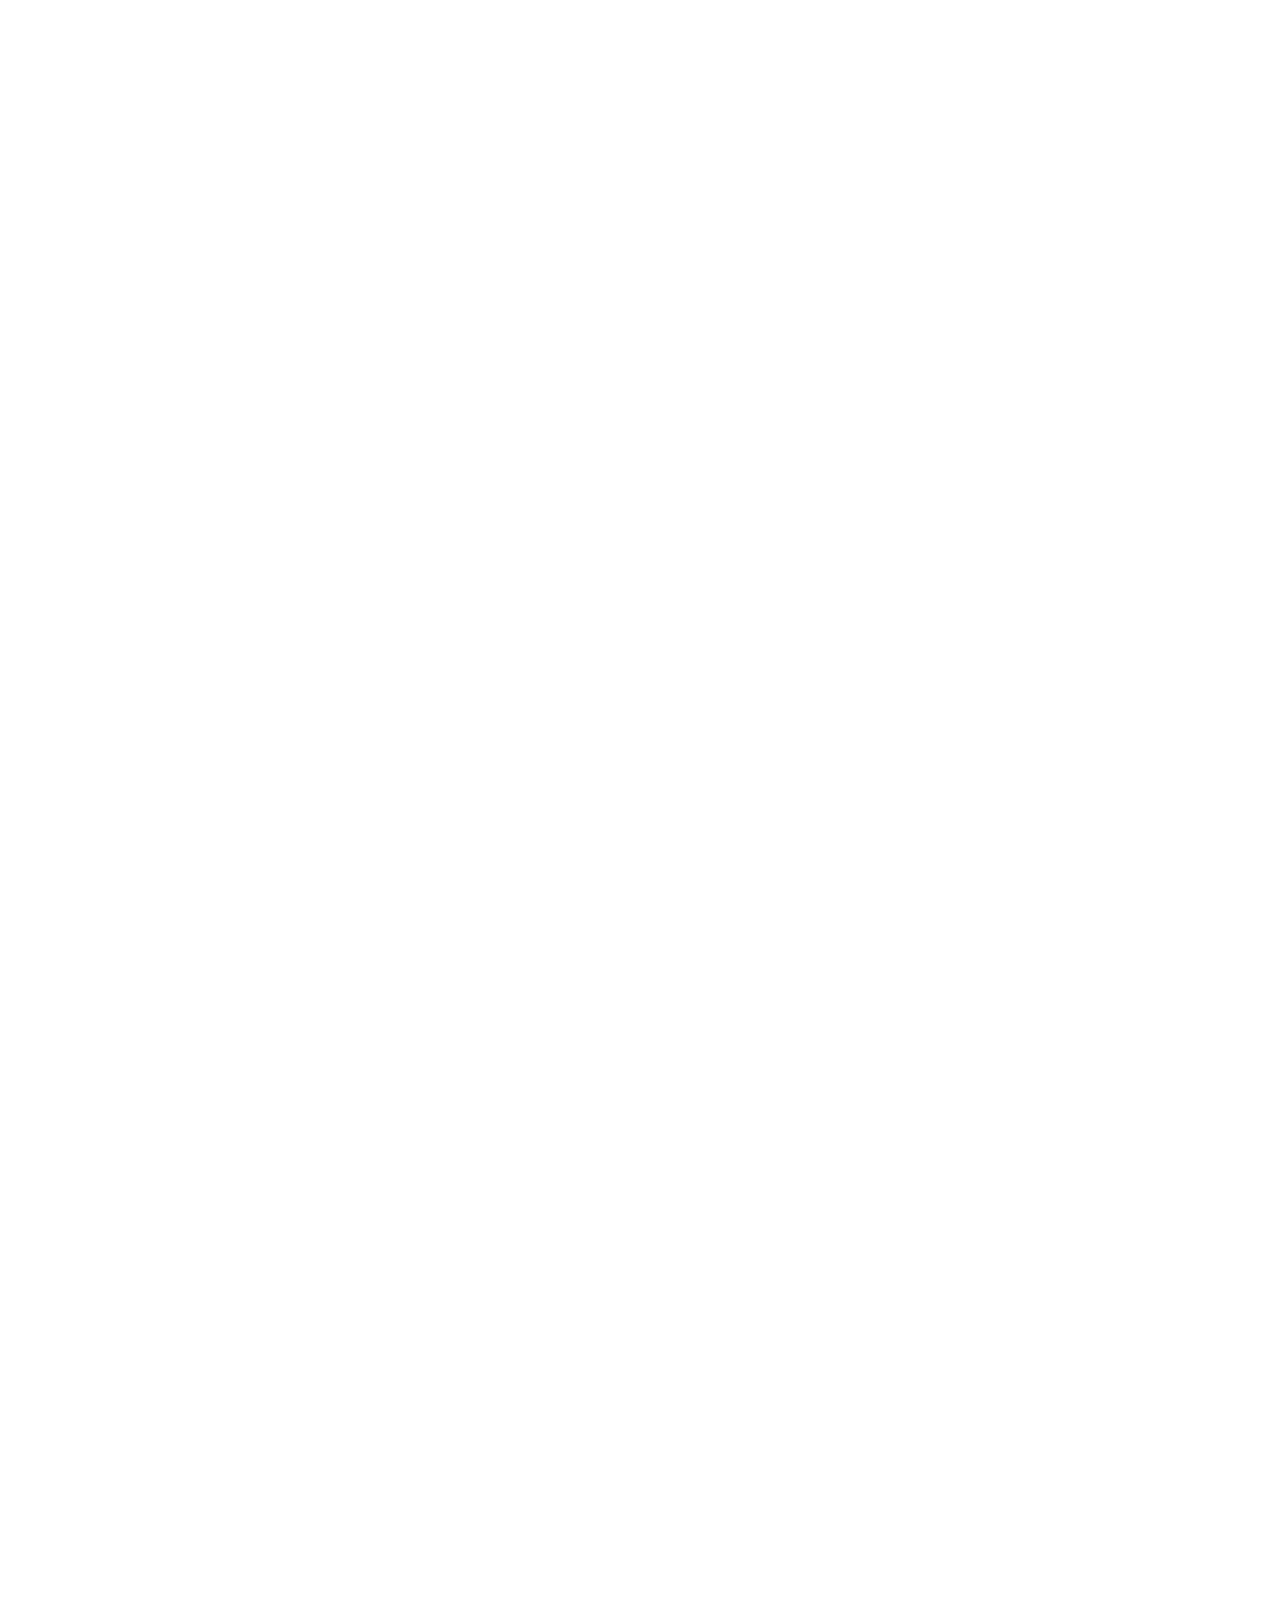
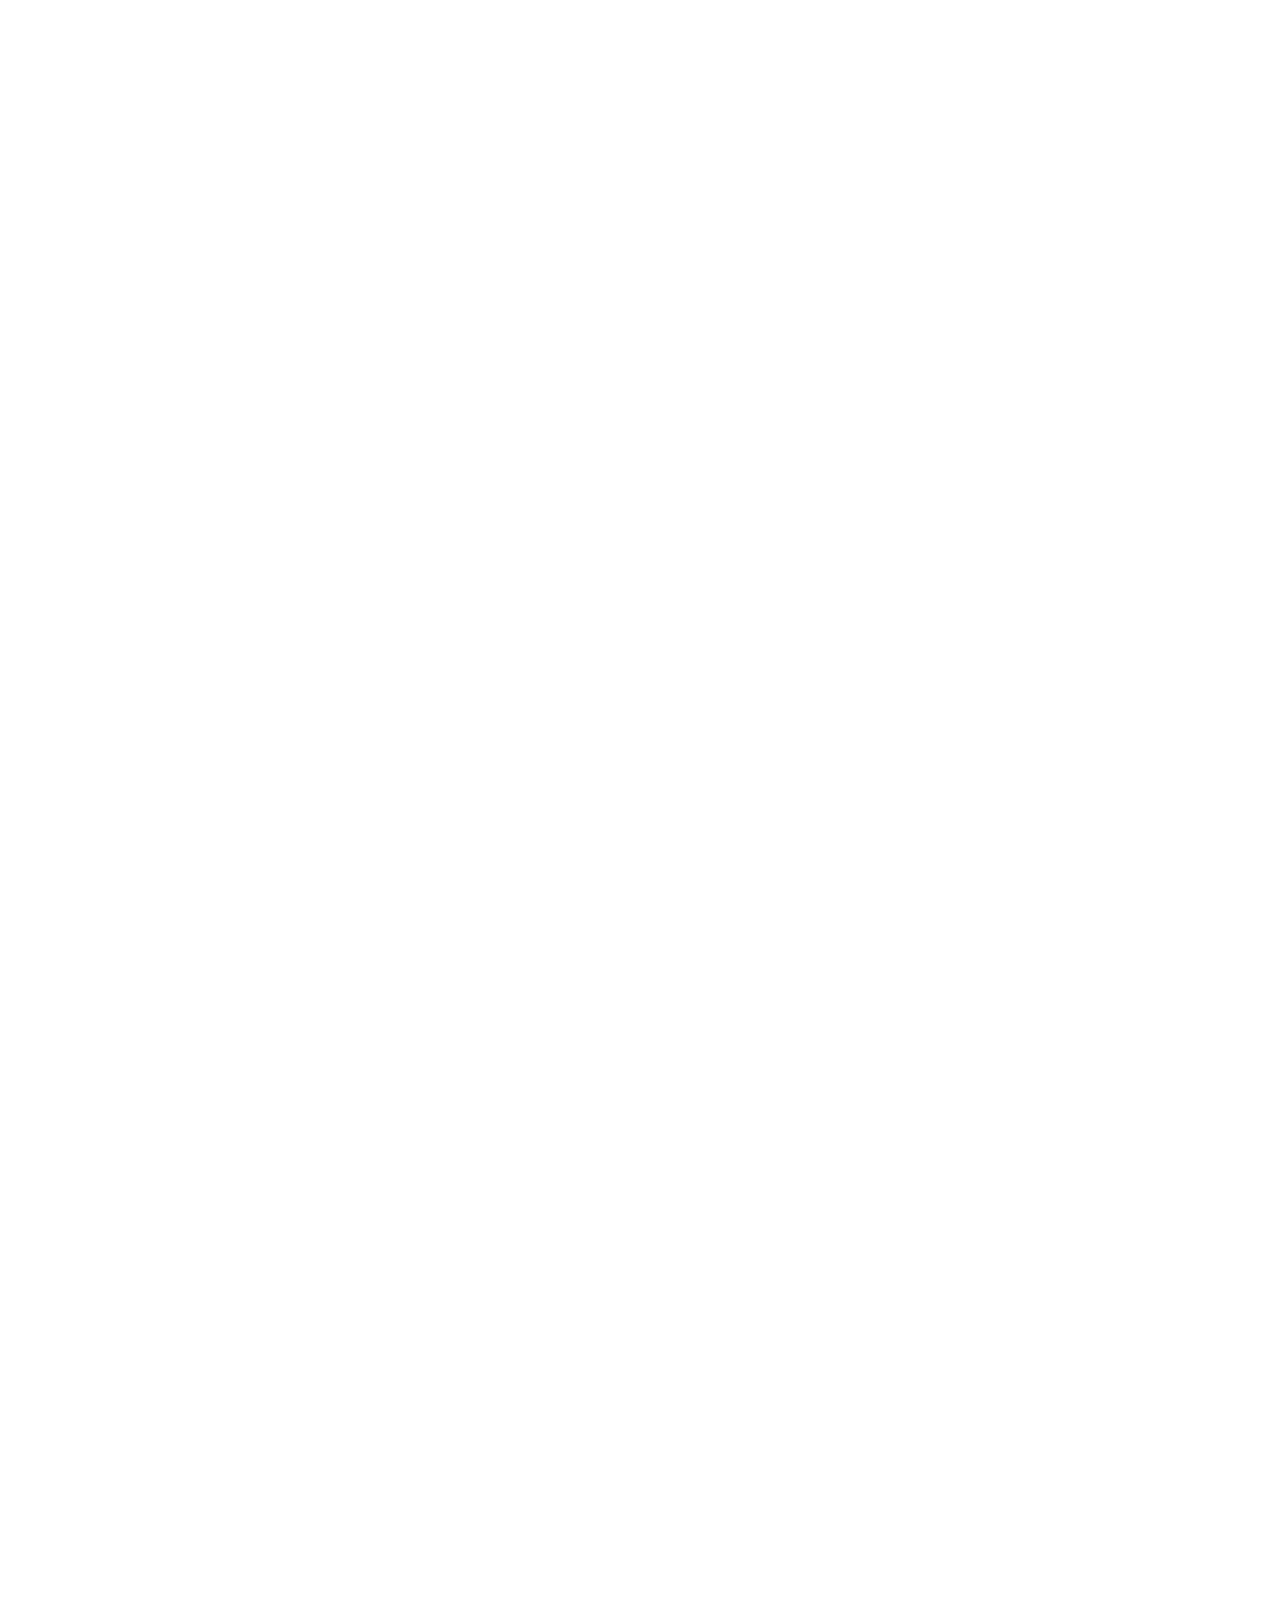
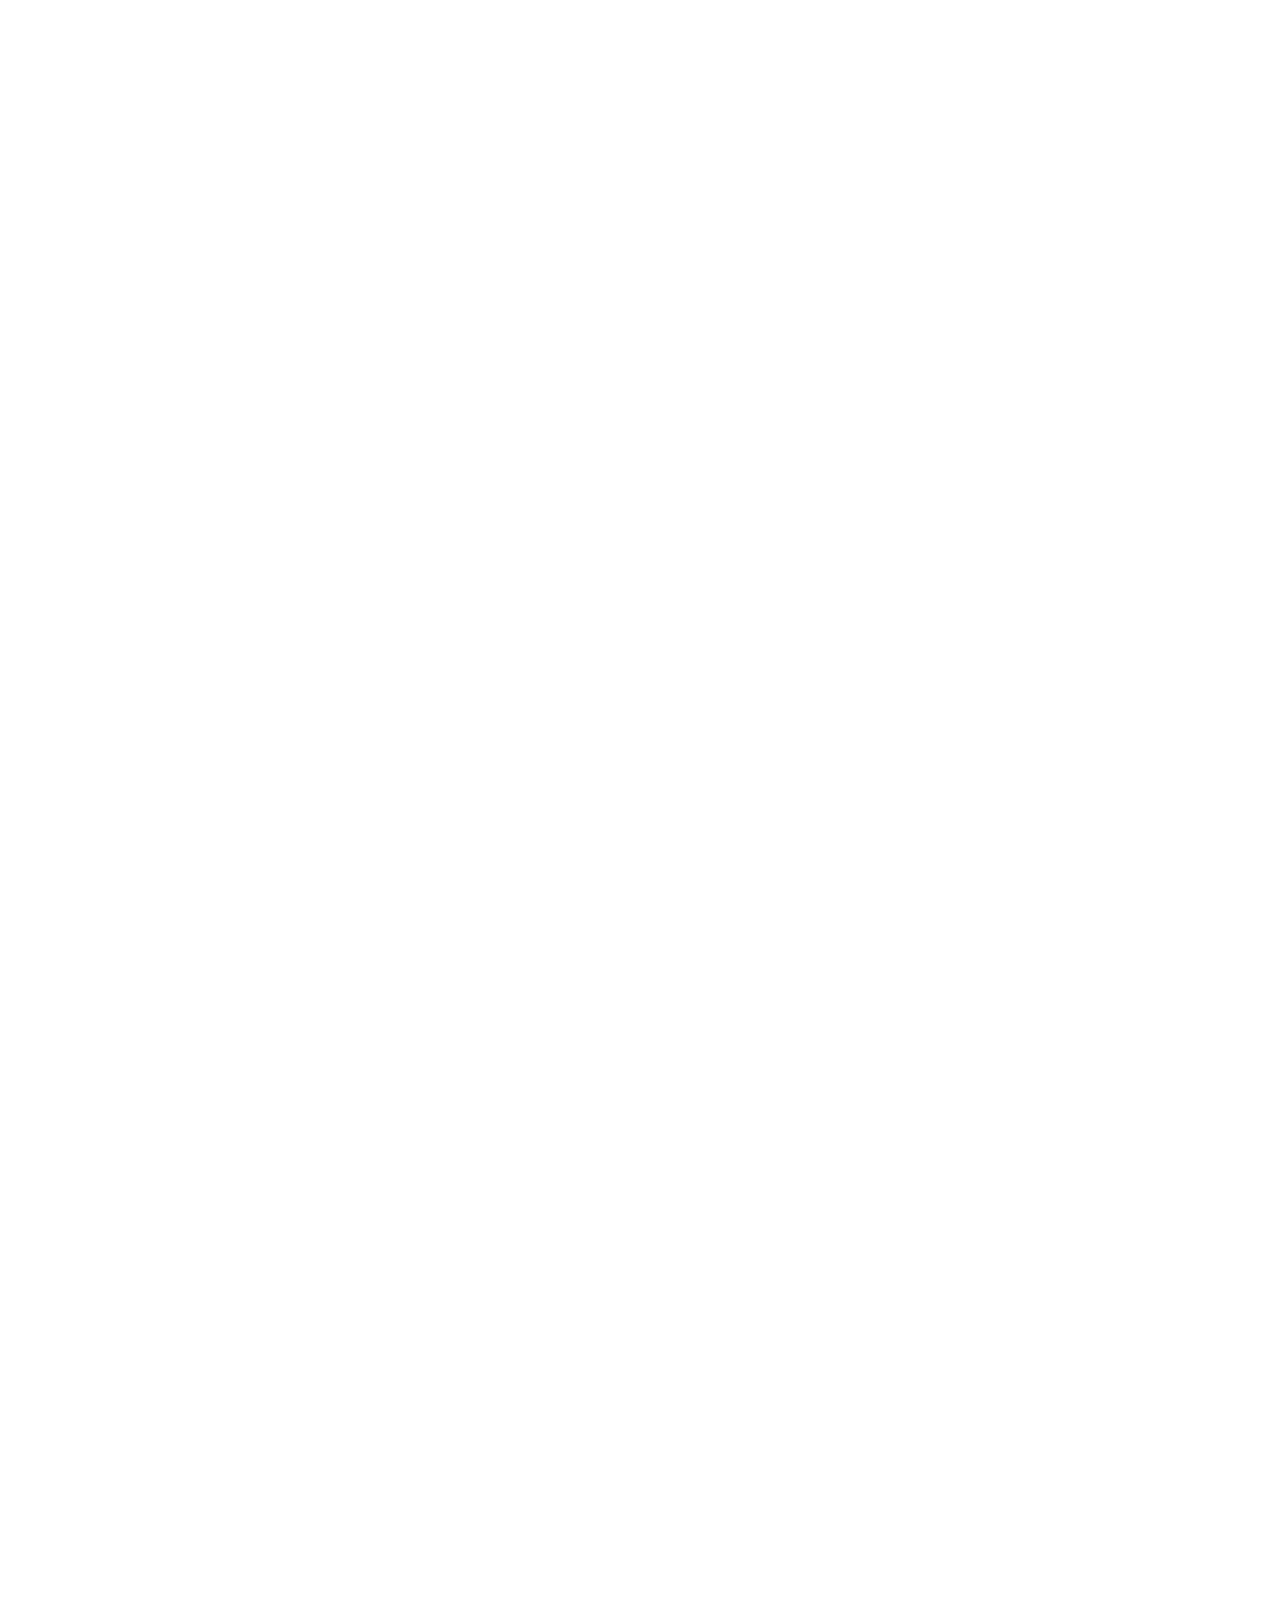
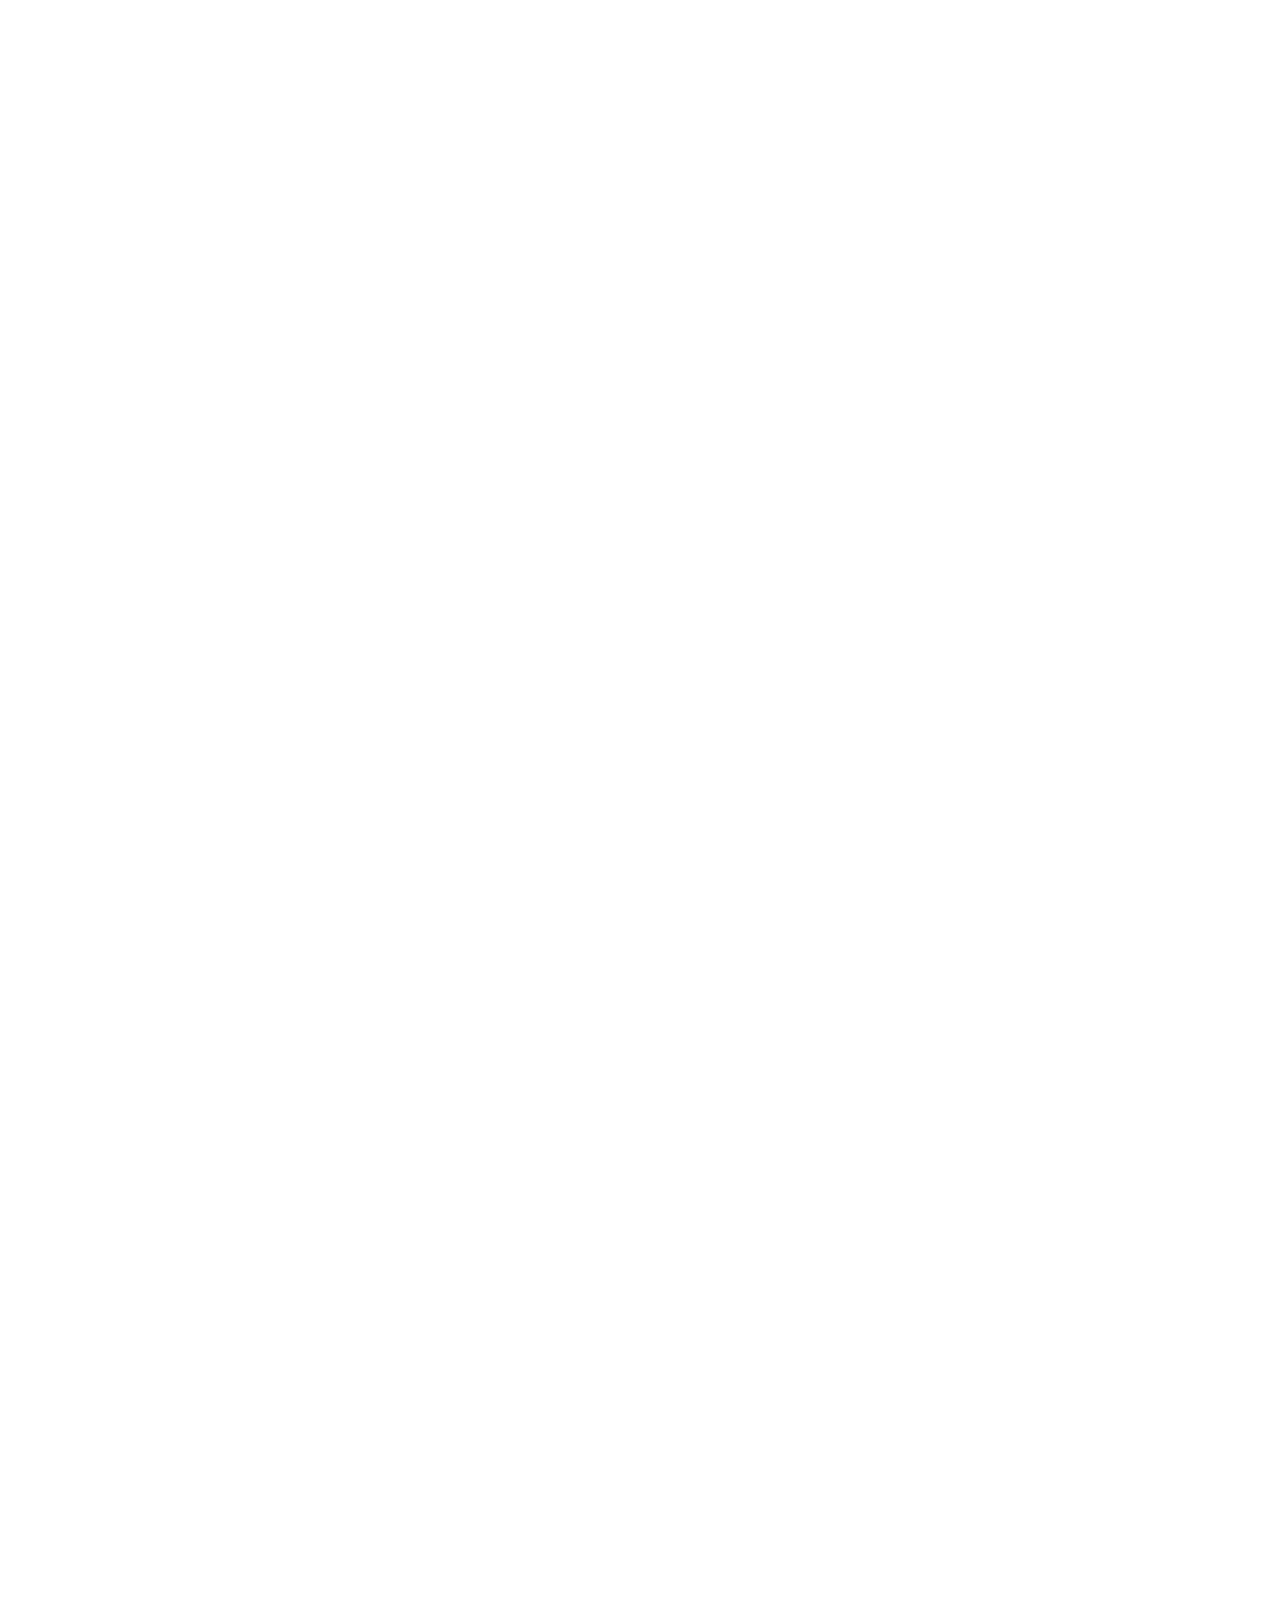
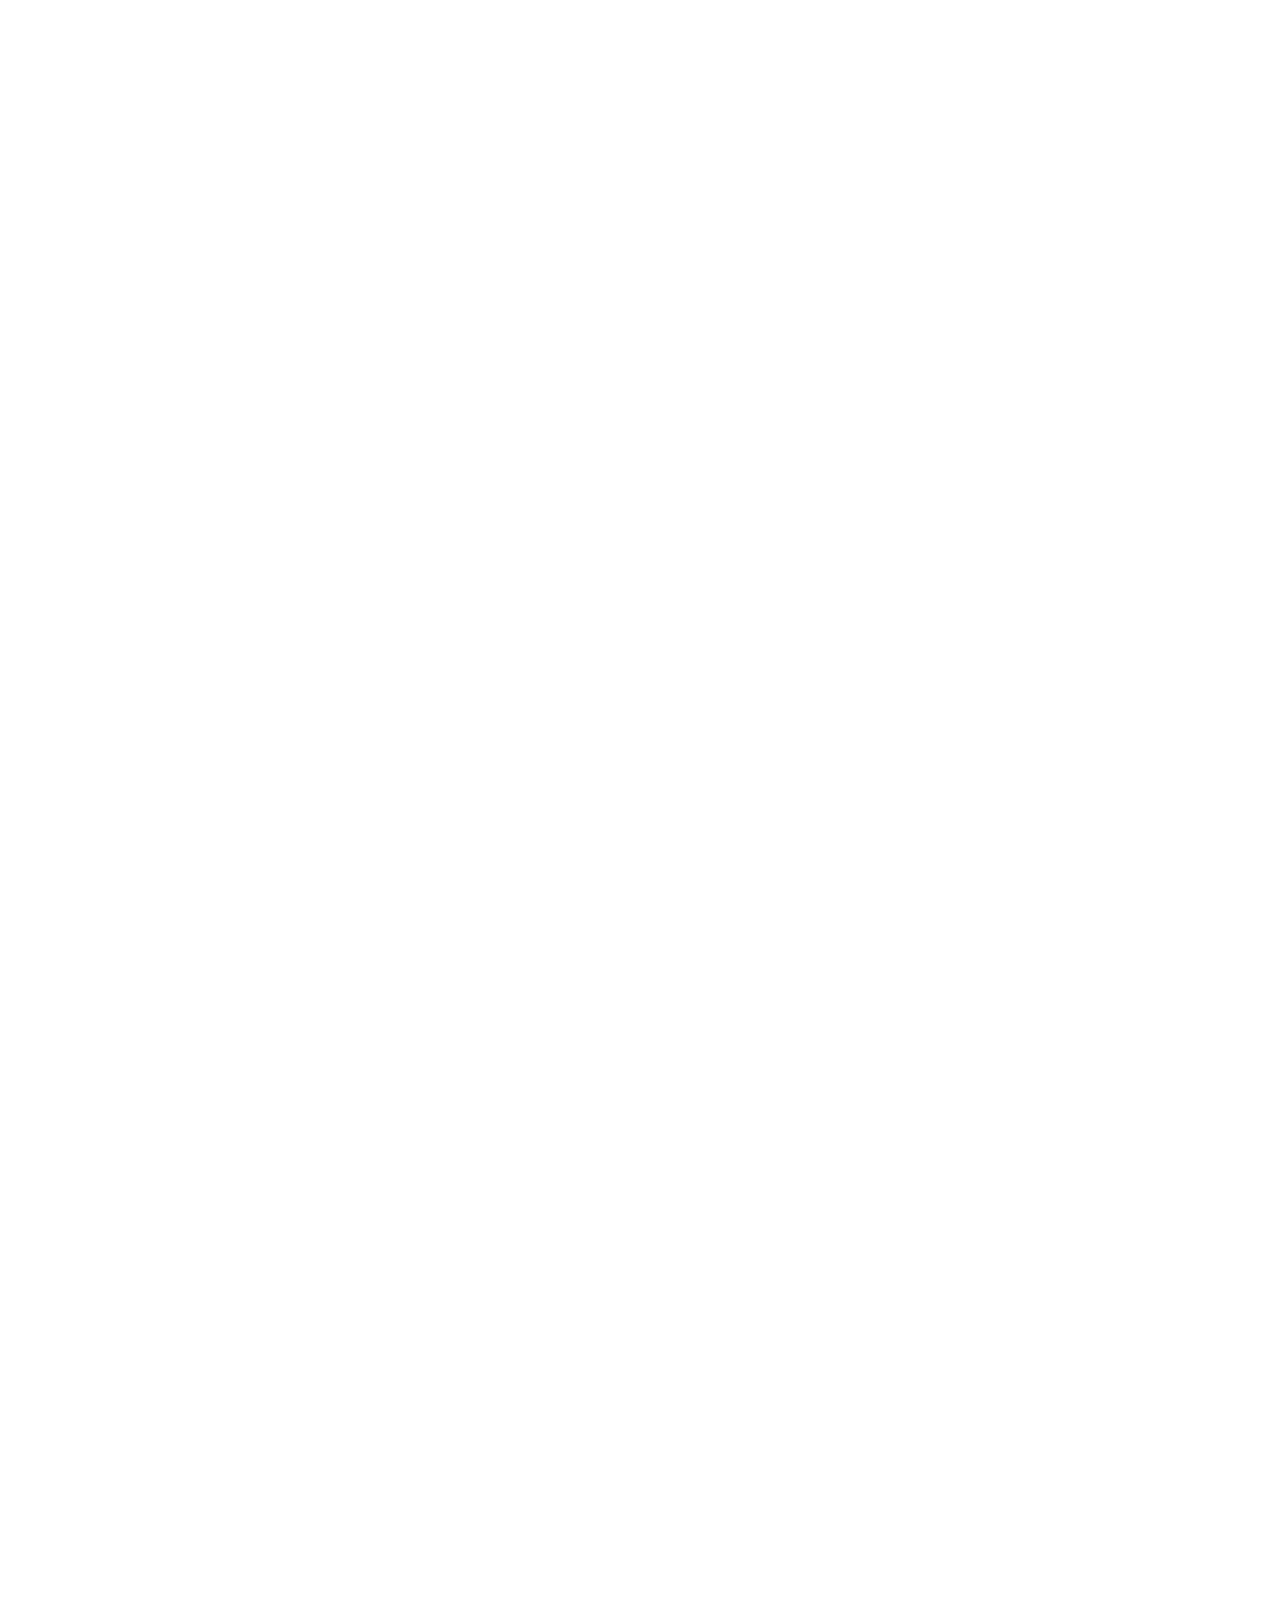
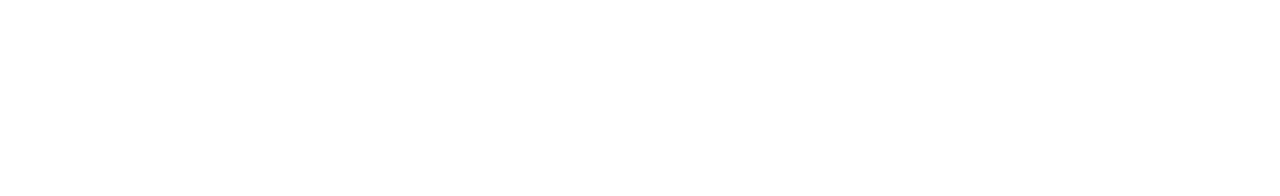
==== index.html @ d27a63b6 "commit with our-expertise section in home page" ====
<!DOCTYPE html>
<html dir="ltr" lang="en-US">
<head>
    <meta http-equiv="content-type" content="text/html; charset=utf-8" />
    <meta name="author" content="Blue Planet Knitwear | Prime Knitwear Industry in Dhaka" />
    <meta name="viewport" content="width=device-width, initial-scale=1" />

    <link href="https://fonts.googleapis.com/css?family=Lato:300,400,400i,700|Open+Sans:300,300i,400,400i,600,600i,700,700i,800,800i|Raleway:300,400,500,600,700|Muli:200,200i,300,300i,400,400i,600,600i,700,700i,800,800i,900,900i|Montserrat:100,100i,200,200i,300,300i,400,400i,500,500i,600,600i,700,700i,800,800i,900,900i|Poppins:100,100i,200,200i,300,300i,400,400i,500,500i,600,600i,700,700i,800,800i,900,900i|Crete+Round:400i" rel="stylesheet" type="text/css" />
    <link rel="stylesheet" type="text/css" href="css/combine.css">
    <link href="css/fonts/font-awesome-4.2.0/css/font-awesome.min.css" rel="stylesheet"/>
    <link href="css/kenburn.css" rel="stylesheet"/>
    <link rel="stylesheet" href="css/custom.css" type="text/css" />

    <title>Blue Planet Knitwear | Prime Knitwear Industry in Dhaka</title>
    <link rel="icon" href="images/custom-images/home/logo.png">
</head>

<body data-loader-html="<img src='images/custom-images/home/loader.gif' alt='Loading Page' class='custom-loader'/>" class="stretched">
<div id="wrapper" class="clearfix">

    <header id="header" class="transparent-header dark">

        <div id="header-wrap">

            <div class="container clearfix custom-header-container" >

                <div id="primary-menu-trigger"><i class="icon-reorder"></i></div>

                <div id="logo">

                    <a href="index.html" class="standard-logo" data-dark-logo="images/custom-images/home/logo.png"><img src="images/custom-images/home/logo.png" alt="Canvas Logo"></a>

                    <a href="index.html" class="retina-logo" data-dark-logo="images/custom-images/home/retina_logo.png"><img src="images/custom-images/home/retina_logo.png" alt="Canvas Logo"></a>

                </div><!-- #logo end -->


                <nav id="primary-menu">

                    <ul>
                        <li class="current"><a href="#" data-href=".home"><div class="primary-menu-ul-li-a-div">Home</div></a></li>
                        <li><a href="#" data-href="#"><div class="primary-menu-ul-li-a-div">About Us</div></a>
                            <ul>
                                <li><a href="#"><div class="primary-menu-ul-li-a-div submenu-div">Company Overview</div></a></li>
                                <li><a href="#"><div class="primary-menu-ul-li-a-div submenu-div">Clients</div></a></li>
                            </ul>
                        </li>
                        <li><a href="#" data-href="#"><div class="primary-menu-ul-li-a-div">Production</div></a>
                            <ul>
                                <li><a href="#"><div class="primary-menu-ul-li-a-div submenu-div">Quality Assurance</div></a></li>
                                <li><a href="#"><div class="primary-menu-ul-li-a-div submenu-div">Garments Process</div></a></li>
                                <li><a href="#"><div class="primary-menu-ul-li-a-div submenu-div">Knitting Process</div></a></li>
                                <li><a href="#"><div class="primary-menu-ul-li-a-div submenu-div">Printing Unit</div></a></li>
                                <li><a href="#"><div class="primary-menu-ul-li-a-div submenu-div">Boiler Section</div></a></li>
                                <li><a href="#"><div class="primary-menu-ul-li-a-div submenu-div">LAB Unit</div></a></li>
                                <li><a href="#"><div class="primary-menu-ul-li-a-div submenu-div">MIS Automation</div></a></li>
                                <li><a href="#"><div class="primary-menu-ul-li-a-div submenu-div">Power &#038; Electricity</div></a></li>
                            </ul>
                        </li>
                        <li><a href="#" data-href="#"><div class="primary-menu-ul-li-a-div">HR & Compliance</div></a>
                            <ul>
                                <li><a href="#"><div class="primary-menu-ul-li-a-div submenu-div">Company Policy</div></a></li>
                                <li><a href="#"><div class="primary-menu-ul-li-a-div submenu-div">Our Training</div></a></li>
                                <li><a href="#"><div class="primary-menu-ul-li-a-div submenu-div">Fire Protection</div></a></li>
                            </ul>
                        </li>
                        <li><a href="#" data-href="#"><div class="primary-menu-ul-li-a-div">Gallery</div></a></li>
                        <li><a href="#" data-href="#"><div class="primary-menu-ul-li-a-div">Contact Us</div></a></li>

                    </ul>

                </nav><!-- #primary-menu end -->

            </div>

        </div>


    </header><!-- #header end -->

    <!--************** Welcome Slide ************************-->
    <section id="slider" class="revslider-wrap slider-parallax clearfix">

        <div id="carouselExampleIndicators" class="carousel slide" data-ride="carousel">

            <div class="carousel-inner">
                <div class="carousel-item  active">
                    <img class="d-block w-100 slideshow-image" src="images/custom-images/home/skf-custom-map.jpg" alt="First slide">
                    <div class="carousel-caption">
                        <div class="carousel-caption-holder">
                            <h1 class="carousel-caption-h1" >BLUE PLANET KNITWEAR</h1> <br>
                            <p class="carousel-caption-p" d>Leading sustainable Knitting company in Bangladesh</p>
                        </div>
                    </div>
                </div>
            </div>
            <a class="carousel-control-prev custom-carousel-control-prev" href="#carouselExampleIndicators" role="button" data-slide="prev">
                <span class="carousel-control-prev-icon" aria-hidden="true"></span>
                <span class="sr-only">Previous</span>
            </a>
            <a class="carousel-control-next custom-carousel-control-next" href="#carouselExampleIndicators" role="button" data-slide="next">
                <span class="carousel-control-next-icon" aria-hidden="true"></span>
                <span class="sr-only">Next</span>
            </a>
        </div>

    </section>


    <!--************** BPKW Vision ************************-->
    <section id="content" style="background: #fff;">
        <div class="content-wrap bpkw-vision-projects-content-wrap" id="bpkw-vision">
            <div class="container">
                <div class="heading-block bpkw-vision-heading-block">
                    <h2 class="bpkw-vision-h2"><span class="bpkw-vision-h2-span">Vision</span></h2>
                </div>
                <p1 class="bpkw-vision-paragraph">
                    BPKW’s vision is to become leading sustainable Knitting Company in Bangladesh by producing quality products and observing highest social,
                    economic and environmental standards. Our aim is to deliver the highest quality products and prompt services to our customers.
                    Our objective is to provide good value through a competitive atmosphere of deﬁned systems and processes not compromising on quality.
                    Our vision is three-fold: Lead the Knitting industry in Bangladesh, observe highest social,
                    economic and environmental standards and maintain a committed and satisﬁed clientele.
                </p1>
                <br>
            </div>
        </div>
    </section><!-- Our Projects #content end -->
    <!--First Parallax-->


    <!--************** BPKW Company Overview ************************-->
    <section id="content" style="padding: 0px;">

        <div class="content-wrap nopadding">

            <div class="section parallax dark nomargin noborder" style=" background-image: url('images/custom-images/home/parallax01_factory_img.jpg'); padding-top: 0" >
                <div class="container center clearfix">
                    <div class="heading-block bpkw-vision-heading-block bpkw-company-overview-heading-block">
                        <h2 class="bpkw-vision-h2">Company <span class="bpkw-vision-h2-span">Overview</span></h2>
                    </div>
                    <div class="row company-overview-row">
                        <div class="col-md-3 extra-wrap extra-wrap1 animated01" data-animate="fadeInUp">

                            <div class="company-overview-img-div">
                                <img src="images/custom-images/home/company-overview-img-01.png" alt="company-overview-img-01">
                            </div>
                            <h3 class="extra-wrap-h3">Highest Quality</h3>
                            <p class="extra-wrap-p">
                                Our spinning mill is equipped with state of the art machinery that uses high quality cotton and
                                is fully managed using BRIDGE ERP Solution for efficient management of the entire process.
                            </p>

                        </div>
                        <div class="col-md-3 extra-wrap extra-wrap1 animated02" data-animate="fadeInUp">
                            <div class="company-overview-img-div">
                                <img src="images/custom-images/home/company-overview-img-02.png" alt="company-overview-img-02">
                            </div>
                            <h3 class="extra-wrap-h3">Social Responsibility</h3>
                            <p class="extra-wrap-p">
                                We are deeply committed to ensuring we maintain the highest ethical standards in our pursuit
                                for excellence and always remembering the impact on the environment and fellow human beings.
                            </p>
                        </div>
                        <div class="col-md-3 extra-wrap extra-wrap1 animated03" data-animate="fadeInUp">

                            <div class="company-overview-img-div">
                                <img src="images/custom-images/home/company-overview-img-03.png" alt="company-overview-img-03">
                            </div>
                            <h3 class="extra-wrap-h3">Our Certifications</h3>
                            <p class="extra-wrap-p">
                                World class manufacturing certified in: GOTS Version 5.0, ISO14001:2015, OEKO-TEX, OCS Version 2.0 and ACCORD.
                            </p>

                        </div>
                        <div class="col-md-3 extra-wrap extra-wrap1 animated04 col_last" data-animate="fadeInUp">

                            <div class="company-overview-img-div">
                                <img src="images/custom-images/home/company-overview-img-04.png" alt="company-overview-img-04">
                            </div>
                            <h3 class="extra-wrap-h3">Organizational Structure</h3>
                            <p class="extra-wrap-p">
                                Blue Planet Knitwear Ltd. has a modern corporate management structure for effective functioning.
                                Our primary focus is Total Quality Management and this reflects in our organization structure which is comprised of
                                industry leading experts with vast experience.
                            </p>

                        </div>
                    </div>
                </div>
            </div>

        </div>
    </section>

    <!-- BPKW Our Clients -->
    <section id="content">

        <div class="content-wrap bpfashion-company-overview-custom-content-wrap custom-our-clients-content-wrap" id="our-clients">

            <div class="container clearfix">
                <div class="heading-block bpkw-vision-heading-block bpkw-company-overview-heading-block">
                    <h2 class="bpkw-vision-h2">Our <span class="bpkw-vision-h2-span">Clients</span></h2>
                </div>
                <div id="oc-clients" class="section custom-our-clients-owl-carousel nobgcolor notopmargin owl-carousel owl-carousel-full image-carousel footer-stick carousel-widget"
                     data-margin="-80" data-loop="true" data-nav="false" data-autoplay="5000" data-pagi="false" data-items-xxs="2" data-items-xs="3"
                     data-items-sm="4" data-items-md="5" data-items-lg="6"  data-items-xl="4">

                    <div class="oc-item"><a href="#"><img src="images/custom-images/logo/holland-house.jpg" style="width:100%;" alt="Clients"></a></div>
                    <div class="oc-item"><a href="#"><img src="images/custom-images/logo/Kappa-logo-wordmark.png" style="width:100%; "alt="Clients"></a></div>
                    <div class="oc-item"><a href="#"><img src="images/custom-images/logo/lppsa.jpg" style="width:80%; "alt="Clients"></a></div>
                    <div class="oc-item"><a href="#"><img src="images/custom-images/logo/mountain-warehouse.jpg" style="width:100%;" alt="Clients"></a></div>
                    <div class="oc-item"><a href="#"><img src="images/custom-images/logo/holland-house.jpg" style="width:100%;" alt="Clients"></a></div>
                    <div class="oc-item"><a href="#"><img src="images/custom-images/logo/Kappa-logo-wordmark.png" style="width:100%; "alt="Clients"></a></div>

                </div>
                <div class="center" style="margin-top: 60px;">
                    <a href="#" class="btn btn-primary custom-our-clients-button">See More</a>
                </div>
            </div>
        </div>
    </section>

    <!--************** BPKW Our Expertise ************************-->
    <section id="content" style="padding: 0px;">

        <div class="content-wrap nopadding">

            <div class="section parallax dark nomargin noborder custom-our-expertise-section" style=" background-image: url('images/custom-images/home/skf-custom-map.jpg'); padding-top: 0" >
                <div class="container center clearfix">
                    <div class="heading-block bpkw-vision-heading-block bpkw-company-overview-heading-block">
                        <h2 class="bpkw-vision-h2 bpkw-our-expertise-h2">Our <span class="bpkw-vision-h2-span bpkw-our-expertise-h2-span">Expertise</span></h2>
                    </div>
                    <div class="row custom-our-expertise-row animated05" data-animate="fadeInUp">
                        <div class="col-md-6">
                            <div class="col_one_fourth">
                                <div class="">
                                    <img src="images/custom-images/logo/our-exoertise-icon1.png" class="our-expertise-img" alt="company-overview-img-01">
                                </div>
                            </div>
                            <div class="col_three_fourth custom-our-expertise-text-col col_last">
                                <h3 class="custom-our-expertise-text-h3">Spinning</h3>
                                <p class="custom-our-expertise-text-p">
                                    We have two modern spinning mills (Badar Spinning Mills and MM Spinning Mills)
                                    that ensure we are backward integrated allowing us to use only the highest quality input materials for our factory.
                                </p>
                            </div>
                        </div>
                        <div class="col-md-6">
                            <div class="col_one_fourth">
                                <div class="">
                                    <img src="images/custom-images/logo/our-exoertise-icon2.png" class="our-expertise-img" alt="company-overview-img-01">
                                </div>
                            </div>
                            <div class="col_three_fourth custom-our-expertise-text-col col_last">
                                <h3 class="custom-our-expertise-text-h3">Knitting</h3>
                                <p class="custom-our-expertise-text-p">
                                    Equipped with machinery from Fukuhara of Japan and Jiunnlong of Taiwan,
                                    an integrated system of stringer quality measures checks meticulously for any contamination & faults.
                                </p>
                            </div>
                        </div>
                        <div class="col-md-6">
                            <div class="col_one_fourth">
                                <div class="">
                                    <img src="images/custom-images/logo/our-exoertise-icon3.png" class="our-expertise-img" alt="company-overview-img-01">
                                </div>
                            </div>
                            <div class="col_three_fourth custom-our-expertise-text-col col_last">
                                <h3 class="custom-our-expertise-text-h3">Printing</h3>
                                <p class="custom-our-expertise-text-p">
                                    Equipped with Auto Print Machine & others we are capable of printing flock, discharge,
                                    emboss, sugar print, stone & studs heat transfer and other types of printing.
                                </p>
                            </div>
                        </div>
                        <div class="col-md-6 col_last">
                            <div class="col_one_fourth">
                                <div class="">
                                    <img src="images/custom-images/logo/our-exoertise-icon4.png" class="our-expertise-img" alt="company-overview-img-01">
                                </div>
                            </div>
                            <div class="col_three_fourth custom-our-expertise-text-col col_last">
                                <h3 class="custom-our-expertise-text-h3">Embroidery</h3>
                                <p class="custom-our-expertise-text-p">
                                    Our factory and staff are fully equipped and trained to implement complex
                                    embroidery designs ensuring demands of clients can easily be met while adhering to highest international standards.
                                </p>
                            </div>
                        </div>

                    </div>
                </div>
            </div>

        </div>
    </section>


    <!-- Our Process -->
    <section id="content" style="background-size: cover;">

        <div class="content-wrap bpfashion-company-overview-custom-content-wrap" id="process">

            <div class="container clearfix">

                <div class="heading-block bpfashion-company-overview-custom-heading-block center">
                    <h2 class="bpkw-vision-h2"><span class="bpkw-vision-h2-span">Our</span> Process</h2>
                </div>

                <div class="center">
                    <a href="#" style="position: relative;">
                        <img src="images/custom-images/home/our_process.jpg" alt="Video" class="bpfashion-company-overview-poster-img-for-video">
                    </a>
                </div>
                <div class="center">
                    <a href="#" class="button button-3d button-xlarge button-rounded button-purple">Learn More</a>
                </div>

            </div>
        </div>
    </section>

    <!-- Our clients -->
    <div class="section nomargin notoppadding clearfix" id="clients">

        <div class="heading-block bpfashion-company-overview-custom-heading-block center topmargin-lg">
            <h2 class="bpkw-vision-h2"><span class="bpkw-vision-h2-span">Our</span> Clients</h2>
        </div>
        <div id="oc-clients" class="section nobgcolor notopmargin owl-carousel owl-carousel-full image-carousel footer-stick carousel-widget"
             data-margin="-80" data-loop="true" data-nav="false" data-autoplay="5000" data-pagi="false" data-items-xxs="2" data-items-xs="3"
             data-items-sm="4" data-items-md="5" data-items-lg="6"  data-items-xl="6">

            <div class="oc-item">
                <img src="images/custom-images/home/1.png" style="width:60%;" alt="Clients">
            </div>
            <div class="oc-item"><img src="images/custom-images/home/2.png" style="width:60%; "alt="Clients"></div>
            <div class="oc-item"><img src="images/custom-images/home/3.png" style="width:60%; "alt="Clients"></div>
            <div class="oc-item"><img src="images/custom-images/home/4.png" style="width:60%; "alt="Clients"></div>
            <div class="oc-item"><img src="images/custom-images/home/5.png" style="width:60%; "alt="Clients"></div>
        </div>
    </div>

    <!--Second Parallax-->

    <section id="content" style="padding: 0px;">

        <div class="content-wrap nopadding">

            <div class="section parallax dark nomargin noborder" style="padding: 300px 0; background-image: url('images/custom-images/home/parallax02_sewing_img.jpg'); background-position: 0 -300px;" >
                <div class="container center clearfix">

                </div>
            </div>

        </div>
    </section>

    <!-- Our certificates -->
    <div class="section nomargin notoppadding clearfix" style="background: #fff;">

        <div class="heading-block bpfashion-company-overview-custom-heading-block center topmargin-lg" id="certifications">
            <h2 class="bpkw-vision-h2">Certifications</h2>
        </div>
        <div id="oc-clients" class="section nobgcolor notopmargin owl-carousel owl-carousel-full image-carousel footer-stick carousel-widget"
             data-margin="-80" data-loop="true" data-nav="false" data-autoplay="5000" data-pagi="false" data-items-xxs="2" data-items-xs="3"
             data-items-sm="4" data-items-md="5" data-items-lg="6"  data-items-xl="4">

            <div class="oc-item"><img src="images/custom-images/home/6.png" style="width:80%;" alt="Clients"></div>
            <div class="oc-item"><img src="images/custom-images/home/7.png" style="width:80%; "alt="Clients"></div>
            <div class="oc-item"><img src="images/custom-images/home/8.png" style="width:80%; "alt="Clients"></div>
            <div class="oc-item"><img src="images/custom-images/home/6.png" style="width:80%;" alt="Clients"></div>
            <div class="oc-item"><img src="images/custom-images/home/7.png" style="width:80%; "alt="Clients"></div>
            <div class="oc-item"><img src="images/custom-images/home/8.png" style="width:80%; "alt="Clients"></div>

        </div>
    </div>


    <!--Third Parallax-->

    <section id="content" style="padding: 0px;">

        <div class="content-wrap nopadding">

            <div class="section parallax dark nomargin noborder" style="padding: 300px 0; background-image: url('images/custom-images/home/parallax03_team_img.jpg'); background-position: 0 -300px;" >
                <div class="container center clearfix">

                </div>
            </div>

        </div>
    </section>

    <!--  bpfashion-Contact-us Section-->
    <section id="content" style="padding: 0px; padding-bottom: 0px">

        <div class="content-wrap" style="padding-bottom: 0px; padding-top: 50px" id="contact">

            <!-- Contact form -->
            <div class="section nobg nomargin nopadding clearfix" id="section-contact">
                <div class="container clearfix" style="text-align: center;">



                    <div class="heading-block center">
                        <h2 class="bpkw-vision-h2">Contacts</h2>

                    </div>

                    <div class="center bottommargin" id="address-text">
                        <address style="font-size: 20px; font-family: 'Montserrat';">
                            <span style="color: #333; font-family: 'Montserrat'; font-weight: 600; line-height: 48px; font-size: 20px;">Blue Planet Corporate Office:</span><br>
                            House-14, Road-03, Sector-06, Uttara Model Town, Dhaka-1230, Bangladesh.
                            <br><br>
                            <abbr style="font-size: 20px; font-family: 'Montserrat';" title="Phone Number"></abbr><span style="font-size: 20px;">Telephone:</span> +086 902 5152<br>
                            <abbr style="font-size: 20px; font-family: 'Montserrat';" title="Phone Number"></abbr><span style="font-size: 20px;">Mobile:</span> +080 3876 9704<br>
                            <abbr style="font-size: 20px; font-family: 'Montserrat';" title="E-mail"></abbr><span style="color: #00aded; font-weight: 300; font-size: 20px;">E-mail: naokotahara@bpkw.net/ naokotahara@gmail.com</span><br>
                        </address>
                        <address style="font-size: 20px; font-family: 'Montserrat';">
                            <span style="color: #333; font-family: 'Montserrat'; font-weight: 600; line-height: 48px; font-size: 20px;">Blue Planet Japan Office:</span><br>
                            1-17-12 Shipuku, Minami Ku, Okayama City, <br>700-0943 Okayama, Japan <br>
                            <br>
                            <abbr style="font-size: 20px; font-family: 'Montserrat';" title="Phone Number"></abbr><span style="font-size: 20px;">Telephone:</span> +086 902 5152<br>
                            <abbr style="font-size: 20px; font-family: 'Montserrat';" title="Phone Number"></abbr><span style="font-size: 20px;">Mobile:</span> +080 3876 9704<br>
                            <abbr style="font-size: 20px; font-family: 'Montserrat';" title="E-mail"></abbr><span style="color: #00aded; font-weight: 300; font-size: 20px;">E-mail: naokotahara@bpkw.net/ naokotahara@gmail.com</span> <br>
                        </address>
                        <address style="font-size: 20px; font-family: 'Montserrat';">
                            <span style="color: #333; font-family: 'Montserrat'; font-weight: 600; line-height: 48px; font-size: 20px;">Factory Location:</span><br>
                            Mulaid, Mawna, Sreepur <br>Gazipur, Bangladesh.
                        </address>
                        <address style="font-size: 20px; font-family: 'Montserrat';">
                            <span style="color: #333; font-family: 'Montserrat'; font-weight: 600; font-size: 20px;">Blue Planet Group:</span><br>
                            <abbr title="Website"></abbr><span style="color: #00aded; font-weight: 300; line-height: 48px; font-size: 20px;">Website: www.blueplanetgroup.com</span> <br><br>
                        </address>
                    </div>
                    <div class="row">
                        <div class="col_half">
                            <div>
                                <input type="text" placeholder="Name:"  class="custom-form-control form-control">
                            </div>
                            <div>
                                <input type="text" placeholder="E-mail:"  class="custom-form-control form-control">
                            </div>
                            <div>
                                <input type="text" placeholder="Phone:"  class="custom-form-control form-control">
                            </div>
                        </div>
                        <div class="col_half col_last">
                            <div>
                                <textarea name="message" id="" cols="30" rows="9" placeholder="Message:" class="form-control"></textarea>
                            </div>
                        </div>
                        <div class="col_full clearfix" style="text-align: center">
                            <a href="#" class="custom-button-contact button button-3d button-xlarge button-rounded button-purple">Clear</a>
                            <a href="#" class="custom-button-contact button button-3d button-xlarge button-rounded button-purple">Send</a>
                        </div>
                    </div>
                </div>
                <!-- Google Map ============================================= -->
                <div class="col-md-12" style="padding: 0">



                    <!--<iframe src="https://snazzymaps.com/embed/51979" width="100%" height="600px" style="border:none;"/></iframe>-->

                </div><!-- Google Map End -->

            </div>

        </div>

    </section>


    <!-- bpfashion #footer Starts -->
    <footer id="footer" class="dark">

        <div id="copyrights">

            <div class="container clearfix">

                <div class="col_one_third bpfashion-footer-logo-col" id="bpfashion-footer-logo-col">
                    <!--<img src="images/custom-images/section/footer/gpl_footerl_logo_new.png" id="bpfashion-footer-logo" alt="" >-->
                </div>

                <div class="col_one_third bpfashion-footer-power-by-col" >
                    <a href="http://psionic.io/" class="powerby" ><small id="bpfashion-power-by" style="font-family: 'Poppins'; color: #555 ">Powered By :</small>&nbsp;<small id="power-by-company-name-in-footer" style="font-family: 'Poppins'; ">Psionic Interactive Limited.</small></a>
                </div>

                <div class="col_one_third bpfashion-footer-social-icons-col col_last tright">
                    <!--<div class="fright clearfix" id="bpfashion-footer-social-icons" >-->
                    <!--<a href="https://www.facebook.com/palaceresidence/" class="social-icon si-small si-rounded si-colored si-facebook" >-->
                    <!--<i class="icon-facebook" ></i>-->
                    <!--<i class="icon-facebook"></i>-->
                    <!--</a>-->

                    <!--<a href="#" class="social-icon si-small si-rounded si-colored si-youtube">-->
                    <!--<i class="icon-youtube"></i>-->
                    <!--<i class="icon-youtube"></i>-->
                    <!--</a>-->
                    <!--</div>-->
                </div>

            </div>

        </div><!-- #copyrights end -->

    </footer><!-- #footer end -->


</div><!-- #wrapper end -->

<!-- Go To Top ============================================= -->
<div id="gotoTop" class="icon-angle-up"></div>

<!-- <script src="js/minified-combine.js"></script> -->

<!-- External JavaScripts
    ============================================= -->
<script src="js/jquery.js"></script>
<script src="js/plugins.js"></script>
<!-- Footer Scripts
    ============================================= -->
<script src="js/functions.js"></script>
<script src="js/custom-main.js"></script>
</body>
</html>
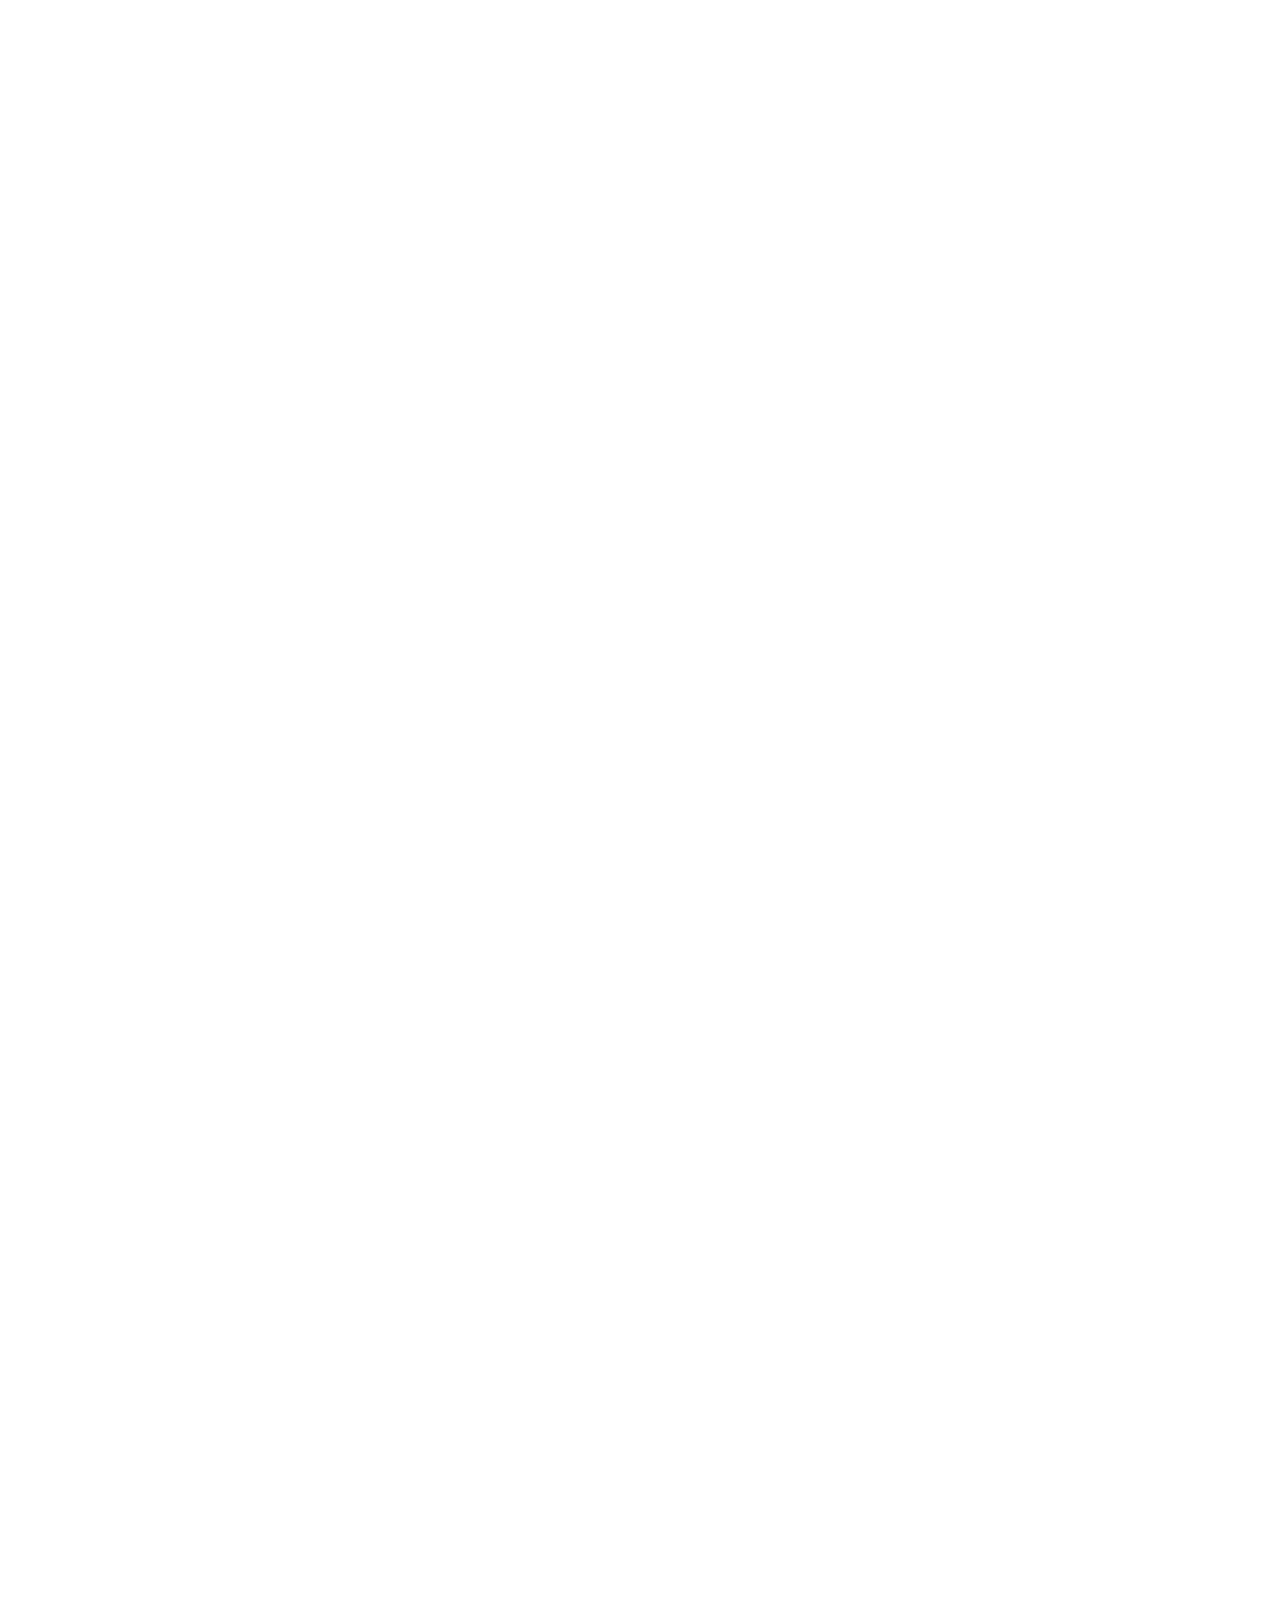
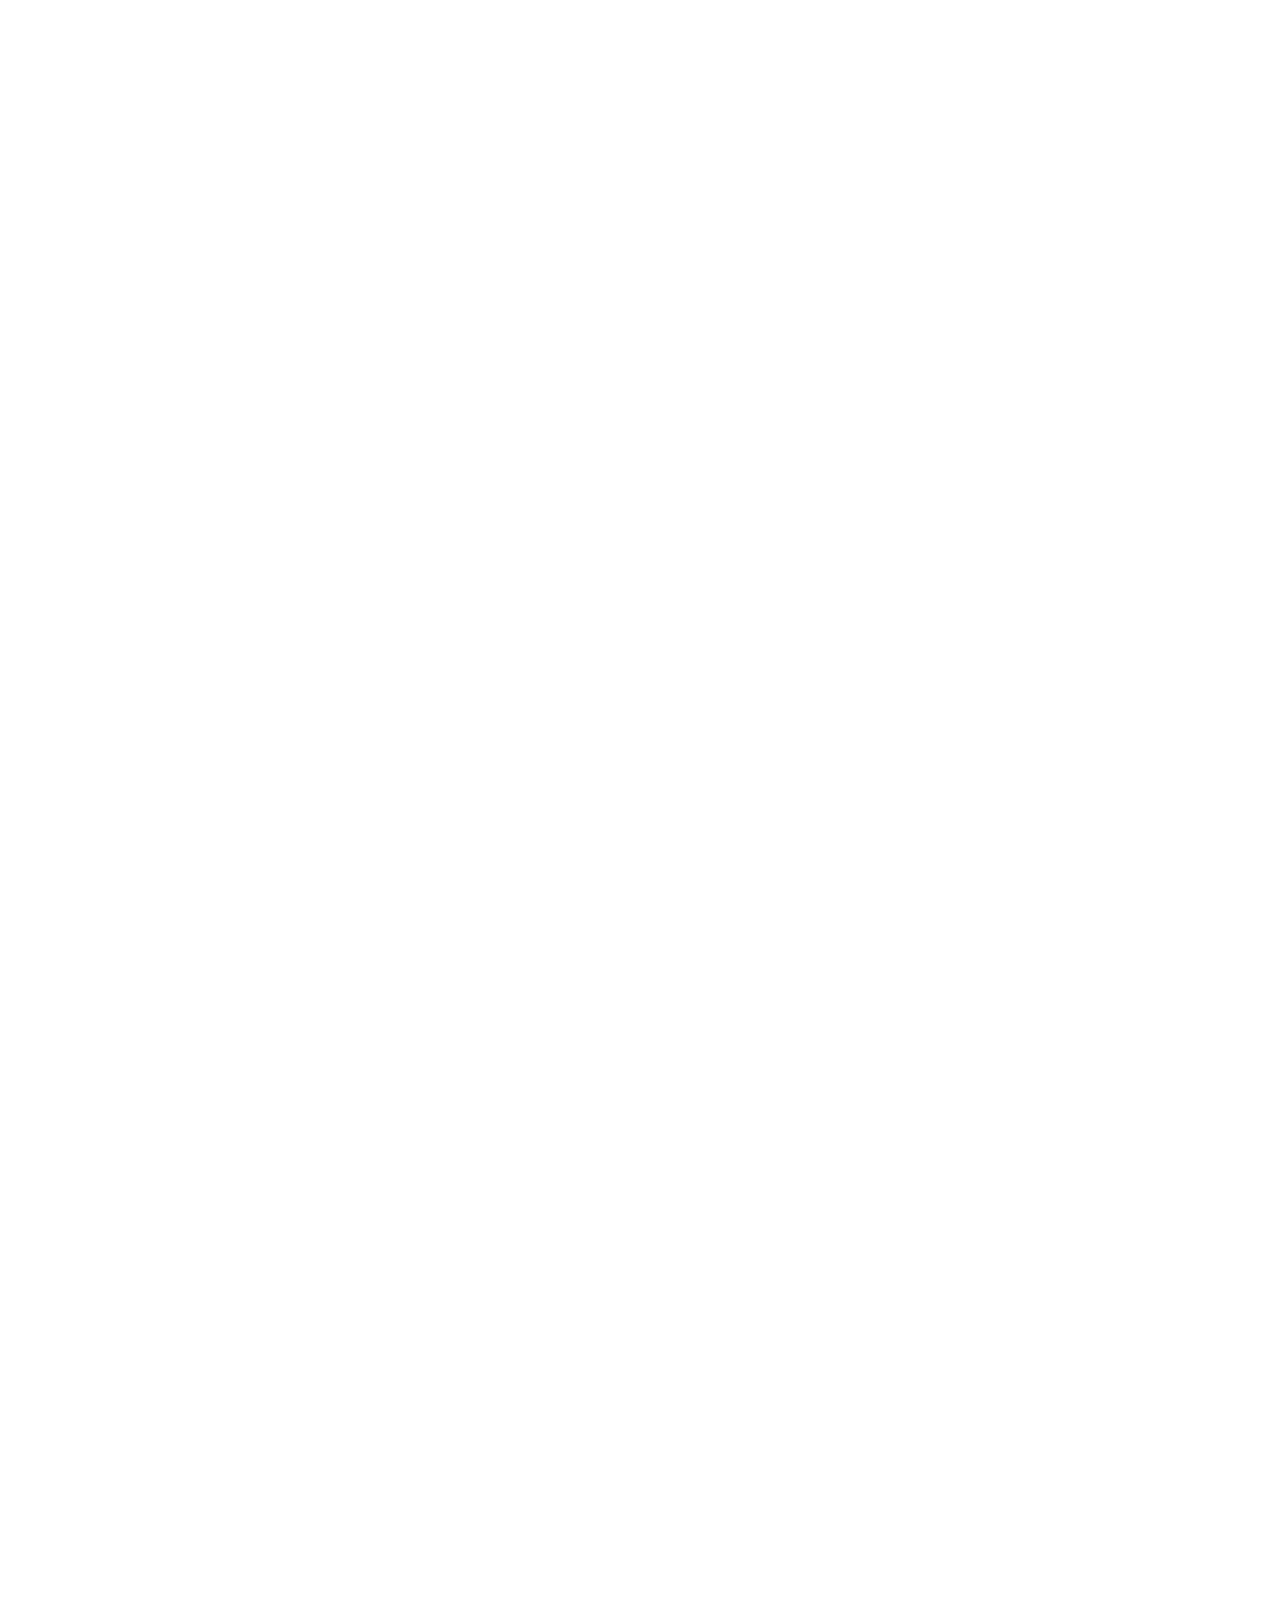
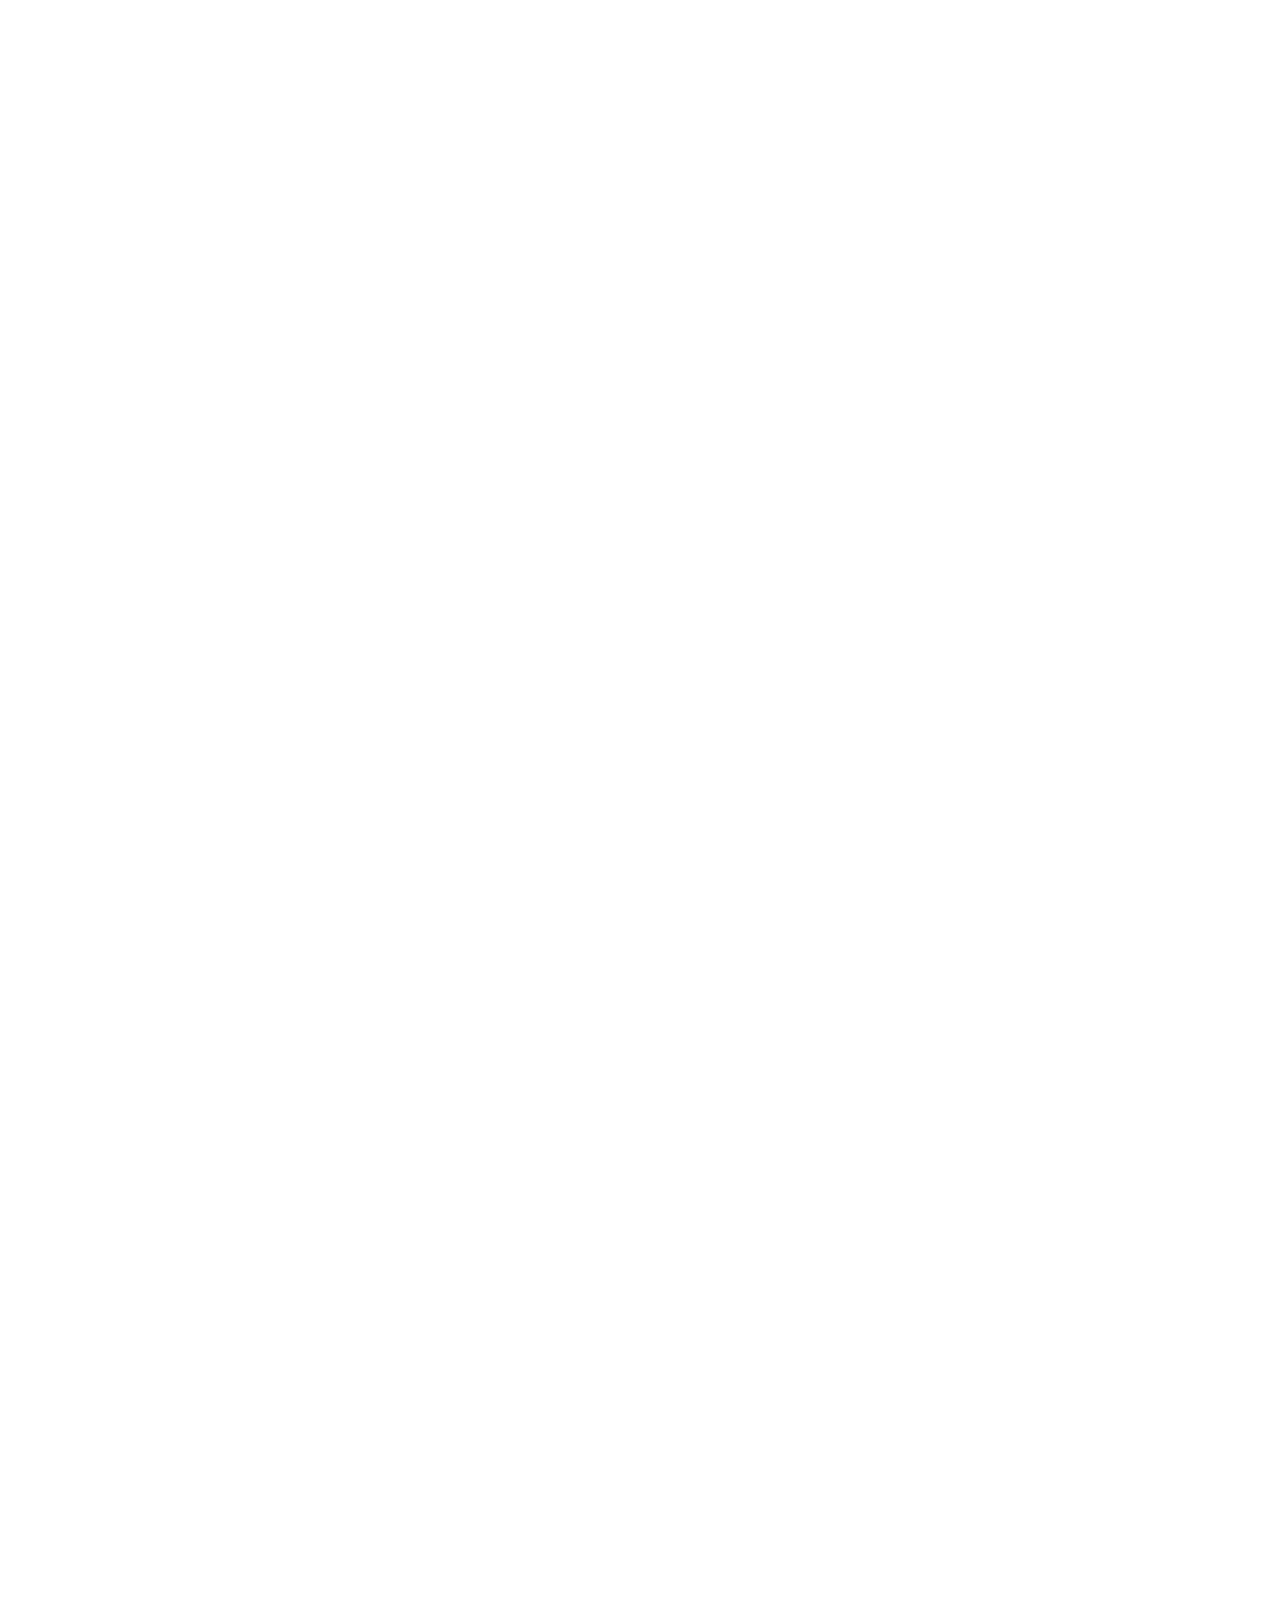
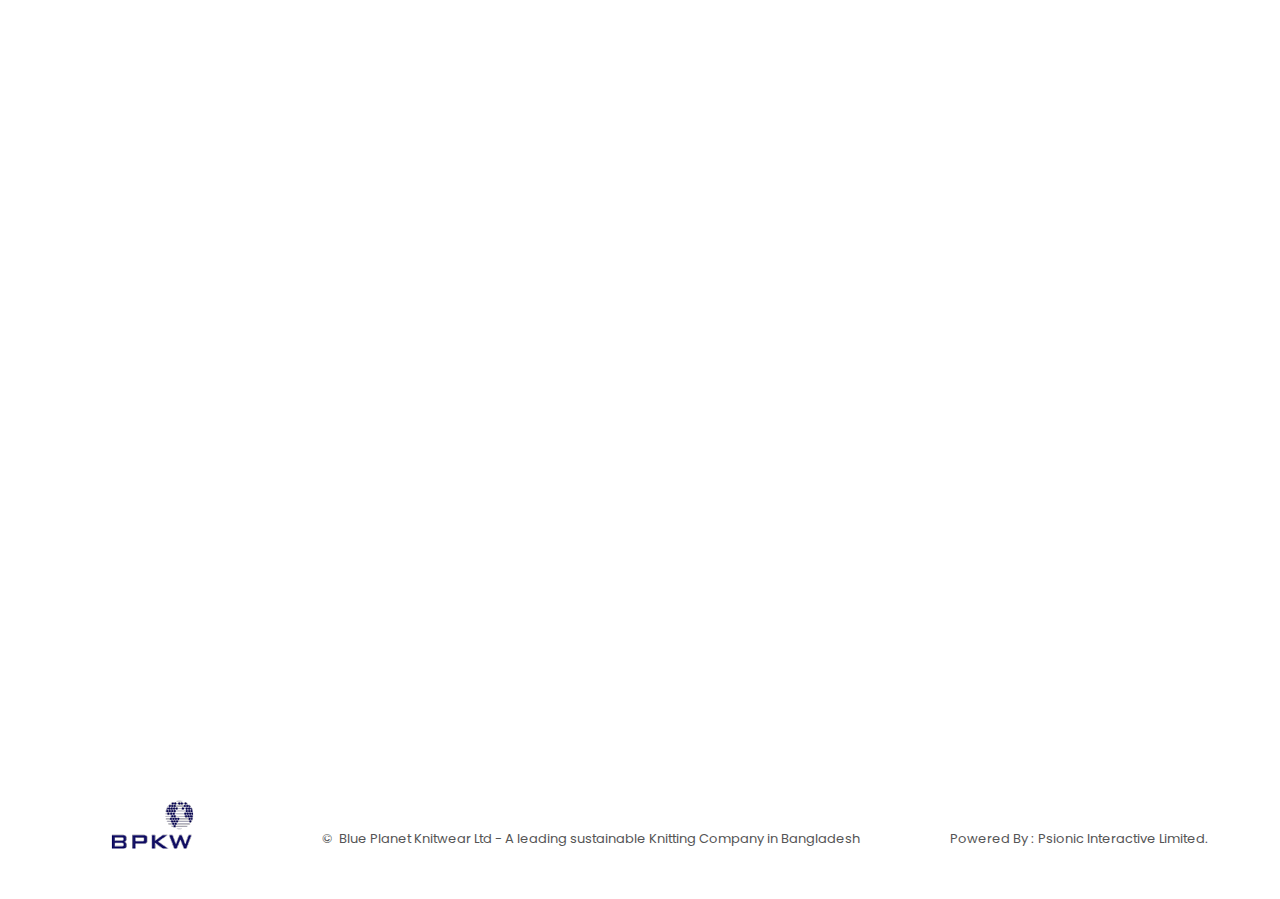
==== commit ef7846f8: "commit with home page only for HD Screen" ====
--- a/index.html
+++ b/index.html
@@ -47,14 +47,11 @@
                         </li>
                         <li><a href="#" data-href="#"><div class="primary-menu-ul-li-a-div">Production</div></a>
                             <ul>
+                                <li><a href="#"><div class="primary-menu-ul-li-a-div submenu-div">Factory</div></a></li>
+                                <li><a href="#"><div class="primary-menu-ul-li-a-div submenu-div">ERP Solution</div></a></li>
+                                <li><a href="#"><div class="primary-menu-ul-li-a-div submenu-div">Production Process</div></a></li>
                                 <li><a href="#"><div class="primary-menu-ul-li-a-div submenu-div">Quality Assurance</div></a></li>
-                                <li><a href="#"><div class="primary-menu-ul-li-a-div submenu-div">Garments Process</div></a></li>
-                                <li><a href="#"><div class="primary-menu-ul-li-a-div submenu-div">Knitting Process</div></a></li>
-                                <li><a href="#"><div class="primary-menu-ul-li-a-div submenu-div">Printing Unit</div></a></li>
-                                <li><a href="#"><div class="primary-menu-ul-li-a-div submenu-div">Boiler Section</div></a></li>
-                                <li><a href="#"><div class="primary-menu-ul-li-a-div submenu-div">LAB Unit</div></a></li>
-                                <li><a href="#"><div class="primary-menu-ul-li-a-div submenu-div">MIS Automation</div></a></li>
-                                <li><a href="#"><div class="primary-menu-ul-li-a-div submenu-div">Power &#038; Electricity</div></a></li>
+                                <li><a href="#"><div class="primary-menu-ul-li-a-div submenu-div">Power, Lighting & Electronics</div></a></li>
                             </ul>
                         </li>
                         <li><a href="#" data-href="#"><div class="primary-menu-ul-li-a-div">HR & Compliance</div></a>
@@ -93,6 +90,18 @@
                         </div>
                     </div>
                 </div>
+                <div class="carousel-item">
+                    <video poster="images/custom-images/home/bpkw-bangladesh-garments-spinning-cover.jpg" preload="auto" loop autoplay muted style="width: 100%;">
+                        <source src='videos/drone_slider_building.mp4' type='video/mp4' />
+                        <source src='videos/drone-video-building-2.webm' type='video/webm' />
+                    </video>
+                    <div class="carousel-caption">
+                        <div class="carousel-caption-holder">
+                            <h1 class="carousel-caption-h1" >BLUE PLANET KNITWEAR</h1> <br>
+                            <p class="carousel-caption-p" d>Leading sustainable Knitting company in Bangladesh</p>
+                        </div>
+                    </div>
+                </div>
             </div>
             <a class="carousel-control-prev custom-carousel-control-prev" href="#carouselExampleIndicators" role="button" data-slide="prev">
                 <span class="carousel-control-prev-icon" aria-hidden="true"></span>
@@ -114,13 +123,13 @@
                 <div class="heading-block bpkw-vision-heading-block">
                     <h2 class="bpkw-vision-h2"><span class="bpkw-vision-h2-span">Vision</span></h2>
                 </div>
-                <p1 class="bpkw-vision-paragraph">
+                <p class="bpkw-vision-paragraph">
                     BPKW’s vision is to become leading sustainable Knitting Company in Bangladesh by producing quality products and observing highest social,
                     economic and environmental standards. Our aim is to deliver the highest quality products and prompt services to our customers.
                     Our objective is to provide good value through a competitive atmosphere of deﬁned systems and processes not compromising on quality.
                     Our vision is three-fold: Lead the Knitting industry in Bangladesh, observe highest social,
                     economic and environmental standards and maintain a committed and satisﬁed clientele.
-                </p1>
+                </p>
                 <br>
             </div>
         </div>
@@ -205,12 +214,11 @@
                      data-margin="-80" data-loop="true" data-nav="false" data-autoplay="5000" data-pagi="false" data-items-xxs="2" data-items-xs="3"
                      data-items-sm="4" data-items-md="5" data-items-lg="6"  data-items-xl="4">
 
-                    <div class="oc-item"><a href="#"><img src="images/custom-images/logo/holland-house.jpg" style="width:100%;" alt="Clients"></a></div>
-                    <div class="oc-item"><a href="#"><img src="images/custom-images/logo/Kappa-logo-wordmark.png" style="width:100%; "alt="Clients"></a></div>
-                    <div class="oc-item"><a href="#"><img src="images/custom-images/logo/lppsa.jpg" style="width:80%; "alt="Clients"></a></div>
-                    <div class="oc-item"><a href="#"><img src="images/custom-images/logo/mountain-warehouse.jpg" style="width:100%;" alt="Clients"></a></div>
-                    <div class="oc-item"><a href="#"><img src="images/custom-images/logo/holland-house.jpg" style="width:100%;" alt="Clients"></a></div>
-                    <div class="oc-item"><a href="#"><img src="images/custom-images/logo/Kappa-logo-wordmark.png" style="width:100%; "alt="Clients"></a></div>
+                    <div class="oc-item"><a href="#"><img src="images/custom-images/home/1.png" style="width:100%;" alt="Clients"></a></div>
+                    <div class="oc-item"><a href="#"><img src="images/custom-images/home/2.png" style="width:100%; "alt="Clients"></a></div>
+                    <div class="oc-item"><a href="#"><img src="images/custom-images/home/3.png" style="width:100%; "alt="Clients"></a></div>
+                    <div class="oc-item"><a href="#"><img src="images/custom-images/home/4.png" style="width:100%;" alt="Clients"></a></div>
+                    <div class="oc-item"><a href="#"><img src="images/custom-images/home/5.png" style="width:100%;" alt="Clients"></a></div>
 
                 </div>
                 <div class="center" style="margin-top: 60px;">
@@ -295,144 +303,108 @@
         </div>
     </section>
 
-
-    <!-- Our Process -->
-    <section id="content" style="background-size: cover;">
-
-        <div class="content-wrap bpfashion-company-overview-custom-content-wrap" id="process">
-
-            <div class="container clearfix">
-
-                <div class="heading-block bpfashion-company-overview-custom-heading-block center">
-                    <h2 class="bpkw-vision-h2"><span class="bpkw-vision-h2-span">Our</span> Process</h2>
-                </div>
-
-                <div class="center">
-                    <a href="#" style="position: relative;">
-                        <img src="images/custom-images/home/our_process.jpg" alt="Video" class="bpfashion-company-overview-poster-img-for-video">
-                    </a>
-                </div>
-                <div class="center">
-                    <a href="#" class="button button-3d button-xlarge button-rounded button-purple">Learn More</a>
-                </div>
-
-            </div>
-        </div>
-    </section>
-
-    <!-- Our clients -->
-    <div class="section nomargin notoppadding clearfix" id="clients">
-
-        <div class="heading-block bpfashion-company-overview-custom-heading-block center topmargin-lg">
-            <h2 class="bpkw-vision-h2"><span class="bpkw-vision-h2-span">Our</span> Clients</h2>
-        </div>
-        <div id="oc-clients" class="section nobgcolor notopmargin owl-carousel owl-carousel-full image-carousel footer-stick carousel-widget"
-             data-margin="-80" data-loop="true" data-nav="false" data-autoplay="5000" data-pagi="false" data-items-xxs="2" data-items-xs="3"
-             data-items-sm="4" data-items-md="5" data-items-lg="6"  data-items-xl="6">
-
-            <div class="oc-item">
-                <img src="images/custom-images/home/1.png" style="width:60%;" alt="Clients">
-            </div>
-            <div class="oc-item"><img src="images/custom-images/home/2.png" style="width:60%; "alt="Clients"></div>
-            <div class="oc-item"><img src="images/custom-images/home/3.png" style="width:60%; "alt="Clients"></div>
-            <div class="oc-item"><img src="images/custom-images/home/4.png" style="width:60%; "alt="Clients"></div>
-            <div class="oc-item"><img src="images/custom-images/home/5.png" style="width:60%; "alt="Clients"></div>
-        </div>
-    </div>
-
-    <!--Second Parallax-->
-
+    <!-- BPKW Our certification -->
     <section id="content" style="padding: 0px;">
-
         <div class="content-wrap nopadding">
-
-            <div class="section parallax dark nomargin noborder" style="padding: 300px 0; background-image: url('images/custom-images/home/parallax02_sewing_img.jpg'); background-position: 0 -300px;" >
+            <div class="section nomargin notoppadding clearfix" id="clients" style="background: #fff;">
+                <div class="container clearfix">
+                    <div class="heading-block bpkw-vision-heading-block bpkw-company-overview-heading-block">
+                        <h2 class="bpkw-vision-h2">Our <span class="bpkw-vision-h2-span">Certifications</span></h2>
+                    </div>
+                    <div id="oc-clients" class="section nobgcolor notopmargin owl-carousel owl-carousel-full image-carousel footer-stick carousel-widget"
+                         data-margin="-80" data-loop="true" data-nav="false" data-autoplay="5000" data-pagi="false" data-items-xxs="2" data-items-xs="2"
+                         data-items-sm="2" data-items-md="3" data-items-lg="3"  data-items-xl="3">
+
+                        <div class="oc-item"><a href="http://ec.europa.eu/environment/ecolabel/information-and-contacts.html">
+                            <img src="images/custom-images/logo/ecolabel.jpg" style="width:40%;" alt="Clients">
+                            <br>
+                            <h4 class="custom-our-certification-h4">The EU Ecolabel</h4>
+                        </a></div>
+                        <div class="oc-item"><a href="https://www.fairtrade.net/">
+                            <img src="images/custom-images/logo/fairtrade.jpg" style="width:40%; "alt="Clients">
+                            <br>
+                            <h4 class="custom-our-certification-h4">Fairtrade Cretificate</h4>
+                        </a></div>
+                        <div class="oc-item"><a href="https://www.global-standard.org/">
+                            <img src="images/custom-images/logo/standard-texttile.jpg" style="width:40%; "alt="Clients">
+                            <br>
+                            <h4 class="custom-our-certification-h4">Global Organic Textile Standard</h4>
+                        </a></div>
+                        <div class="oc-item"><a href="http://ec.europa.eu/environment/ecolabel/information-and-contacts.html">
+                            <img src="images/custom-images/logo/ecolabel.jpg" style="width:40%;" alt="Clients">
+                            <br>
+                            <h4 class="custom-our-certification-h4">The EU Ecolabel</h4>
+                        </a></div>
+                        <div class="oc-item"><a href="https://www.fairtrade.net/">
+                            <img src="images/custom-images/logo/fairtrade.jpg" style="width:40%; "alt="Clients">
+                            <br>
+                            <h4 class="custom-our-certification-h4">Fairtrade Cretificate</h4>
+                        </a></div>
+                        <div class="oc-item"><a href="https://www.global-standard.org/">
+                            <img src="images/custom-images/logo/standard-texttile.jpg" style="width:40%; "alt="Clients">
+                            <br>
+                            <h4 class="custom-our-certification-h4">Global Organic Textile Standard</h4>
+                        </a></div>
+                    </div>
+                </div>
+            </div>
+        </div>
+    </section>
+
+    <!--************** BPKW Total-Quality-Management 3rd parallax ************************-->
+    <section id="content" style="padding: 0px;">
+
+        <div class="content-wrap nopadding">
+
+            <div class="section parallax dark nomargin noborder custom-our-expertise-section" style="background-image: url('images/custom-images/home/third-parallax.jpg'); padding: 170px 0;" >
                 <div class="container center clearfix">
-
-                </div>
-            </div>
-
-        </div>
-    </section>
-
-    <!-- Our certificates -->
-    <div class="section nomargin notoppadding clearfix" style="background: #fff;">
-
-        <div class="heading-block bpfashion-company-overview-custom-heading-block center topmargin-lg" id="certifications">
-            <h2 class="bpkw-vision-h2">Certifications</h2>
-        </div>
-        <div id="oc-clients" class="section nobgcolor notopmargin owl-carousel owl-carousel-full image-carousel footer-stick carousel-widget"
-             data-margin="-80" data-loop="true" data-nav="false" data-autoplay="5000" data-pagi="false" data-items-xxs="2" data-items-xs="3"
-             data-items-sm="4" data-items-md="5" data-items-lg="6"  data-items-xl="4">
-
-            <div class="oc-item"><img src="images/custom-images/home/6.png" style="width:80%;" alt="Clients"></div>
-            <div class="oc-item"><img src="images/custom-images/home/7.png" style="width:80%; "alt="Clients"></div>
-            <div class="oc-item"><img src="images/custom-images/home/8.png" style="width:80%; "alt="Clients"></div>
-            <div class="oc-item"><img src="images/custom-images/home/6.png" style="width:80%;" alt="Clients"></div>
-            <div class="oc-item"><img src="images/custom-images/home/7.png" style="width:80%; "alt="Clients"></div>
-            <div class="oc-item"><img src="images/custom-images/home/8.png" style="width:80%; "alt="Clients"></div>
-
-        </div>
-    </div>
-
-
-    <!--Third Parallax-->
-
+                    <div class="heading-block bpkw-vision-heading-block bpkw-company-overview-heading-block" style="margin-bottom: 30px;">
+                        <h2 class="bpkw-vision-h2 bpkw-our-expertise-h2">Total <span class="bpkw-vision-h2-span bpkw-our-expertise-h2-span">Quality Management</span></h2>
+                    </div>
+                    <p class="bpkw-vision-paragraph">
+                        All management personnel are given regular training and brieﬁng on how to make the whole managerial structure more efﬁcient.
+                        The day to day working of the company has been departmentalized into various sections for optimum efficiency.
+                    </p>
+                </div>
+            </div>
+
+        </div>
+    </section>
+
+    <!--  BPKW Contact-Us Section-->
     <section id="content" style="padding: 0px;">
-
         <div class="content-wrap nopadding">
-
-            <div class="section parallax dark nomargin noborder" style="padding: 300px 0; background-image: url('images/custom-images/home/parallax03_team_img.jpg'); background-position: 0 -300px;" >
-                <div class="container center clearfix">
-
-                </div>
-            </div>
-
-        </div>
-    </section>
-
-    <!--  bpfashion-Contact-us Section-->
-    <section id="content" style="padding: 0px; padding-bottom: 0px">
-
-        <div class="content-wrap" style="padding-bottom: 0px; padding-top: 50px" id="contact">
-
-            <!-- Contact form -->
-            <div class="section nobg nomargin nopadding clearfix" id="section-contact">
-                <div class="container clearfix" style="text-align: center;">
-
-
-
-                    <div class="heading-block center">
-                        <h2 class="bpkw-vision-h2">Contacts</h2>
-
+            <div class="section nomargin notoppadding clearfix" id="clients" style="background: #fff;">
+                <div class="container clearfix">
+                    <div class="heading-block bpkw-vision-heading-block bpkw-company-overview-heading-block bpkw-contact-us-heading-block">
+                        <h2 class="bpkw-vision-h2"><span class="bpkw-vision-h2-span">Contact</span></h2>
                     </div>
 
                     <div class="center bottommargin" id="address-text">
                         <address style="font-size: 20px; font-family: 'Montserrat';">
-                            <span style="color: #333; font-family: 'Montserrat'; font-weight: 600; line-height: 48px; font-size: 20px;">Blue Planet Corporate Office:</span><br>
-                            House-14, Road-03, Sector-06, Uttara Model Town, Dhaka-1230, Bangladesh.
-                            <br><br>
-                            <abbr style="font-size: 20px; font-family: 'Montserrat';" title="Phone Number"></abbr><span style="font-size: 20px;">Telephone:</span> +086 902 5152<br>
-                            <abbr style="font-size: 20px; font-family: 'Montserrat';" title="Phone Number"></abbr><span style="font-size: 20px;">Mobile:</span> +080 3876 9704<br>
-                            <abbr style="font-size: 20px; font-family: 'Montserrat';" title="E-mail"></abbr><span style="color: #00aded; font-weight: 300; font-size: 20px;">E-mail: naokotahara@bpkw.net/ naokotahara@gmail.com</span><br>
+                            <span style="color: #333; font-family: 'Montserrat'; font-weight: 600; line-height: 48px; font-size: 20px;">Blue Planet Corporate Office</span>
+                            <p class="bpkw-vision-paragraph">
+                                House # 14, Road # 03, Sector-06, Uttara, Dhaka-1230 , Bangladesh. <br>
+                                Telephone: +88 02-8920532, 8921473<br>
+                                Fax: +88 02-8922277<br>
+                                <span style="color: #00aded;">E-mail: farhad@bpkw.net</span>
+                            </p>
                         </address>
                         <address style="font-size: 20px; font-family: 'Montserrat';">
-                            <span style="color: #333; font-family: 'Montserrat'; font-weight: 600; line-height: 48px; font-size: 20px;">Blue Planet Japan Office:</span><br>
-                            1-17-12 Shipuku, Minami Ku, Okayama City, <br>700-0943 Okayama, Japan <br>
-                            <br>
-                            <abbr style="font-size: 20px; font-family: 'Montserrat';" title="Phone Number"></abbr><span style="font-size: 20px;">Telephone:</span> +086 902 5152<br>
-                            <abbr style="font-size: 20px; font-family: 'Montserrat';" title="Phone Number"></abbr><span style="font-size: 20px;">Mobile:</span> +080 3876 9704<br>
-                            <abbr style="font-size: 20px; font-family: 'Montserrat';" title="E-mail"></abbr><span style="color: #00aded; font-weight: 300; font-size: 20px;">E-mail: naokotahara@bpkw.net/ naokotahara@gmail.com</span> <br>
+                            <span style="color: #333; font-family: 'Montserrat'; font-weight: 600; line-height: 48px; font-size: 20px;">Factory Location</span>
+                            <p class="bpkw-vision-paragraph">
+                                Mulaid, Mawna, Sreepur, Gazipur, Bangladesh.
+                            </p>
                         </address>
                         <address style="font-size: 20px; font-family: 'Montserrat';">
-                            <span style="color: #333; font-family: 'Montserrat'; font-weight: 600; line-height: 48px; font-size: 20px;">Factory Location:</span><br>
-                            Mulaid, Mawna, Sreepur <br>Gazipur, Bangladesh.
+                            <span style="color: #333; font-family: 'Montserrat'; font-weight: 600; font-size: 20px;">Blue Planet Group</span><br>
+                            <p class="bpkw-vision-paragraph">
+                                Parent company website. Click to see all our other ventures of our group. <br>
+                                <a href="http://www.blueplanetgroup.com/"><span style="color: #00aded;">Website: www.blueplanetgroup.com</span></a>
+                            </p>
                         </address>
-                        <address style="font-size: 20px; font-family: 'Montserrat';">
-                            <span style="color: #333; font-family: 'Montserrat'; font-weight: 600; font-size: 20px;">Blue Planet Group:</span><br>
-                            <abbr title="Website"></abbr><span style="color: #00aded; font-weight: 300; line-height: 48px; font-size: 20px;">Website: www.blueplanetgroup.com</span> <br><br>
-                        </address>
-                    </div>
+                    </div>
+                    <br>
                     <div class="row">
                         <div class="col_half">
                             <div>
@@ -451,61 +423,46 @@
                             </div>
                         </div>
                         <div class="col_full clearfix" style="text-align: center">
-                            <a href="#" class="custom-button-contact button button-3d button-xlarge button-rounded button-purple">Clear</a>
-                            <a href="#" class="custom-button-contact button button-3d button-xlarge button-rounded button-purple">Send</a>
+                            <a href="#" class="btn btn-primary custom-our-clients-button">Clear</a>
+                            <a href="#" class="btn btn-primary custom-our-clients-button">Send</a>
                         </div>
                     </div>
                 </div>
                 <!-- Google Map ============================================= -->
                 <div class="col-md-12" style="padding: 0">
 
-
-
                     <!--<iframe src="https://snazzymaps.com/embed/51979" width="100%" height="600px" style="border:none;"/></iframe>-->
 
                 </div><!-- Google Map End -->
 
             </div>
-
-        </div>
-
-    </section>
-
-
-    <!-- bpfashion #footer Starts -->
-    <footer id="footer" class="dark">
-
-        <div id="copyrights">
-
-            <div class="container clearfix">
-
-                <div class="col_one_third bpfashion-footer-logo-col" id="bpfashion-footer-logo-col">
-                    <!--<img src="images/custom-images/section/footer/gpl_footerl_logo_new.png" id="bpfashion-footer-logo" alt="" >-->
-                </div>
-
-                <div class="col_one_third bpfashion-footer-power-by-col" >
-                    <a href="http://psionic.io/" class="powerby" ><small id="bpfashion-power-by" style="font-family: 'Poppins'; color: #555 ">Powered By :</small>&nbsp;<small id="power-by-company-name-in-footer" style="font-family: 'Poppins'; ">Psionic Interactive Limited.</small></a>
-                </div>
-
-                <div class="col_one_third bpfashion-footer-social-icons-col col_last tright">
-                    <!--<div class="fright clearfix" id="bpfashion-footer-social-icons" >-->
-                    <!--<a href="https://www.facebook.com/palaceresidence/" class="social-icon si-small si-rounded si-colored si-facebook" >-->
-                    <!--<i class="icon-facebook" ></i>-->
-                    <!--<i class="icon-facebook"></i>-->
-                    <!--</a>-->
-
-                    <!--<a href="#" class="social-icon si-small si-rounded si-colored si-youtube">-->
-                    <!--<i class="icon-youtube"></i>-->
-                    <!--<i class="icon-youtube"></i>-->
-                    <!--</a>-->
-                    <!--</div>-->
-                </div>
-
-            </div>
-
-        </div><!-- #copyrights end -->
-
-    </footer><!-- #footer end -->
+        </div>
+</div>
+</section>
+
+
+<!-- bpfashion #footer Starts -->
+<footer id="footer">
+    <div class="container clearfix">
+        <div class="row custom-footer-row">
+            <div class="col-md-2 custom-general-footer-col">
+                <img src="images/custom-images/logo/footer-logo.png" alt="footer-logo" id="footer-logo" >
+            </div>
+
+            <div class="col-md-7 custom-general-footer-col">
+                <div>
+                    <span id="custom-copyright">&copy; &nbsp;Blue Planet Knitwear Ltd - A leading sustainable Knitting Company in Bangladesh</span>
+                </div>
+            </div>
+
+            <div class="col-md-3 custom-general-footer-col col_last">
+                <div>
+                    <a href="http://psionic.io/" class="powerby" ><small id="bpfashion-power-by">Powered By :</small>&nbsp;<small id="power-by-company-name-in-footer">Psionic Interactive Limited.</small></a>
+                </div>
+            </div>
+        </div>
+    </div>
+</footer><!-- #footer end -->
 
 
 </div><!-- #wrapper end -->
--- a/css/custom.css
+++ b/css/custom.css
@@ -568,6 +568,7 @@
 	animation-duration: 4s;
 	animation-fill-mode: both;
 }
+
 .animated05 {
 	opacity: 1;
 	animation-duration: 2s;
@@ -1158,12 +1159,16 @@
 .owl-carousel .owl-dots {
 	display: none;
 }
+.owl-carousel .owl-nav.disabled {
+	display: inherit;
+}
 .owl-carousel.with-carousel-dots .owl-nav [class*=owl-] {
 	margin-top: -45px;
-	height: 40px;
-	line-height: 40px;
-	width: 40px;
+	height: 30px;
+	line-height: 30px;
+	width: 30px;
 	border-radius: 90%;
+	font-size: 20px;
 }
 .owl-carousel .owl-nav [class*=owl-]:hover {
 	background-color: rgba(0,0,0,0.4) !important;
@@ -1271,6 +1276,36 @@
 	font-family: 'Montserrat';
 	font-size: 13px;
 }
+.oc-item .custom-our-certification-h4:hover {
+	color: #00aded;
+}
+.heading-block.bpkw-contact-us-heading-block {
+	margin-bottom: 20px !important;
+}
+.heading-block.bpkw-contact-us-heading-block:after {
+	margin-top: 0px !important;
+}
+
+.row.custom-footer-row {
+	margin-bottom: 50px;
+}
+#footer-logo {
+	margin-top: -30px;
+}
+.col-md-2.custom-general-footer-col, .col-md-7.custom-general-footer-col , .col-md-3.custom-general-footer-col  {
+	text-align: center;
+}
+#bpfashion-power-by, #power-by-company-name-in-footer, #custom-copyright {
+	font-family: 'Poppins';
+	color: #555;
+	font-size: 13px;
+}
+
+#footer {
+	position: relative;
+	background-color: #fff !important;
+	border-top: none !important;
+}
 /***************************** End Of Global Css ***************************************/
 @media (min-width: 1921px){
 	#header-wrap {
@@ -1345,10 +1380,10 @@
 
 	.bpkw-vision-paragraph {
 		font-family: 'Montserrat';
-		font-size: 16px;
+		font-size: 16px !important;
 		text-align: center;
 		letter-spacing: 1px;
-		line-height: 32px;
+		line-height: 32px !important;
 	}
 
 	.button.button-3d.button-xlarge.button-rounded.button-purple {
@@ -1416,8 +1451,9 @@
 	}
 	.custom-our-clients-content-wrap {
 		padding-top: 0px !important;
-		margin-bottom: 35px;
-	}
+		/*margin-bottom: 35px;*/
+	}
+
 	/********************** starting of bpfashion-footer *****************/
 
 	#power-by-company-name-in-footer{
@@ -1501,10 +1537,10 @@
 
 	.bpkw-vision-paragraph {
 		font-family: 'Montserrat';
-		font-size: 16px;
+		font-size: 16px !important;
 		text-align: center;
 		letter-spacing: 1px;
-		line-height: 32px;
+		line-height: 32px !important;
 	}
 
 	.button.button-3d.button-xlarge.button-rounded.button-purple {
@@ -1572,7 +1608,7 @@
 	}
 	.custom-our-clients-content-wrap {
 		padding-top: 0px !important;
-		margin-bottom: 35px;
+		/*margin-bottom: 35px;*/
 	}
 
 	/********************** starting of bpfashion-footer *****************/
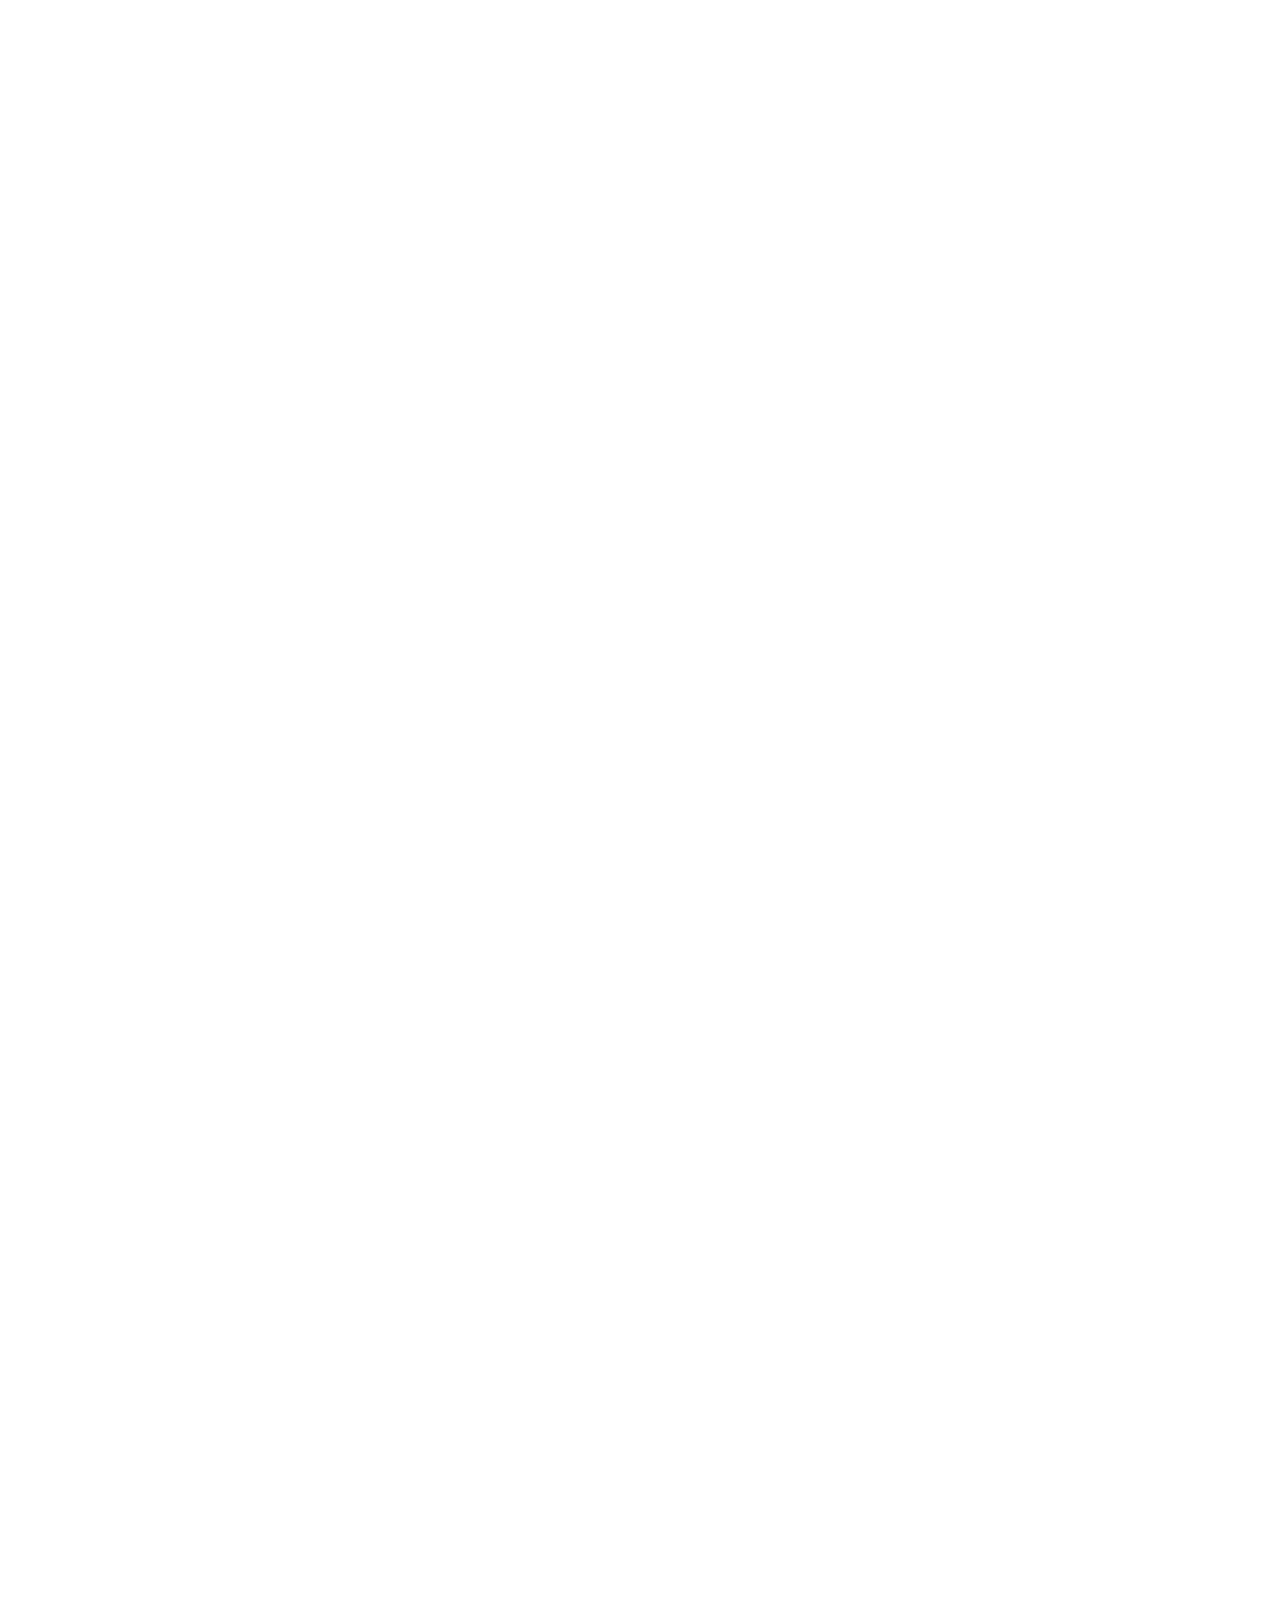
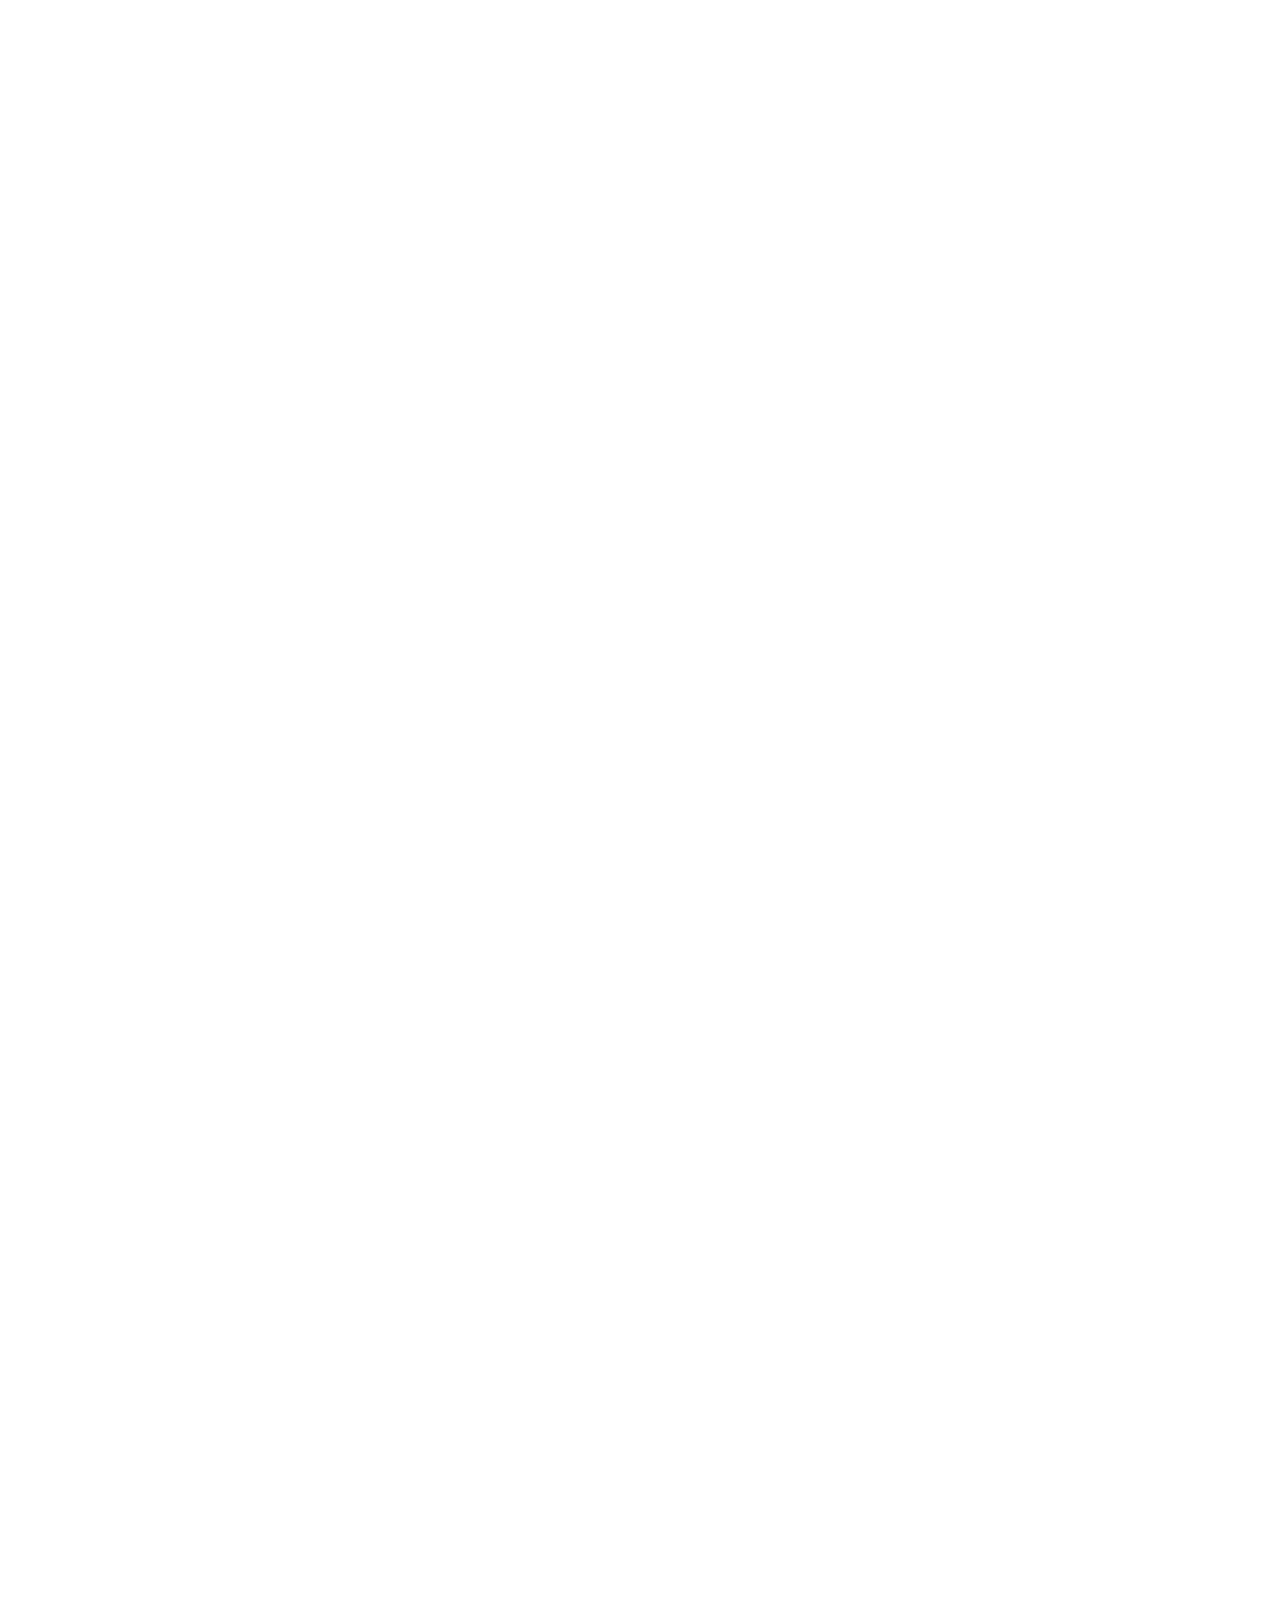
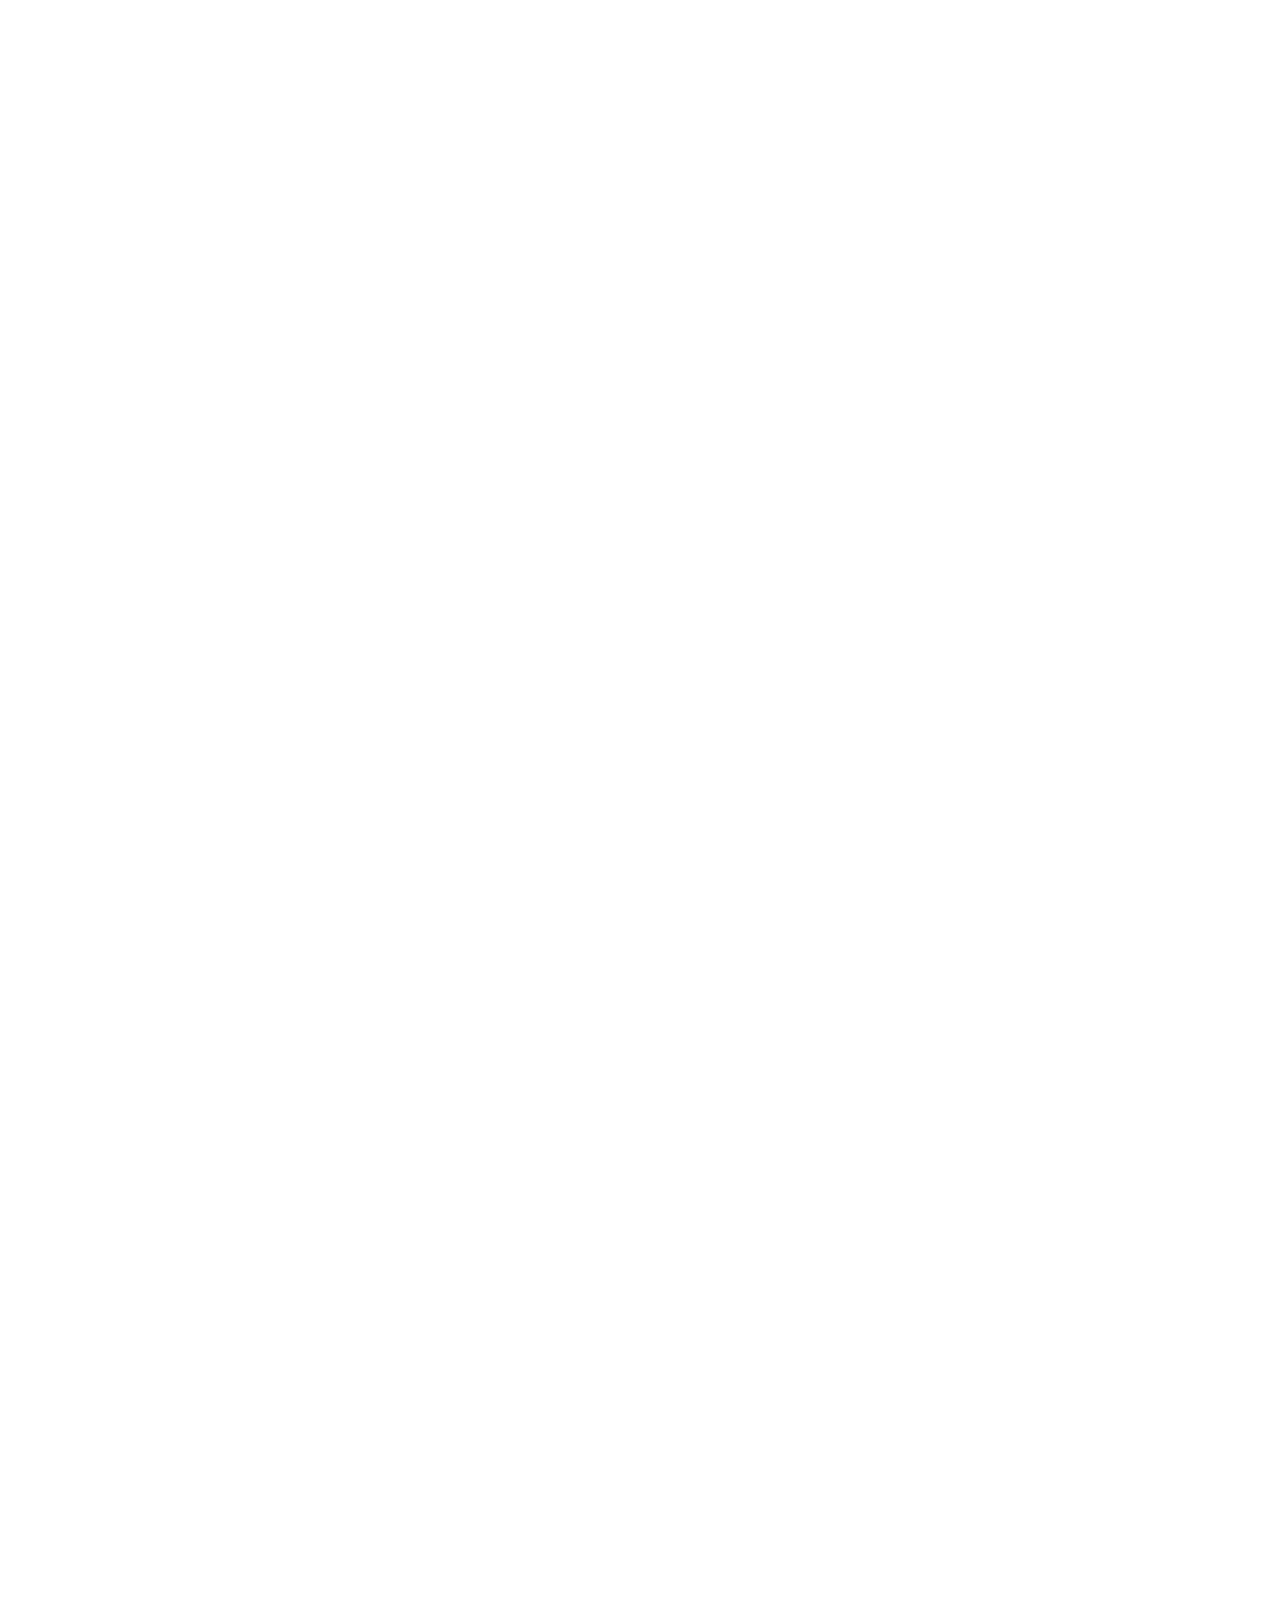
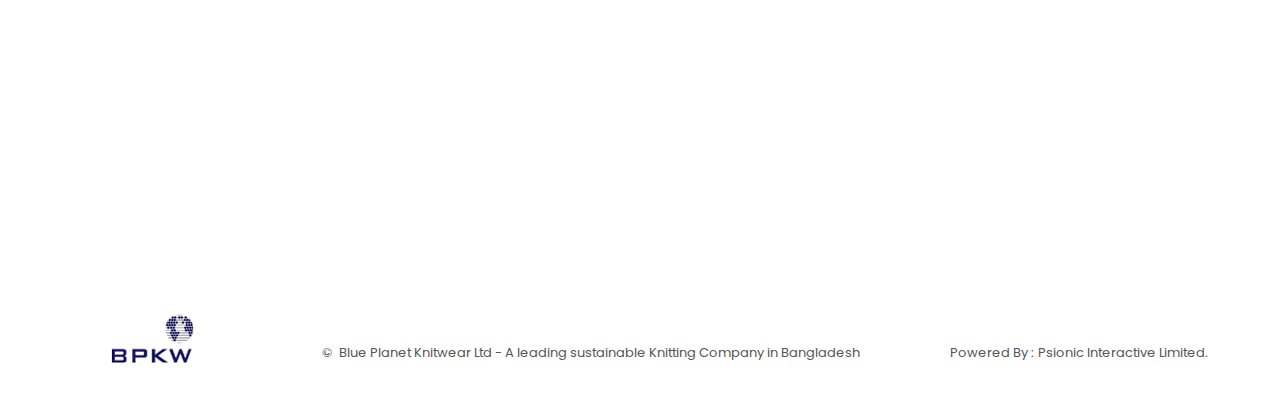
==== commit 5da4be4a: "commit with laptop-screen-responsive-home-page" ====
--- a/index.html
+++ b/index.html
@@ -142,7 +142,7 @@
 
         <div class="content-wrap nopadding">
 
-            <div class="section parallax dark nomargin noborder" style=" background-image: url('images/custom-images/home/parallax01_factory_img.jpg'); padding-top: 0" >
+            <div class="section parallax dark nomargin noborder" style=" background-image: url('images/custom-images/home/parallax01_factory_img.jpg'); background-size: cover; padding-top: 0" >
                 <div class="container center clearfix">
                     <div class="heading-block bpkw-vision-heading-block bpkw-company-overview-heading-block">
                         <h2 class="bpkw-vision-h2">Company <span class="bpkw-vision-h2-span">Overview</span></h2>
@@ -233,7 +233,7 @@
 
         <div class="content-wrap nopadding">
 
-            <div class="section parallax dark nomargin noborder custom-our-expertise-section" style=" background-image: url('images/custom-images/home/skf-custom-map.jpg'); padding-top: 0" >
+            <div class="section parallax dark nomargin noborder custom-our-expertise-section" style=" background-image: url('images/custom-images/home/skf-custom-map.jpg'); background-size: cover; padding-top: 0" >
                 <div class="container center clearfix">
                     <div class="heading-block bpkw-vision-heading-block bpkw-company-overview-heading-block">
                         <h2 class="bpkw-vision-h2 bpkw-our-expertise-h2">Our <span class="bpkw-vision-h2-span bpkw-our-expertise-h2-span">Expertise</span></h2>
@@ -308,7 +308,7 @@
         <div class="content-wrap nopadding">
             <div class="section nomargin notoppadding clearfix" id="clients" style="background: #fff;">
                 <div class="container clearfix">
-                    <div class="heading-block bpkw-vision-heading-block bpkw-company-overview-heading-block">
+                    <div class="heading-block bpkw-vision-heading-block bpkw-company-overview-heading-block" style="margin-bottom: 30px;">
                         <h2 class="bpkw-vision-h2">Our <span class="bpkw-vision-h2-span">Certifications</span></h2>
                     </div>
                     <div id="oc-clients" class="section nobgcolor notopmargin owl-carousel owl-carousel-full image-carousel footer-stick carousel-widget"
@@ -318,32 +318,33 @@
                         <div class="oc-item"><a href="http://ec.europa.eu/environment/ecolabel/information-and-contacts.html">
                             <img src="images/custom-images/logo/ecolabel.jpg" style="width:40%;" alt="Clients">
                             <br>
-                            <h4 class="custom-our-certification-h4">The EU Ecolabel</h4>
+                            <h4 class="custom-our-certification-h4">The EU Ecolabel <br><p class="custom-our-certification-p-tag-within-h4">Etko Ekolojik Tarim Kontrol Organizasyonu Ltd. Sti.</p></h4>
+                        </a>
+                        </div>
+                        <div class="oc-item"><a href="https://www.fairtrade.net/">
+                            <img src="images/custom-images/logo/fairtrade.jpg" style="width:40%; "alt="Clients">
+                            <br>
+                            <h4 class="custom-our-certification-h4">Fairtrade Cretificate<br><p class="custom-our-certification-p-tag-within-h4">Etko Ekolojik Tarim Kontrol Organizasyonu Ltd. Sti.</p></h4>
+                        </a></div>
+                        <div class="oc-item"><a href="https://www.global-standard.org/">
+                            <img src="images/custom-images/logo/standard-texttile.jpg" style="width:40%; "alt="Clients">
+                            <br>
+                            <h4 class="custom-our-certification-h4">Global Organic Textile Standard<br><p class="custom-our-certification-p-tag-within-h4">Etko Ekolojik Tarim Kontrol Organizasyonu Ltd. Sti.</p></h4>
+                        </a></div>
+                        <div class="oc-item"><a href="http://ec.europa.eu/environment/ecolabel/information-and-contacts.html">
+                            <img src="images/custom-images/logo/ecolabel.jpg" style="width:40%;" alt="Clients">
+                            <br>
+                            <h4 class="custom-our-certification-h4">The EU Ecolabel<br><p class="custom-our-certification-p-tag-within-h4">Etko Ekolojik Tarim Kontrol Organizasyonu Ltd. Sti.</p></h4>
                         </a></div>
                         <div class="oc-item"><a href="https://www.fairtrade.net/">
                             <img src="images/custom-images/logo/fairtrade.jpg" style="width:40%; "alt="Clients">
                             <br>
-                            <h4 class="custom-our-certification-h4">Fairtrade Cretificate</h4>
+                            <h4 class="custom-our-certification-h4">Fairtrade Cretificate<br><p class="custom-our-certification-p-tag-within-h4">Etko Ekolojik Tarim Kontrol Organizasyonu Ltd. Sti.</p></h4>
                         </a></div>
                         <div class="oc-item"><a href="https://www.global-standard.org/">
                             <img src="images/custom-images/logo/standard-texttile.jpg" style="width:40%; "alt="Clients">
                             <br>
-                            <h4 class="custom-our-certification-h4">Global Organic Textile Standard</h4>
-                        </a></div>
-                        <div class="oc-item"><a href="http://ec.europa.eu/environment/ecolabel/information-and-contacts.html">
-                            <img src="images/custom-images/logo/ecolabel.jpg" style="width:40%;" alt="Clients">
-                            <br>
-                            <h4 class="custom-our-certification-h4">The EU Ecolabel</h4>
-                        </a></div>
-                        <div class="oc-item"><a href="https://www.fairtrade.net/">
-                            <img src="images/custom-images/logo/fairtrade.jpg" style="width:40%; "alt="Clients">
-                            <br>
-                            <h4 class="custom-our-certification-h4">Fairtrade Cretificate</h4>
-                        </a></div>
-                        <div class="oc-item"><a href="https://www.global-standard.org/">
-                            <img src="images/custom-images/logo/standard-texttile.jpg" style="width:40%; "alt="Clients">
-                            <br>
-                            <h4 class="custom-our-certification-h4">Global Organic Textile Standard</h4>
+                            <h4 class="custom-our-certification-h4">Global Organic Textile Standard<br><p class="custom-our-certification-p-tag-within-h4">Etko Ekolojik Tarim Kontrol Organizasyonu Ltd. Sti.</p></h4>
                         </a></div>
                     </div>
                 </div>
@@ -356,7 +357,7 @@
 
         <div class="content-wrap nopadding">
 
-            <div class="section parallax dark nomargin noborder custom-our-expertise-section" style="background-image: url('images/custom-images/home/third-parallax.jpg'); padding: 170px 0;" >
+            <div class="section parallax dark nomargin noborder custom-our-expertise-section" style="background-image: url('images/custom-images/home/third-parallax.jpg'); background-size: cover; padding: 170px 0;" >
                 <div class="container center clearfix">
                     <div class="heading-block bpkw-vision-heading-block bpkw-company-overview-heading-block" style="margin-bottom: 30px;">
                         <h2 class="bpkw-vision-h2 bpkw-our-expertise-h2">Total <span class="bpkw-vision-h2-span bpkw-our-expertise-h2-span">Quality Management</span></h2>
@@ -404,29 +405,28 @@
                             </p>
                         </address>
                     </div>
-                    <br>
-                    <div class="row">
-                        <div class="col_half">
-                            <div>
-                                <input type="text" placeholder="Name:"  class="custom-form-control form-control">
-                            </div>
-                            <div>
-                                <input type="text" placeholder="E-mail:"  class="custom-form-control form-control">
-                            </div>
-                            <div>
-                                <input type="text" placeholder="Phone:"  class="custom-form-control form-control">
-                            </div>
-                        </div>
-                        <div class="col_half col_last">
-                            <div>
-                                <textarea name="message" id="" cols="30" rows="9" placeholder="Message:" class="form-control"></textarea>
-                            </div>
-                        </div>
-                        <div class="col_full clearfix" style="text-align: center">
-                            <a href="#" class="btn btn-primary custom-our-clients-button">Clear</a>
-                            <a href="#" class="btn btn-primary custom-our-clients-button">Send</a>
-                        </div>
-                    </div>
+                    <!--<div class="row">-->
+                        <!--<div class="col_half">-->
+                            <!--<div>-->
+                                <!--<input type="text" placeholder="Name:"  class="custom-form-control form-control">-->
+                            <!--</div>-->
+                            <!--<div>-->
+                                <!--<input type="text" placeholder="E-mail:"  class="custom-form-control form-control">-->
+                            <!--</div>-->
+                            <!--<div>-->
+                                <!--<input type="text" placeholder="Phone:"  class="custom-form-control form-control">-->
+                            <!--</div>-->
+                        <!--</div>-->
+                        <!--<div class="col_half col_last">-->
+                            <!--<div>-->
+                                <!--<textarea name="message" id="" cols="30" rows="9" placeholder="Message:" class="form-control"></textarea>-->
+                            <!--</div>-->
+                        <!--</div>-->
+                        <!--<div class="col_full clearfix" style="text-align: center">-->
+                            <!--<a href="#" class="btn btn-primary custom-our-clients-button">Clear</a>-->
+                            <!--<a href="#" class="btn btn-primary custom-our-clients-button">Send</a>-->
+                        <!--</div>-->
+                    <!--</div>-->
                 </div>
                 <!-- Google Map ============================================= -->
                 <div class="col-md-12" style="padding: 0">
--- a/css/custom.css
+++ b/css/custom.css
@@ -1306,6 +1306,46 @@
 	background-color: #fff !important;
 	border-top: none !important;
 }
+.custom-our-certification-p-tag-within-h4 {
+	font-family: 'Montserrat';
+	font-size: 14px;
+	color: #000;
+	margin-top: 5px;
+	font-weight: 300;
+	width: 200px;
+}
+.bpkw-company-overview-heading-block {
+	margin-bottom: 50px;
+}
+
+.row.company-overview-row {
+	margin-bottom: 30px;
+}
+.extra-wrap {
+	overflow: hidden;
+}
+.extra-wrap.extra-wrap1 {
+	min-height: 433px;
+	padding-left: 30px;
+	border-left: 1px solid #fff;
+}
+.dark .extra-wrap-h3 {
+	font-family: 'Montserrat';
+	font-weight: 700;
+	font-size: 18px;
+	margin-top: 40px;
+	margin-bottom: 8px;
+	color: #333333 !important;
+	text-align: left;
+}
+.extra-wrap-p {
+	font-family: 'Montserrat';
+	font-size: 16px;
+	line-height: 24px;
+	color: #333333;
+	text-align: justify;
+	font-weight: 500;
+}
 /***************************** End Of Global Css ***************************************/
 @media (min-width: 1921px){
 	#header-wrap {
@@ -1332,7 +1372,7 @@
 
 	.bpkw-vision-projects-content-wrap {
 		padding: 0;
-		margin-bottom: 80px;
+		margin-bottom: 35px;
 		text-align: center;
 	}
 	.bpkw-vision-text-div {
@@ -1489,7 +1529,7 @@
 
 	.bpkw-vision-projects-content-wrap {
 		padding: 0;
-		margin-bottom: 80px;
+		margin-bottom: 35px;
 		text-align: center;
 	}
 	.bpkw-vision-text-div {
@@ -1571,38 +1611,7 @@
 		margin-bottom: 25px;
 		height: 60px;
 	}
-	.bpkw-company-overview-heading-block {
-		margin-bottom: 50px;
-	}
-
-	.row.company-overview-row {
-		margin-bottom: 30px;
-	}
-	.extra-wrap {
-		overflow: hidden;
-	}
-	.extra-wrap.extra-wrap1 {
-		min-height: 433px;
-		padding-left: 30px;
-		border-left: 1px solid #fff;
-	}
-	.dark .extra-wrap-h3 {
-		font-family: 'Montserrat';
-		font-weight: 700;
-		font-size: 18px;
-		margin-top: 40px;
-		margin-bottom: 8px;
-		color: #333333 !important;
-		text-align: left;
-	}
-	.extra-wrap-p {
-		font-family: 'Montserrat';
-		font-size: 16px;
-		line-height: 24px;
-		color: #333333;
-		text-align: justify;
-		font-weight: 500;
-	}
+
 	.section.custom-our-clients-owl-carousel {
 		padding-top: 0px;
 	}
@@ -1712,59 +1721,34 @@
 		letter-spacing: 1px;
 		line-height: 40px;
 	}
-	/********************** Starting of Palace our project Section ****************************/
-	#our-project-button {
-
-	}
-
-	#our-project-button span {
-
-	}
-	/********************** ending of Palace our project Section ****************************/
-
-
 	#custom-slider-caption-for-welcome-slider {
-
 		margin-top: 0%;
 		position: absolute;
 		top: 50% !important;
 		left: 50%;
 		margin-right: -50%;
 		transform: translate(-50%, -50%) !important;
-
-	}
-
-
-
-	/********************** Starting of Palace Residence Section ****************************/
-
-
-	figure.effect-lily:hover h2 {
-		margin-bottom: 20px;
-	}
-
-
-
-
-	/****************** ending of Palace Residence Section *******************************/
-
-
-
-
-
-	/********************** Starting of Palace About Us Section ****************************/
-
-
-
-
-	/****************** ending of Palace About Us Section *******************************/
-
-
-	/********************** starting of Palace-footer *****************/
-
+	}
+	.carousel-caption-h1 {
+		font-size: 48px;
+		line-height: 58px;
+	}
+	.carousel-caption-p {
+		font-size: 28px;
+		line-height: 28px;
+		font-weight: 300;
+	}
+	.bpkw-vision-projects-content-wrap {
+		padding-top: 0px;
+	}
+	.content-wrap.custom-our-clients-content-wrap {
+		padding-top: 0px;
+	}
+	.section.custom-our-clients-owl-carousel {
+		padding-top: 0px;
+	}
 	#power-by-company-name-in-footer{font-size: 13px;}
 
-	/********************** ending of Palace-footer *****************/
 
 
 
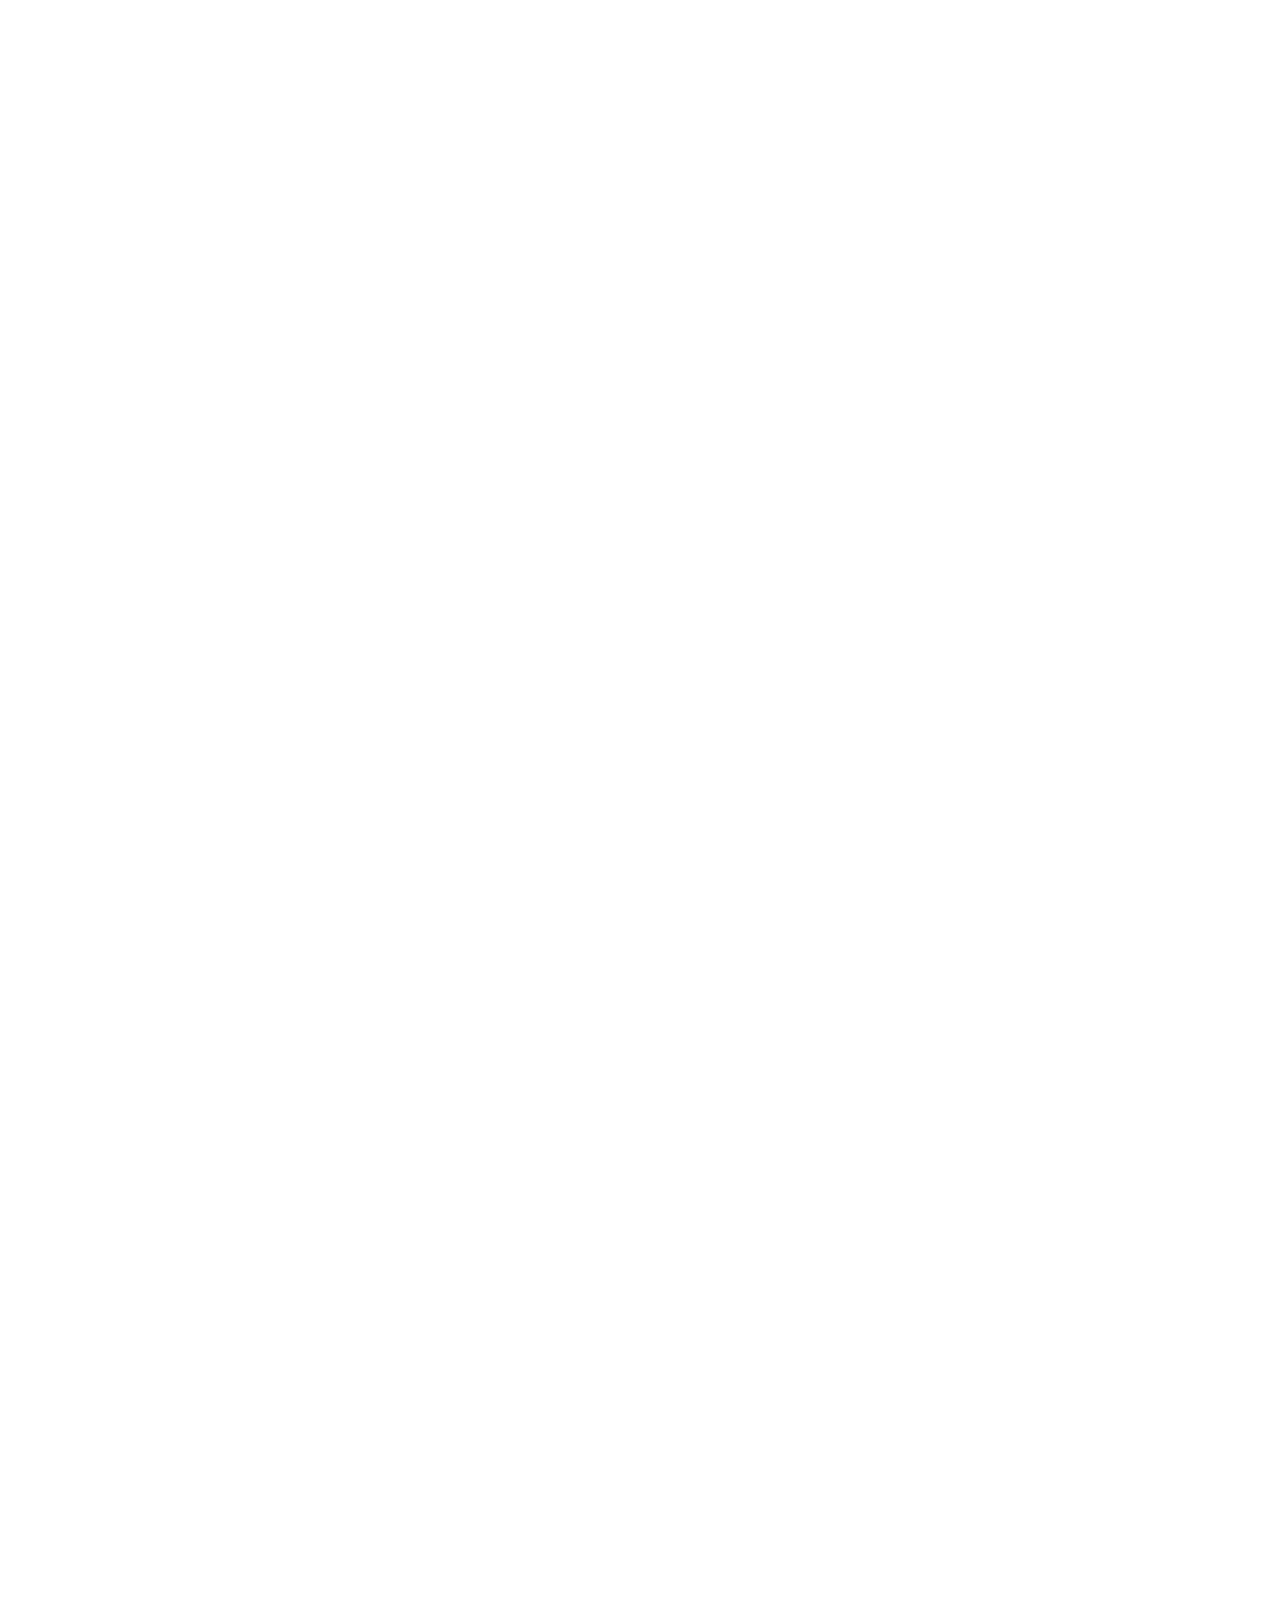
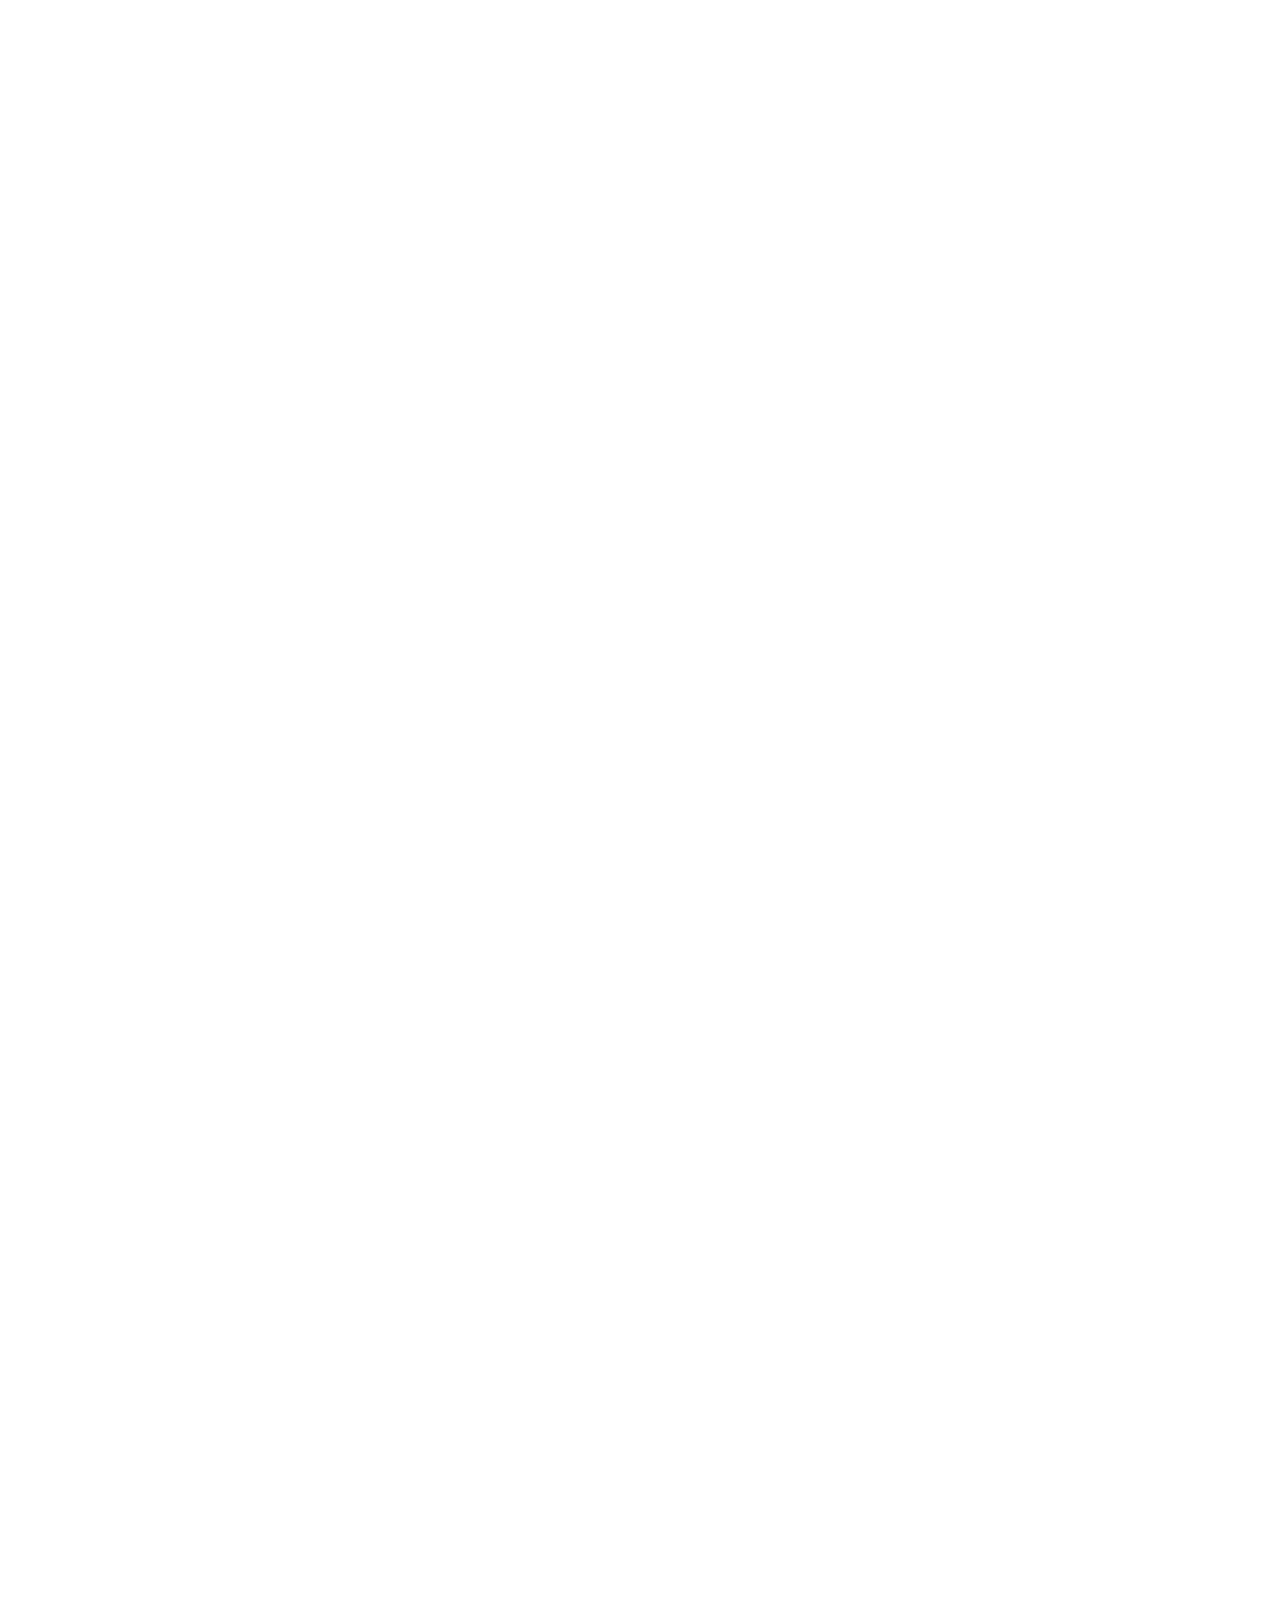
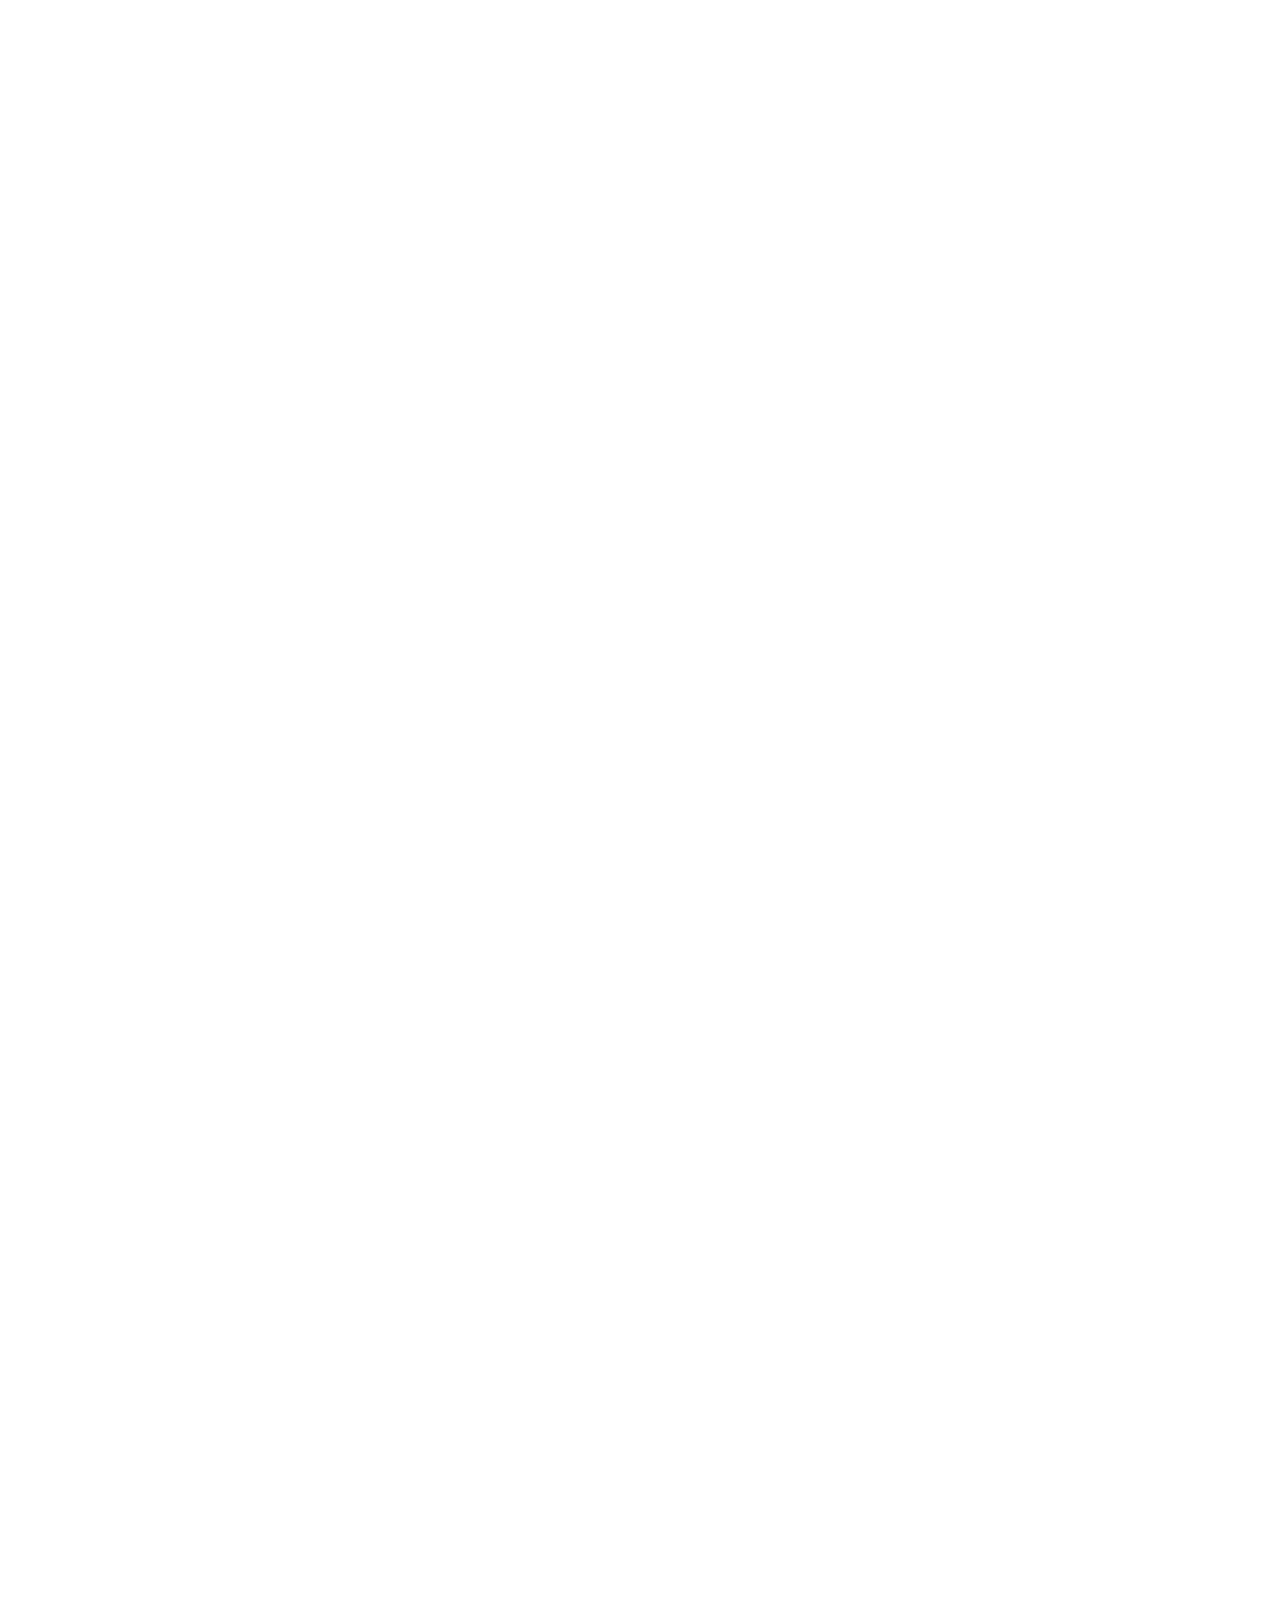
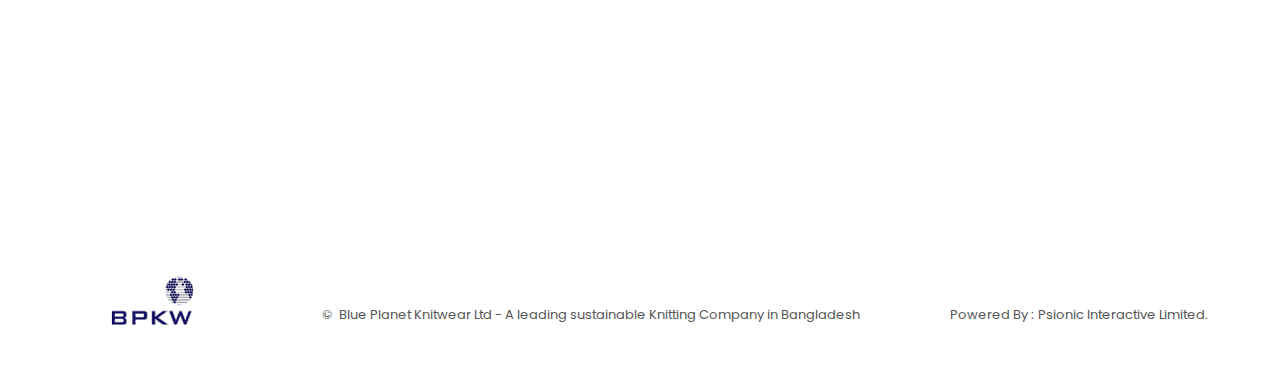
==== commit f9e3f745: "commit with i-pad-pro-responsive-home-page" ====
--- a/index.html
+++ b/index.html
@@ -41,8 +41,8 @@
                         <li class="current"><a href="#" data-href=".home"><div class="primary-menu-ul-li-a-div">Home</div></a></li>
                         <li><a href="#" data-href="#"><div class="primary-menu-ul-li-a-div">About Us</div></a>
                             <ul>
-                                <li><a href="#"><div class="primary-menu-ul-li-a-div submenu-div">Company Overview</div></a></li>
-                                <li><a href="#"><div class="primary-menu-ul-li-a-div submenu-div">Clients</div></a></li>
+                                <li><a href="https://psionic.io"><div class="primary-menu-ul-li-a-div submenu-div">Company Overview</div></a></li>
+                                <li><a href="#" class="last-submenu"><div class="primary-menu-ul-li-a-div submenu-div">Clients</div></a></li>
                             </ul>
                         </li>
                         <li><a href="#" data-href="#"><div class="primary-menu-ul-li-a-div">Production</div></a>
@@ -51,14 +51,14 @@
                                 <li><a href="#"><div class="primary-menu-ul-li-a-div submenu-div">ERP Solution</div></a></li>
                                 <li><a href="#"><div class="primary-menu-ul-li-a-div submenu-div">Production Process</div></a></li>
                                 <li><a href="#"><div class="primary-menu-ul-li-a-div submenu-div">Quality Assurance</div></a></li>
-                                <li><a href="#"><div class="primary-menu-ul-li-a-div submenu-div">Power, Lighting & Electronics</div></a></li>
+                                <li><a href="#" class="last-submenu"><div class="primary-menu-ul-li-a-div submenu-div">Power, Lighting & Electronics</div></a></li>
                             </ul>
                         </li>
                         <li><a href="#" data-href="#"><div class="primary-menu-ul-li-a-div">HR & Compliance</div></a>
                             <ul>
                                 <li><a href="#"><div class="primary-menu-ul-li-a-div submenu-div">Company Policy</div></a></li>
                                 <li><a href="#"><div class="primary-menu-ul-li-a-div submenu-div">Our Training</div></a></li>
-                                <li><a href="#"><div class="primary-menu-ul-li-a-div submenu-div">Fire Protection</div></a></li>
+                                <li><a href="#" class="last-submenu"><div class="primary-menu-ul-li-a-div submenu-div">Fire Protection</div></a></li>
                             </ul>
                         </li>
                         <li><a href="#" data-href="#"><div class="primary-menu-ul-li-a-div">Gallery</div></a></li>
--- a/css/custom.css
+++ b/css/custom.css
@@ -1346,11 +1346,34 @@
 	text-align: justify;
 	font-weight: 500;
 }
+.heading-block ~ p:not(.lead) {
+	font-size: 16px;
+}
+.bpkw-vision-paragraph {
+	font-family: 'Montserrat' !important;
+}
+#header-wrap {
+	background: #fff;
+	height: 100px;
+}
+[class^="icon-"] {
+	color: #000;
+}
+.dark #primary-menu:not(.not-dark) ul li {
+	border-top-color: rgba(0, 0, 0, 0.1) !important;
+}
+.dark #primary-menu:not(.not-dark) ul ul {
+	border: 1px solid rgba(0, 0, 0, 0.1) !important;
+	padding-right: 15px;
+}
+.dark #primary-menu:not(.not-dark) ul ul li > a:not(.last-submenu), #primary-menu.dark ul ul li > a {
+	border-bottom: 1px solid rgba(0, 0, 0, 0.1) !important;
+}
 /***************************** End Of Global Css ***************************************/
 @media (min-width: 1921px){
 	#header-wrap {
 		background: #fff;
-		height: 100px;;
+		height: 100px;
 	}
 	#logo img {
 		height: 100px;;
@@ -1507,7 +1530,7 @@
 @media (min-width: 1800px) and (max-width: 1920px){
 	#header-wrap {
 		background: #fff;
-		height: 100px;;
+		height: 100px;
 	}
 	#logo img {
 		height: 100px;;
@@ -1717,7 +1740,7 @@
 	}
 	.bpkw-vision-paragraph {
 		font-family: 'Montserrat';
-		font-size: 20px;
+		font-size: 16px;
 		letter-spacing: 1px;
 		line-height: 40px;
 	}
@@ -1749,32 +1772,22 @@
 	}
 	#power-by-company-name-in-footer{font-size: 13px;}
 
-
-
-
-}
-
-
-
-
+}
 
 @media (min-width: 992px) and (max-width: 1199px) {
-
-
-	/********************** Starting of Palace our project Section ****************************/
-	#our-project-button {
-
-	}
-
-	#our-project-button span {
-
-	}
-	/********************** ending of Palace our project Section ****************************/
-
-
-
+	#header.transparent-header {
+		background: #fff;
+	}
+	#logo img {
+		height: 75px;
+		-webkit-transition: height .4s ease, opacity .3s ease;
+		-o-transition: height .4s ease, opacity .3s ease;
+		transition: height .4s ease, opacity .3s ease;
+	}
+	.primary-menu-ul-li-a-div {
+		font-size: 13px;
+	}
 	#custom-slider-caption-for-welcome-slider {
-
 		max-width: 1200px;
 		position: absolute;
 		margin-top: 0%;
@@ -1785,17 +1798,10 @@
 		transform: translate(-50%, -50%) !important;
 	}
 
-
-
-
-
-	/*************** Palace-Our-Project Section Starts ***************/
-
-
 	.content-wrap.bpkw-vision-projects-content-wrap{
 
 		position: relative;
-		padding-left: 80px;
+		/*padding-left: 80px;*/
 		text-align: center;
 	}
 
@@ -1810,75 +1816,49 @@
 		left: 50%;
 		margin-right: -50%;
 		transform: translate(-50%, 0%);
-
-	}
-
-
+	}
 
 	.our-project-custom-row{
-
 		min-width: 1040px;
-
-	}
-
+	}
 	.hr-to-vertical {
-
 		margin-left: 25%;
 	}
 
-
 	.our-projects-p {
-
 		width: 500px;
 		text-align: justify;
 	}
-
-
-
-
-
-	/*************** Palace-Our-Project Section Ends ***************/
-
-
-
-	/********************** Starting of Palace Residence Section ****************************/
-
-
-
-
-
-	/****************** ending of Palace Residence Section *******************************/
-
-
-	/****************** startinging of palace-luxury-resort Section *******************************/
 
 	.bpfashion-company-overview-poster-img-for-video {
 		min-height: 450px;
 		min-width: 300px;
 		width: 650px;
 	}
-
-	/****************** ending of palace-luxury-resort Section *******************************/
-
-
-
-	/********************** Starting of Palace About Us Section ****************************/
-
-
-	/****************** ending of Palace About Us Section *******************************/
-
-	/********************** starting of Palace-footer *****************/
-
+	.carousel-caption-h1 {
+		font-size: 48px;
+		line-height: 58px;
+	}
+	.carousel-caption-p {
+		font-size: 28px;
+		line-height: 28px;
+		font-weight: 300;
+	}
+	.bpkw-vision-projects-content-wrap {
+		padding-top: 0px;
+	}
+	.content-wrap.custom-our-clients-content-wrap {
+		padding-top: 0px;
+	}
+	.section.custom-our-clients-owl-carousel {
+		padding-top: 0px;
+	}
+	.bpkw-vision-paragraph {
+		font-size: 16px !important;
+	}
 	#power-by-company-name-in-footer{font-size: 13px;}
 
-	/********************** ending of Palace-footer *****************/
-
-
-}
-
-
-
-
+}
 
 @media (min-width: 768px) and (max-width: 991px) {
 
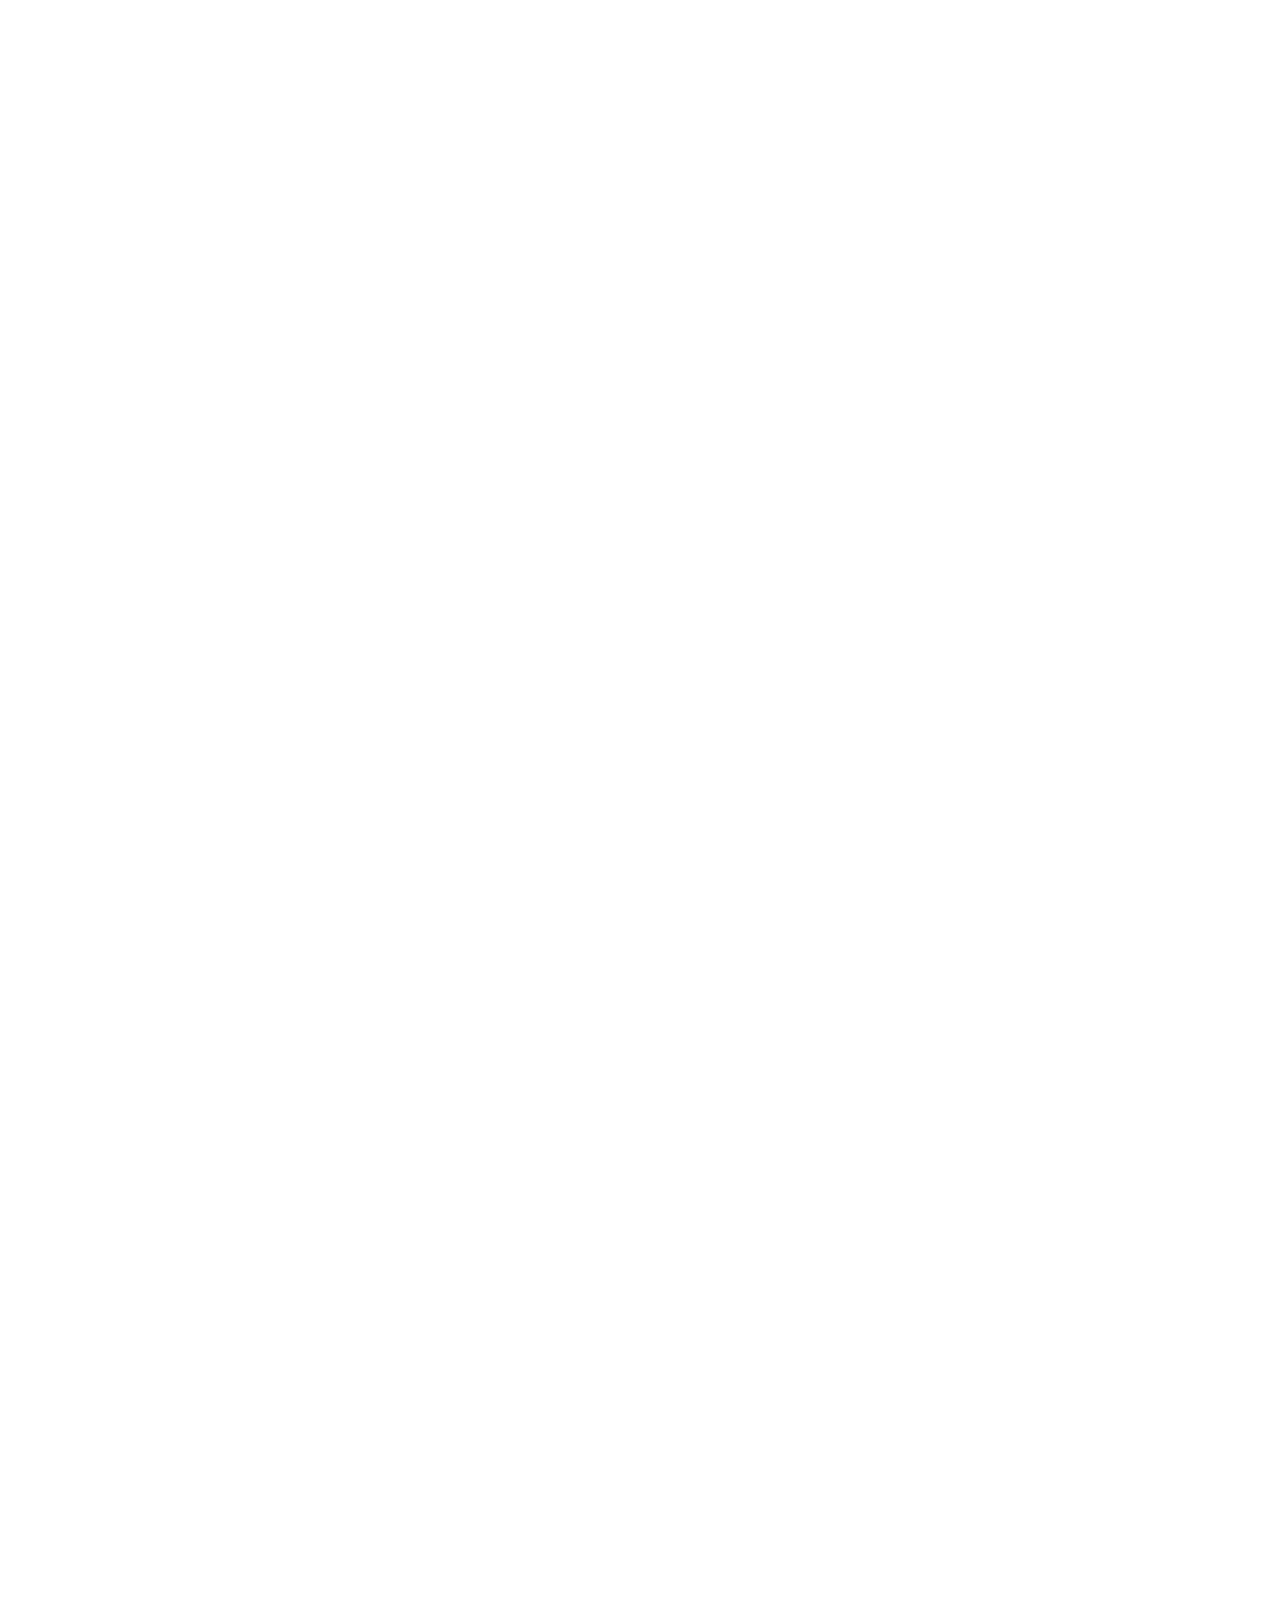
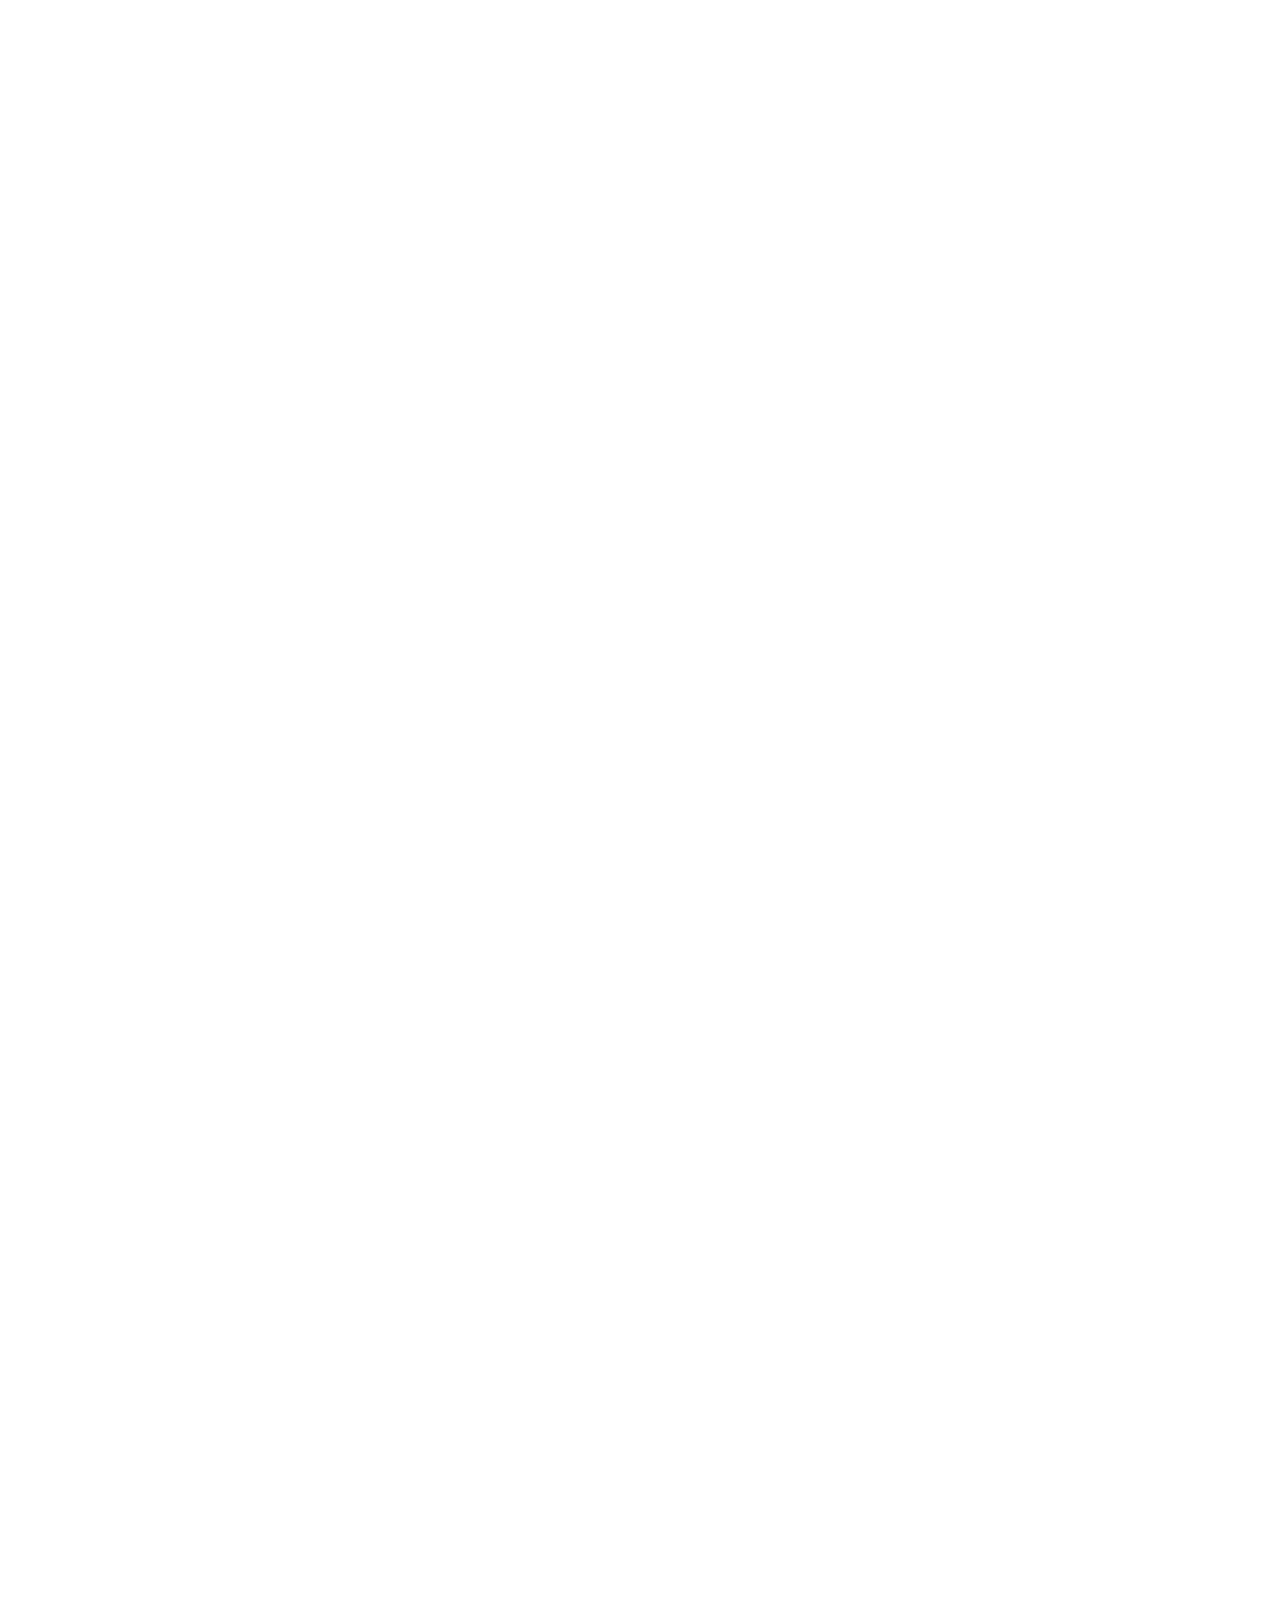
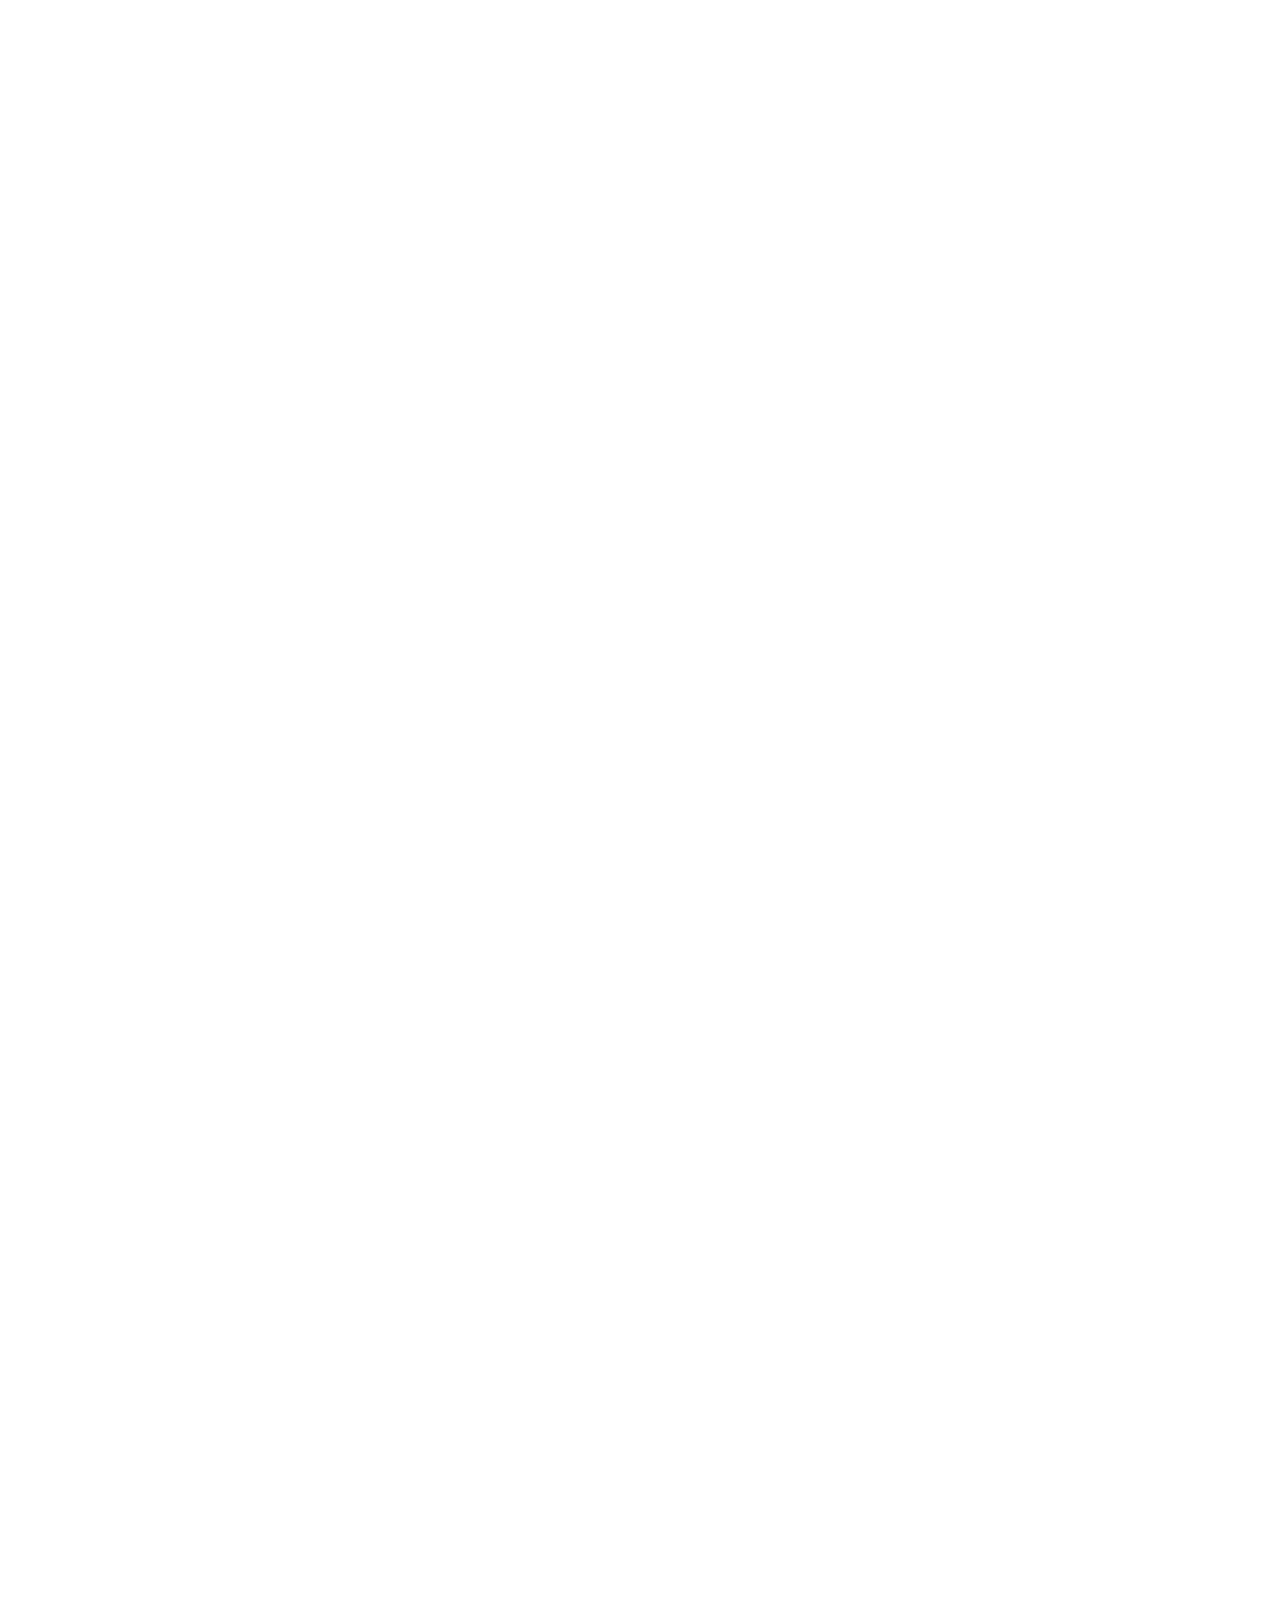
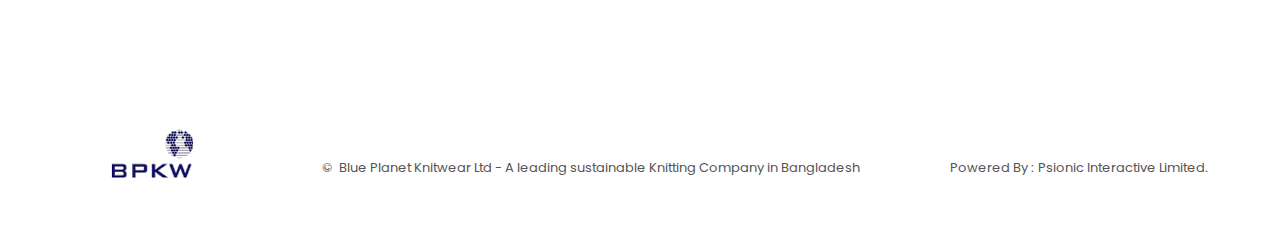
==== commit 2f26e53e: "commit wiht i-pad-responsive-home-page" ====
--- a/index.html
+++ b/index.html
@@ -76,13 +76,13 @@
     </header><!-- #header end -->
 
     <!--************** Welcome Slide ************************-->
-    <section id="slider" class="revslider-wrap slider-parallax clearfix">
+    <section id="slider" class="revslider-wrap slider-parallax clearfix" id="bpkw-home">
 
         <div id="carouselExampleIndicators" class="carousel slide" data-ride="carousel">
 
             <div class="carousel-inner">
                 <div class="carousel-item  active">
-                    <img class="d-block w-100 slideshow-image" src="images/custom-images/home/skf-custom-map.jpg" alt="First slide">
+                    <img class="d-block w-100 slideshow-image" src="images/custom-images/home/welcome-slide-img-01.jpg" alt="First slide">
                     <div class="carousel-caption">
                         <div class="carousel-caption-holder">
                             <h1 class="carousel-caption-h1" >BLUE PLANET KNITWEAR</h1> <br>
@@ -140,7 +140,7 @@
     <!--************** BPKW Company Overview ************************-->
     <section id="content" style="padding: 0px;">
 
-        <div class="content-wrap nopadding">
+        <div class="content-wrap nopadding" id="bpkw-company-overview">
 
             <div class="section parallax dark nomargin noborder" style=" background-image: url('images/custom-images/home/parallax01_factory_img.jpg'); background-size: cover; padding-top: 0" >
                 <div class="container center clearfix">
@@ -204,15 +204,15 @@
     <!-- BPKW Our Clients -->
     <section id="content">
 
-        <div class="content-wrap bpfashion-company-overview-custom-content-wrap custom-our-clients-content-wrap" id="our-clients">
+        <div class="content-wrap bpfashion-company-overview-custom-content-wrap custom-our-clients-content-wrap" id="bpkw-our-clients">
 
             <div class="container clearfix">
                 <div class="heading-block bpkw-vision-heading-block bpkw-company-overview-heading-block">
                     <h2 class="bpkw-vision-h2">Our <span class="bpkw-vision-h2-span">Clients</span></h2>
                 </div>
                 <div id="oc-clients" class="section custom-our-clients-owl-carousel nobgcolor notopmargin owl-carousel owl-carousel-full image-carousel footer-stick carousel-widget"
-                     data-margin="-80" data-loop="true" data-nav="false" data-autoplay="5000" data-pagi="false" data-items-xxs="2" data-items-xs="3"
-                     data-items-sm="4" data-items-md="5" data-items-lg="6"  data-items-xl="4">
+                     data-margin="-80" data-loop="true" data-nav="false" data-autoplay="5000" data-pagi="false" data-items-xxs="1" data-items-xs="1"
+                     data-items-sm="1" data-items-md="3" data-items-lg="6"  data-items-xl="4">
 
                     <div class="oc-item"><a href="#"><img src="images/custom-images/home/1.png" style="width:100%;" alt="Clients"></a></div>
                     <div class="oc-item"><a href="#"><img src="images/custom-images/home/2.png" style="width:100%; "alt="Clients"></a></div>
@@ -231,9 +231,9 @@
     <!--************** BPKW Our Expertise ************************-->
     <section id="content" style="padding: 0px;">
 
-        <div class="content-wrap nopadding">
-
-            <div class="section parallax dark nomargin noborder custom-our-expertise-section" style=" background-image: url('images/custom-images/home/skf-custom-map.jpg'); background-size: cover; padding-top: 0" >
+        <div class="content-wrap nopadding" id="bpkw-our-expertise">
+
+            <div class="section parallax dark nomargin noborder custom-our-expertise-section" style=" background-image: url('images/custom-images/home/bpkw-img-01.jpg'); background-size: cover; padding-top: 0" >
                 <div class="container center clearfix">
                     <div class="heading-block bpkw-vision-heading-block bpkw-company-overview-heading-block">
                         <h2 class="bpkw-vision-h2 bpkw-our-expertise-h2">Our <span class="bpkw-vision-h2-span bpkw-our-expertise-h2-span">Expertise</span></h2>
@@ -305,46 +305,41 @@
 
     <!-- BPKW Our certification -->
     <section id="content" style="padding: 0px;">
-        <div class="content-wrap nopadding">
+        <div class="content-wrap nopadding" id="bpkw-our-certification">
             <div class="section nomargin notoppadding clearfix" id="clients" style="background: #fff;">
                 <div class="container clearfix">
                     <div class="heading-block bpkw-vision-heading-block bpkw-company-overview-heading-block" style="margin-bottom: 30px;">
                         <h2 class="bpkw-vision-h2">Our <span class="bpkw-vision-h2-span">Certifications</span></h2>
                     </div>
                     <div id="oc-clients" class="section nobgcolor notopmargin owl-carousel owl-carousel-full image-carousel footer-stick carousel-widget"
-                         data-margin="-80" data-loop="true" data-nav="false" data-autoplay="5000" data-pagi="false" data-items-xxs="2" data-items-xs="2"
-                         data-items-sm="2" data-items-md="3" data-items-lg="3"  data-items-xl="3">
-
-                        <div class="oc-item"><a href="http://ec.europa.eu/environment/ecolabel/information-and-contacts.html">
-                            <img src="images/custom-images/logo/ecolabel.jpg" style="width:40%;" alt="Clients">
+                         data-margin="-80" data-loop="true" data-nav="false" data-autoplay="5000" data-pagi="false" data-items-xxs="1" data-items-xs="1"
+                         data-items-sm="1" data-items-md="3" data-items-lg="3"  data-items-xl="3">
+
+                        <div class="oc-item"><a href="http://bangladeshaccord.org/">
+                            <img src="images/custom-images/logo/our-certification-accord.png" style="width:50%;" alt="Clients">
                             <br>
-                            <h4 class="custom-our-certification-h4">The EU Ecolabel <br><p class="custom-our-certification-p-tag-within-h4">Etko Ekolojik Tarim Kontrol Organizasyonu Ltd. Sti.</p></h4>
+                            <h4 class="custom-our-certification-h4">ACCORD<br><p class="custom-our-certification-p-tag-within-h4">ACCORD Fire, Electrical &amp; Building Safety In Bangladesh</p></h4>
                         </a>
                         </div>
-                        <div class="oc-item"><a href="https://www.fairtrade.net/">
-                            <img src="images/custom-images/logo/fairtrade.jpg" style="width:40%; "alt="Clients">
+                        <div class="oc-item"><a href="https://www.global-standard.org/certification/approved-certification-bodies/90-etko.html">
+                            <img src="images/custom-images/logo/our-certification-gots.png" style="width:50%; "alt="Clients">
                             <br>
-                            <h4 class="custom-our-certification-h4">Fairtrade Cretificate<br><p class="custom-our-certification-p-tag-within-h4">Etko Ekolojik Tarim Kontrol Organizasyonu Ltd. Sti.</p></h4>
+                            <h4 class="custom-our-certification-h4">GOTS Version 5.0<br><p class="custom-our-certification-p-tag-within-h4">Etko Ekolojik Tarim Kontrol Organizasyonu Ltd. Sti.</p></h4>
                         </a></div>
-                        <div class="oc-item"><a href="https://www.global-standard.org/">
-                            <img src="images/custom-images/logo/standard-texttile.jpg" style="width:40%; "alt="Clients">
+                        <div class="oc-item"><a href="https://ajaregistrarsgroup.com/">
+                            <img src="images/custom-images/logo/our-certification-iso.png" style="width: 50%; "alt="Clients">
                             <br>
-                            <h4 class="custom-our-certification-h4">Global Organic Textile Standard<br><p class="custom-our-certification-p-tag-within-h4">Etko Ekolojik Tarim Kontrol Organizasyonu Ltd. Sti.</p></h4>
+                            <h4 class="custom-our-certification-h4">ISO14001:2015<br><p class="custom-our-certification-p-tag-within-h4">AJA Registrars Ltd.</p></h4>
                         </a></div>
-                        <div class="oc-item"><a href="http://ec.europa.eu/environment/ecolabel/information-and-contacts.html">
-                            <img src="images/custom-images/logo/ecolabel.jpg" style="width:40%;" alt="Clients">
+                        <div class="oc-item"><a href="http://www.ecocert.com/en/Organic-Content-standard/">
+                            <img src="images/custom-images/logo/our-certification-ocs.png" style="width: 50%;" alt="Clients">
                             <br>
-                            <h4 class="custom-our-certification-h4">The EU Ecolabel<br><p class="custom-our-certification-p-tag-within-h4">Etko Ekolojik Tarim Kontrol Organizasyonu Ltd. Sti.</p></h4>
+                            <h4 class="custom-our-certification-h4">OCS Version 2.0<br><p class="custom-our-certification-p-tag-within-h4">Organic Content Standard</p></h4>
                         </a></div>
-                        <div class="oc-item"><a href="https://www.fairtrade.net/">
-                            <img src="images/custom-images/logo/fairtrade.jpg" style="width:40%; "alt="Clients">
+                        <div class="oc-item"><a href="https://www.hohenstein.de/en/home/home.xhtml">
+                            <img src="images/custom-images/logo/our-certification-oeko.png" style="width: 50%; "alt="Clients">
                             <br>
-                            <h4 class="custom-our-certification-h4">Fairtrade Cretificate<br><p class="custom-our-certification-p-tag-within-h4">Etko Ekolojik Tarim Kontrol Organizasyonu Ltd. Sti.</p></h4>
-                        </a></div>
-                        <div class="oc-item"><a href="https://www.global-standard.org/">
-                            <img src="images/custom-images/logo/standard-texttile.jpg" style="width:40%; "alt="Clients">
-                            <br>
-                            <h4 class="custom-our-certification-h4">Global Organic Textile Standard<br><p class="custom-our-certification-p-tag-within-h4">Etko Ekolojik Tarim Kontrol Organizasyonu Ltd. Sti.</p></h4>
+                            <h4 class="custom-our-certification-h4">OEKO-TEX<br><p class="custom-our-certification-p-tag-within-h4">HOHENSTEIN Textile Testing Institute GnbH &amp; Co.KG</p></h4>
                         </a></div>
                     </div>
                 </div>
@@ -355,7 +350,7 @@
     <!--************** BPKW Total-Quality-Management 3rd parallax ************************-->
     <section id="content" style="padding: 0px;">
 
-        <div class="content-wrap nopadding">
+        <div class="content-wrap nopadding" id="bpkw-tqm">
 
             <div class="section parallax dark nomargin noborder custom-our-expertise-section" style="background-image: url('images/custom-images/home/third-parallax.jpg'); background-size: cover; padding: 170px 0;" >
                 <div class="container center clearfix">
--- a/css/custom.css
+++ b/css/custom.css
@@ -1312,7 +1312,7 @@
 	color: #000;
 	margin-top: 5px;
 	font-weight: 300;
-	width: 200px;
+	width: 280px;
 }
 .bpkw-company-overview-heading-block {
 	margin-bottom: 50px;
@@ -1359,15 +1359,9 @@
 [class^="icon-"] {
 	color: #000;
 }
-.dark #primary-menu:not(.not-dark) ul li {
-	border-top-color: rgba(0, 0, 0, 0.1) !important;
-}
-.dark #primary-menu:not(.not-dark) ul ul {
-	border: 1px solid rgba(0, 0, 0, 0.1) !important;
-	padding-right: 15px;
-}
-.dark #primary-menu:not(.not-dark) ul ul li > a:not(.last-submenu), #primary-menu.dark ul ul li > a {
-	border-bottom: 1px solid rgba(0, 0, 0, 0.1) !important;
+
+.icon-angle-left , .icon-angle-right {
+	color: #fff !important;
 }
 /***************************** End Of Global Css ***************************************/
 @media (min-width: 1921px){
@@ -1861,34 +1855,10 @@
 }
 
 @media (min-width: 768px) and (max-width: 991px) {
-
-	/*************** Palace-Header Section Starts ***************/
-	#home-icon {
-		width: 16px;
-		height: 16px;
-		margin-top: -0.95%;
-	}
-	/*************** Palace-Header Section Ends ***************/
-
-
-
-
-
-
-	/*************** Palace-welcome-slider Section Starts ***************/
-
-
 	#custom-welcome-slider-container{
-
 		position: relative;
 		height: 700px;
-
-
-
-	}
-
-
-
+	}
 	#custom-slider-caption-for-welcome-slider {
 		margin-top: 0%;
 		position: absolute;
@@ -1896,11 +1866,7 @@
 		left: 50%;
 		margin-right: -50%;
 		transform: translate(-50%, -50%) !important;
-
-	}
-
-
-
+	}
 	#welcome-slider-heading-block #welcome-slider-h2-01 {
 		font-weight: 400;
 		font-family: 'Montserrat';
@@ -1909,25 +1875,10 @@
 		margin-bottom: 0px;
 		line-height: 100px;
 	}
-	/*************** Palace-welcome-slider Section Ends ***************/
-
-
-
-
-
-
-	/*************** Palace-Our-Project Section Starts ***************/
-
-
-
 	.content-wrap.bpkw-vision-projects-content-wrap{
-
 		position: relative;
-
-	}
-
+	}
 	.our-project-custom-container{
-
 		min-width: 800px;
 		margin: 0;
 		padding: 0;
@@ -1937,71 +1888,44 @@
 		left: 52%;
 		margin-right: -50%;
 		transform: translate(-50%, 0%);
-
-	}
-
-
-
+	}
 	.our-project-custom-row{
-
 		min-width: 800px;
-
-	}
-
-
+	}
 	.col-md-4.our-project-custom-col-md-4{
-
 		min-width: 800px;
 		min-height: 300px;
 		position: relative;
-
-	}
-
+	}
 	.col-md-1.our-project-custom-col-md-1{
-
 		min-width: 800px;
 		display: flex;
 		align-items: center;
 		justify-content: center;
-
-	}
-
+	}
 	.col-md-7.our-project-holding-column{
 		min-width: 800px;
 		position: relative;
-
-	}
-
-
+	}
 	#portfolio{
 		display: block;
 		width: 300px;
 		left: 0;
 		margin: auto;
-
-
-	}
-
+	}
 	.hr-to-vertical{
-
 		min-width: 37rem;
 		height: .15rem;
 		margin-top: 5%;
-
-	}
-
-
+	}
 	.our-projects-h2{
-
 		font-size: 35px;
 		position: absolute;
 		top: 20%;
 		left: 52%;
 		margin-right: -50%;
 		transform: translate(-50%, -50%);
-
-	}
-
+	}
 	.our-projects-p {
 		margin-bottom: 20px;
 		padding-top: 40px;
@@ -2019,10 +1943,7 @@
 		margin-right: -50%;
 		transform: translate(-50%, -50%);
 	}
-
-
 	#our-project-button {
-
 		margin: 0;
 		margin-top: 40px;
 		position: absolute;
@@ -2030,71 +1951,58 @@
 		left: 52%;
 		margin-right: -50%;
 		transform: translate(-50%, -50%)
-
-	}
-
-	/*************** Palace-Our-Project Section Ends ***************/
-
-
-
-
-
-	/********************** Starting of Palace Residence Section ****************************/
-
-	/****************** ending of Palace Residence Section *******************************/
-
-
-
-	/****************** startinging of palace-luxury-resort Section *******************************/
-
+	}
 	.heading-block .bpkw-vision-h2 {
 		font-size: 35px;
 	}
-
 	.heading-block > span:not(.before-heading) {
-
 		font-size: 16px;
 		width: 500px;
 		text-align: center;
 		margin-bottom: 10px;
 	}
-
 	.bpfashion-company-overview-poster-img-for-video {
 		min-height: 135px;
 		min-width: 240px;
 		width: 500px;
 	}
-
 	.heading-block.bpfashion-company-overview-custom-heading-block{
 		margin-bottom: 30px
 	}
-
-	/****************** ending of palace-luxury-resort Section *******************************/
-
-
-	/****************** Starting of palace-Meet-Our-Team Section *******************************/
 	#meet-our-team-heading-block #meet-our-team-h2-01 {
-
 		font-size: 30px;
-
-	}
-
+	}
 	#meet-our-team-heading-block .meet-our-team-h2-02 {
 		font-size: 30px;
 	}
-
-
 	#meet-our-button {
-
-		/*width: 200px;*/
 		font-size: 14px;
 	}
 
-	/****************** ending of palace-Meet-Our-Team Section *******************************/
-
-
-
-
+	.carousel-caption-h1 {
+		font-size: 40px;
+		line-height: 50px;
+	}
+	.carousel-caption-p {
+		font-size: 24px;
+		line-height: 24px;
+		font-weight: 300;
+	}
+	.bpkw-vision-projects-content-wrap {
+		padding-top: 0px;
+	}
+	.content-wrap.custom-our-clients-content-wrap {
+		padding-top: 0px;
+	}
+	.section.custom-our-clients-owl-carousel {
+		padding-top: 0px;
+	}
+	.bpkw-vision-paragraph {
+		font-size: 16px !important;
+	}
+	#bpkw-vision {
+		padding-bottom: 35px;
+	}
 }
 
 
@@ -2770,33 +2678,15 @@
 
 @media (max-width: 321px){
 
-
-	/*************** Palace-Header Section Starts ***************/
-
 	#home-icon {
 		margin-top: -2.95%;
 	}
 
-
-	/*************** Palace-Header Section Starts ***************/
-
-
-
-
-
-	/*********** Starting of Palace-welcome-slide *********/
-
 	#custom-slider-caption-for-welcome-slider{
-
 		margin-top: 95%;
 		max-width: 300px;
 		height: 300px;
-
-
-
-	}
-
-
+	}
 	#welcome-slider-heading-block #welcome-slider-h2-01 {
 		font-weight: 400;
 		font-family: 'Montserrat';
@@ -2805,8 +2695,6 @@
 		margin-bottom: 0px;
 		line-height: 38px;
 	}
-
-
 	#welcome-slider-heading-block .welcome-slider-h2-02 {
 		font-weight: 300;
 		font-family: 'Montserrat';
@@ -2818,97 +2706,53 @@
 		margin-bottom: 40px;
 		line-height: 20px;
 	}
-
-
-	/********************** Ending of Palace-welcome-slider *****************/
-
-
-
-
-
-
-	/*************** Palace-Our-Project Section Starts ***************/
-
-
-
-
 	.our-project-custom-container{
-
 		min-width: 300px;
 		margin: 0;
 		padding: 0;
-
-	}
-
+	}
 	.our-project-custom-row{
-
 		min-width: 300px;
-
-	}
-
-
+	}
 	.col-md-4.our-project-custom-col-md-4{
-
 		min-width: 300px;
 		min-height: 300px;
 		position: relative;
-
-	}
-
+	}
 	.col-md-1.our-project-custom-col-md-1{
-
 		min-width: 300px;
 		display: flex;
 		align-items: center;
 		justify-content: center;
-
-	}
-
+	}
 	.col-md-7.our-project-holding-column{
 		min-width: 300px;
 		position: relative;
-
-	}
-
-
+	}
 	#portfolio{
 		display: block;
 		width: 300px;
 		left: 0;
 		margin: auto;
-
-
-	}
-
+	}
 	.hr-to-vertical{
-
 		min-width: 250px;
 		height: 2.4px;
 		margin-top: 15%;
-
-	}
-
-
-
+	}
 	.bpkw-vision-projects-content-wrap {
 		padding-top: 80px;
 		padding-bottom: 170px;
 		text-align: center;
 	}
-
-
-
 	.our-projects-h2{
-
 		font-size: 25px;
 		position: absolute;
 		top: 15%;
 		left: 50%;
 		margin-right: -50%;
 		transform: translate(-50%, -50%);
-
-	}
-
+	}
 	.our-projects-p {
 		margin-bottom: 30px;
 		padding-top: 45px;
@@ -2928,10 +2772,7 @@
 		margin-right: -50%;
 		transform: translate(-50%, -50%);
 	}
-
-
 	#our-project-button {
-
 		font-size: 0.8rem;
 		margin: 0;
 		margin-top: 40px;
@@ -2940,26 +2781,16 @@
 		left: 52.2%;
 		margin-right: -50%;
 		transform: translate(-50%, -50%);
-
-	}
-
-	/*************** Palace-Our-Project Section Ends ***************/
-
-
-
-
-	/****************** startinging of palace-luxury-resort Section *******************************/
+	}
 	.bpfashion-company-overview-custom-content-wrap{
 		padding-bottom: 40px;
 	}
 	.section.custom-our-clients-owl-carousel {
 		padding-top: 0px !important;
 	}
-
 	.heading-block .bpkw-vision-h2 {
 		font-size: 25px;
 	}
-
 	.heading-block > span:not(.before-heading) {
 		font-size: 13px;
 		width: 240px;
@@ -2967,51 +2798,30 @@
 		margin-bottom: 10px;
 		line-height: 24px;
 	}
-
 	.bpfashion-company-overview-poster-img-for-video {
 		min-height: 135px;
 		min-width: 240px;
 		/*width: 300px;*/
 	}
-
 	.heading-block.bpfashion-company-overview-custom-heading-block{
 		margin-bottom: 50px
 	}
-
-	/****************** ending of palace-luxury-resort Section *******************************/
-
-
-
-	/****************** Starting of palace-Meet-Our-Team Section *******************************/
 	#meet-our-team-heading-block #meet-our-team-h2-01 {
-
 		font-size: 14px;
 		line-height: 45px;
 	}
-
 	#meet-our-team-heading-block #meet-our-team-h2-01 {
 		font-weight: 600;
 	}
-
 	#meet-our-team-heading-block .meet-our-team-h2-02 {
 		font-size: 13px;
 		line-height: 32px;
 		font-weight: 600;
 	}
-
-
-
 	#meet-our-button {
 		font-size: 10px;
 		font-weight: 400;
 	}
-
-	/****************** ending of palace-Meet-Our-Team Section *******************************/
-
-
-
-	/****************** Starting of palace-Footer  Section *******************************/
-
 	#bpfashion-footer-logo{
 		margin: 0;
 		position: relative;
@@ -3020,52 +2830,49 @@
 		margin-right: -50%;
 		transform: translate(-50%, -20%);
 	}
-
 	#bpfashion-footer-social-icons{
-
 		margin: 0;
 		position: absolute;
 		top: 50%;
 		left: 50%;
 		margin-right: -50%;
 		transform: translate(-50%, -50%);
-
-	}
-
-
+	}
 	.col_one_third.bpfashion-footer-power-by-col {
 		margin-bottom: 0px;
 		margin-top: -20px;
 		text-align: center;
 	}
-
 	#footer{
 		height: 310px;
 	}
-
 	#copyrights{
 		height: 310px;
 		padding-top: 20px ;
 		padding-bottom: 20px;
-
-	}
-
-	/****************** ending of palace-Footer Section *******************************/
-
-
-
-
-}
-
-
-
-
-
-
-
-
-
-
-
-
-
+	}
+}
+
+@media (max-width: 768px) {
+	.dark #primary-menu:not(.not-dark) ul li {
+		border-top-color: rgba(0, 0, 0, 0.1) !important;
+	}
+
+	.dark #primary-menu:not(.not-dark) ul ul {
+		border: 1px solid rgba(0, 0, 0, 0.1) !important;
+		padding-right: 15px;
+	}
+
+	.dark #primary-menu:not(.not-dark) ul ul li > a:not(.last-submenu), #primary-menu.dark ul ul li > a {
+		border-bottom: 1px solid rgba(0, 0, 0, 0.1) !important;
+	}
+}
+
+
+
+
+
+
+
+
+
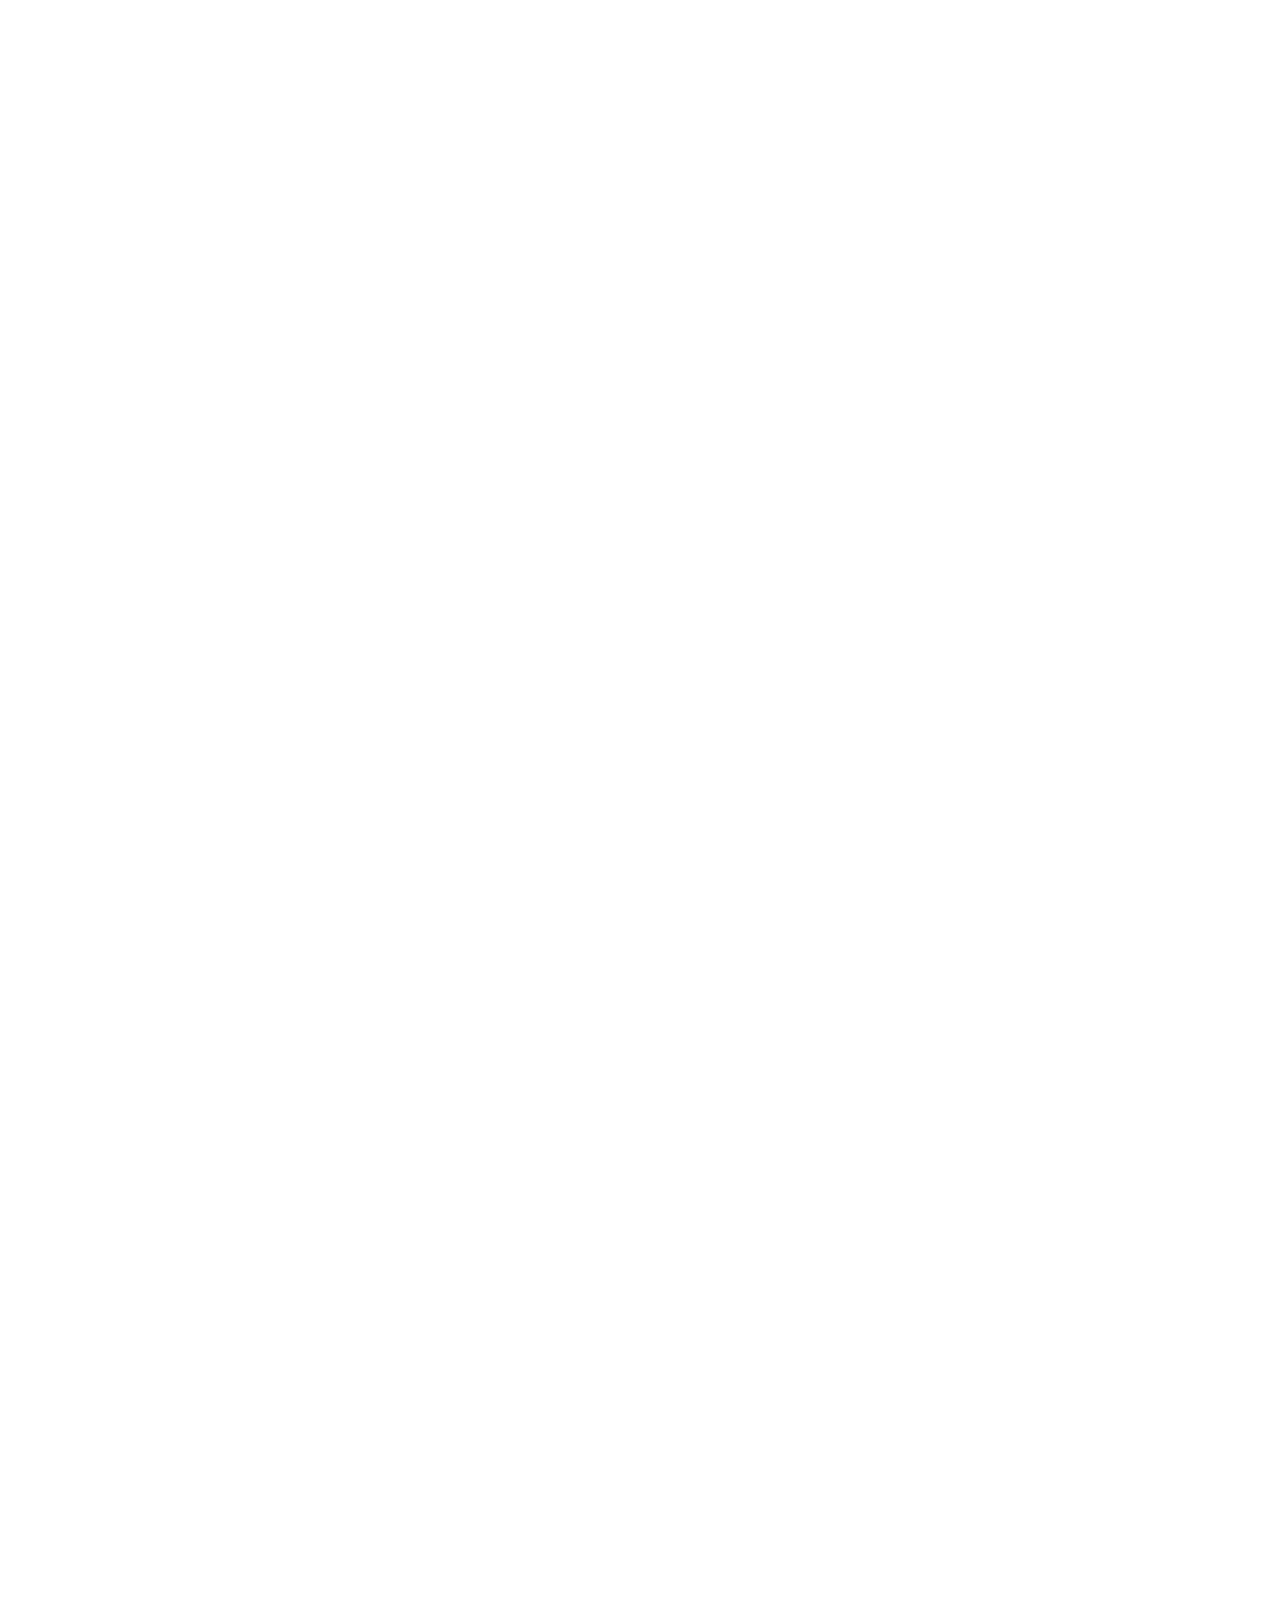
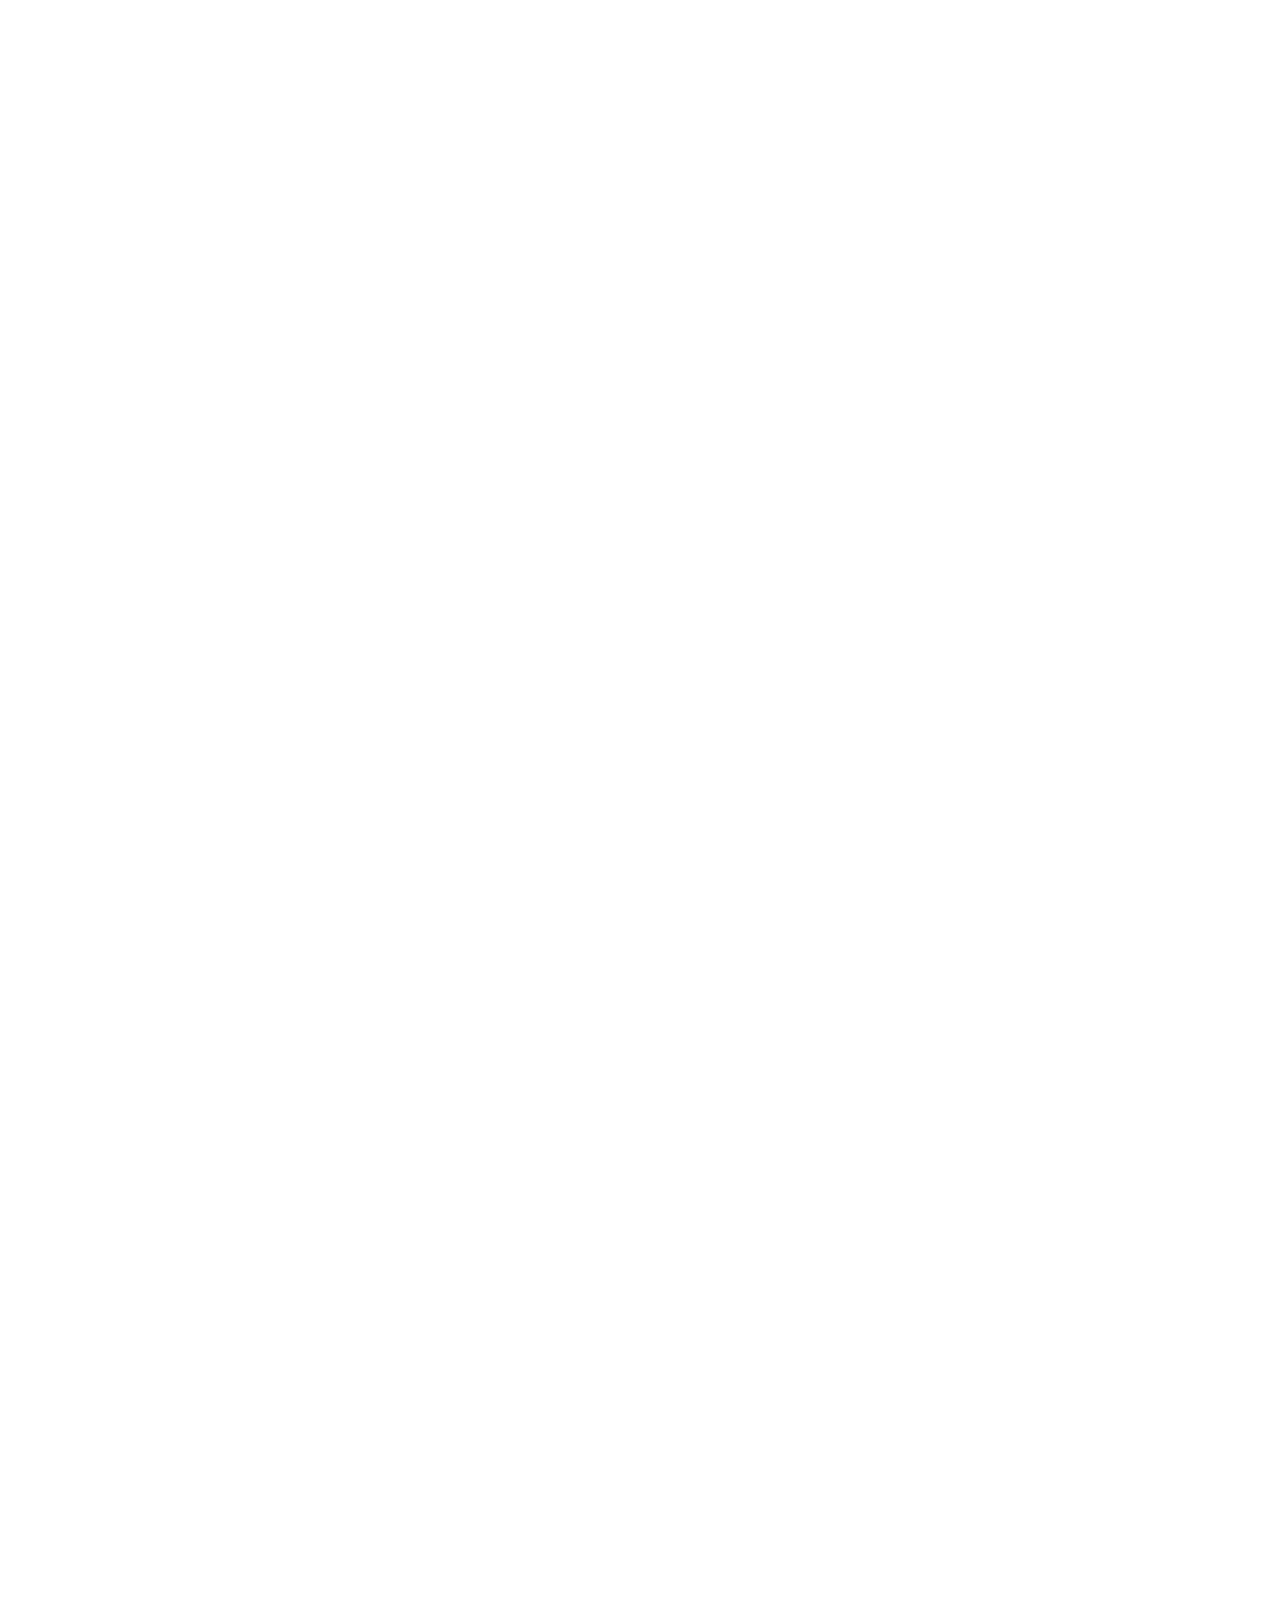
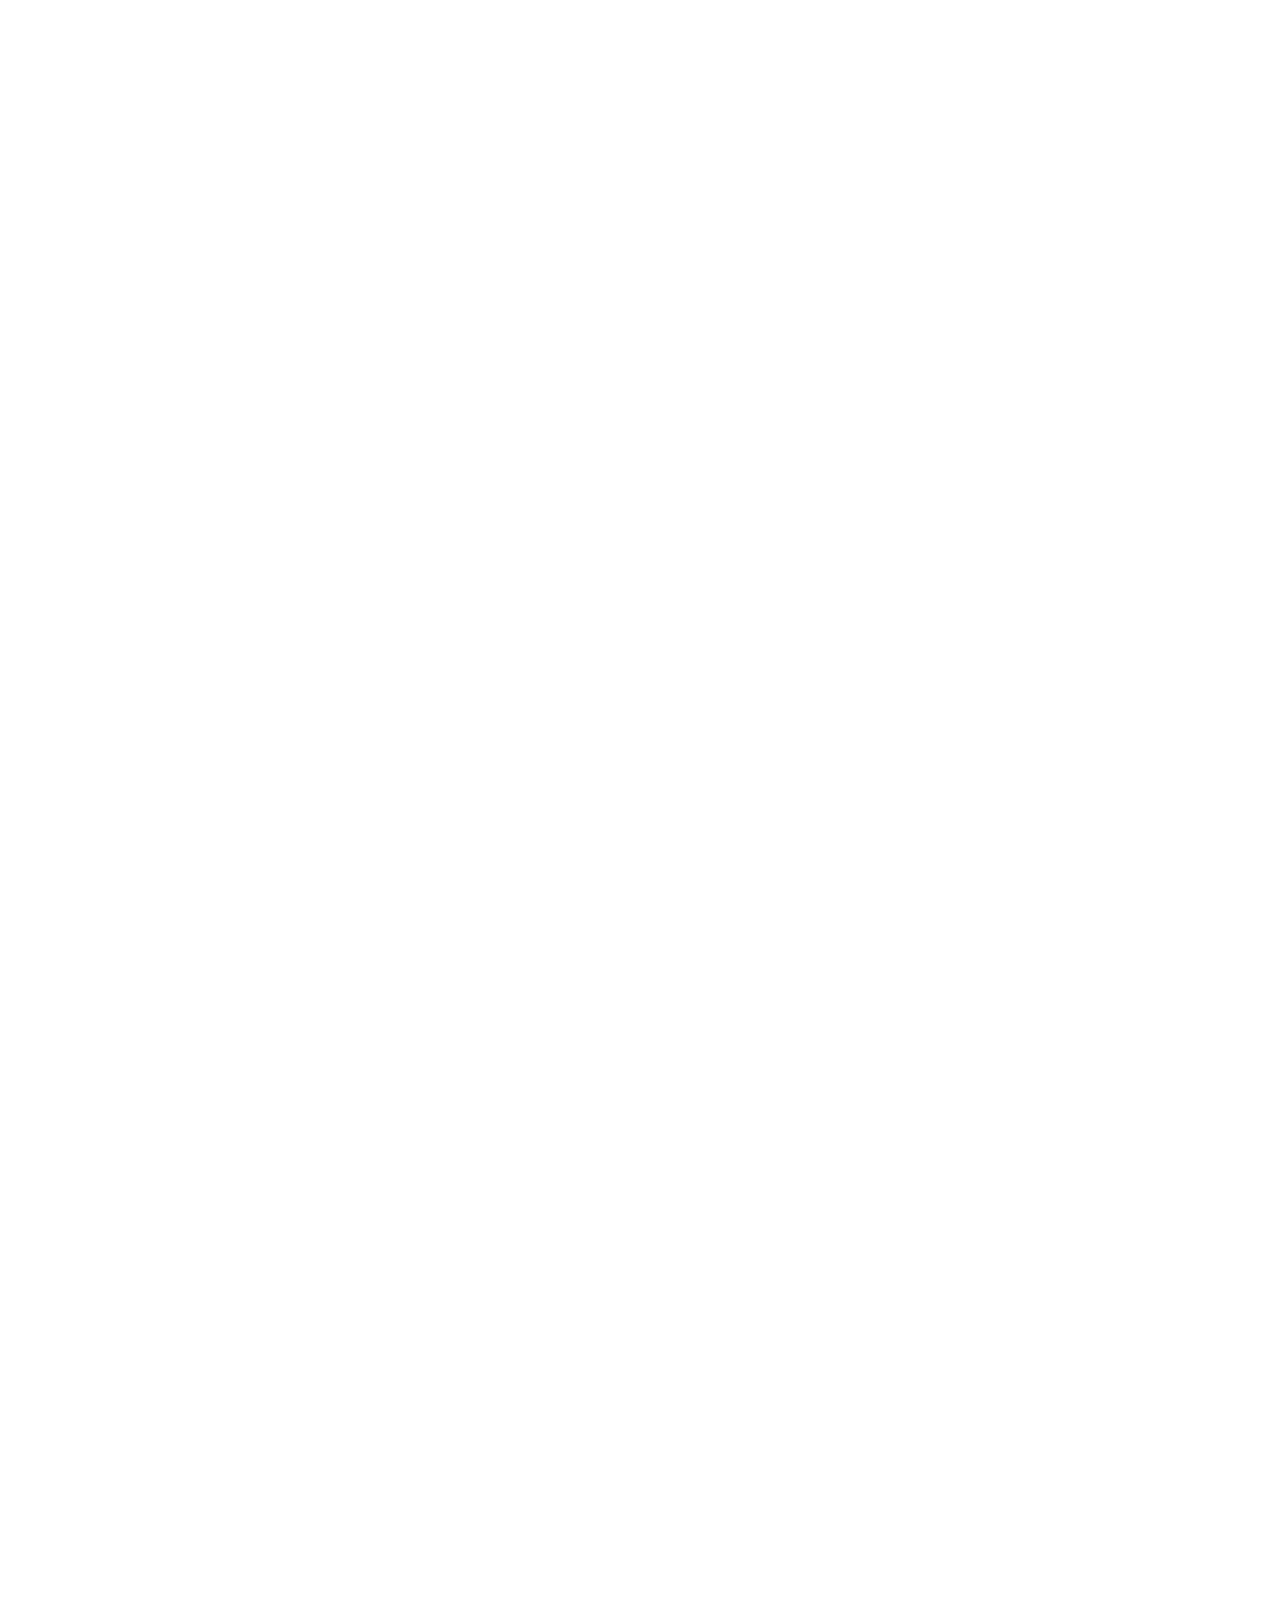
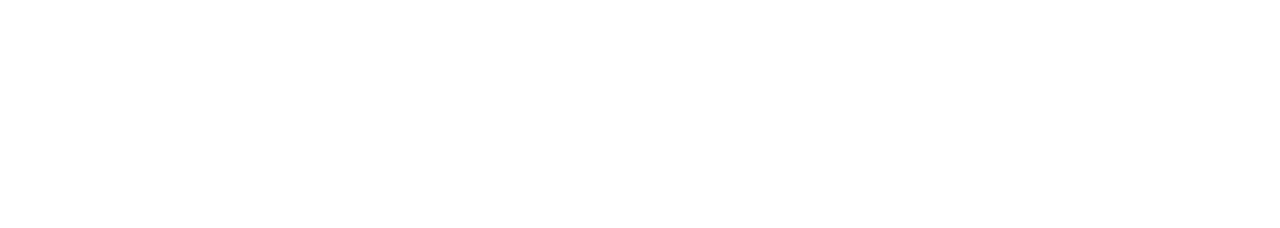
==== commit e18c6da2: "commit with bpkw-production-page-erp-solution-non-responsive" ====
--- a/index.html
+++ b/index.html
@@ -11,8 +11,8 @@
     <link href="css/kenburn.css" rel="stylesheet"/>
     <link rel="stylesheet" href="css/custom.css" type="text/css" />
 
-    <title>Blue Planet Knitwear | Prime Knitwear Industry in Dhaka</title>
-    <link rel="icon" href="images/custom-images/home/logo.png">
+    <title>Blue Planet Knitwear | Prime Knitwear Industry in Dhaka | Home</title>
+    <link rel="icon" href="images/custom-images/logo/fevi-globe-icon.png">
 </head>
 
 <body data-loader-html="<img src='images/custom-images/home/loader.gif' alt='Loading Page' class='custom-loader'/>" class="stretched">
@@ -75,7 +75,7 @@
 
     </header><!-- #header end -->
 
-    <!--************** Welcome Slide ************************-->
+    <!--************** Home Bpkw Welcome Slide ************************-->
     <section id="slider" class="revslider-wrap slider-parallax clearfix" id="bpkw-home">
 
         <div id="carouselExampleIndicators" class="carousel slide" data-ride="carousel">
@@ -239,7 +239,7 @@
                         <h2 class="bpkw-vision-h2 bpkw-our-expertise-h2">Our <span class="bpkw-vision-h2-span bpkw-our-expertise-h2-span">Expertise</span></h2>
                     </div>
                     <div class="row custom-our-expertise-row animated05" data-animate="fadeInUp">
-                        <div class="col-md-6">
+                        <div class="col-md-6 custom-our-expertise-col-6">
                             <div class="col_one_fourth">
                                 <div class="">
                                     <img src="images/custom-images/logo/our-exoertise-icon1.png" class="our-expertise-img" alt="company-overview-img-01">
@@ -253,7 +253,7 @@
                                 </p>
                             </div>
                         </div>
-                        <div class="col-md-6">
+                        <div class="col-md-6 custom-our-expertise-col-6">
                             <div class="col_one_fourth">
                                 <div class="">
                                     <img src="images/custom-images/logo/our-exoertise-icon2.png" class="our-expertise-img" alt="company-overview-img-01">
@@ -267,7 +267,7 @@
                                 </p>
                             </div>
                         </div>
-                        <div class="col-md-6">
+                        <div class="col-md-6 custom-our-expertise-col-6">
                             <div class="col_one_fourth">
                                 <div class="">
                                     <img src="images/custom-images/logo/our-exoertise-icon3.png" class="our-expertise-img" alt="company-overview-img-01">
@@ -281,7 +281,7 @@
                                 </p>
                             </div>
                         </div>
-                        <div class="col-md-6 col_last">
+                        <div class="col-md-6 custom-our-expertise-col-6 col_last">
                             <div class="col_one_fourth">
                                 <div class="">
                                     <img src="images/custom-images/logo/our-exoertise-icon4.png" class="our-expertise-img" alt="company-overview-img-01">
@@ -313,7 +313,7 @@
                     </div>
                     <div id="oc-clients" class="section nobgcolor notopmargin owl-carousel owl-carousel-full image-carousel footer-stick carousel-widget"
                          data-margin="-80" data-loop="true" data-nav="false" data-autoplay="5000" data-pagi="false" data-items-xxs="1" data-items-xs="1"
-                         data-items-sm="1" data-items-md="3" data-items-lg="3"  data-items-xl="3">
+                         data-items-sm="2" data-items-md="2" data-items-lg="3"  data-items-xl="3">
 
                         <div class="oc-item"><a href="http://bangladeshaccord.org/">
                             <img src="images/custom-images/logo/our-certification-accord.png" style="width:50%;" alt="Clients">
@@ -432,7 +432,7 @@
 
             </div>
         </div>
-</div>
+
 </section>
 
 
@@ -452,7 +452,7 @@
 
             <div class="col-md-3 custom-general-footer-col col_last">
                 <div>
-                    <a href="http://psionic.io/" class="powerby" ><small id="bpfashion-power-by">Powered By :</small>&nbsp;<small id="power-by-company-name-in-footer">Psionic Interactive Limited.</small></a>
+                    <a href="http://psionic.io/" class="powerby" ><small id="bpkw-power-by">Powered By :</small>&nbsp;<small id="power-by-company-name-in-footer">Psionic Interactive Limited.</small></a>
                 </div>
             </div>
         </div>
--- a/css/custom.css
+++ b/css/custom.css
@@ -7,35 +7,38 @@
 
 /* Global CSS */
 ::selection {
-	font-family: 'Montserrat';
+	font-family: "Montserrat";
 	background: #00aded !important;
-	color: #FFF;
+	color: #fff;
 	text-shadow: none;
 }
 
-::placeholder { /* Chrome, Firefox, Opera, Safari 10.1+ */
+::placeholder {
+	/* Chrome, Firefox, Opera, Safari 10.1+ */
 	color: #00aded !important;
-	font-family: 'Montserrat' !important;
-	opacity: .8 !important;
-}
-::-web-kit-placeholder { /* Chrome, Firefox, Opera, Safari 10.1+ */
+	font-family: "Montserrat" !important;
+	opacity: 0.8 !important;
+}
+::-web-kit-placeholder {
+	/* Chrome, Firefox, Opera, Safari 10.1+ */
 	color: #00aded;
-
 }
 
 ::-moz-placeholder {
 	color: #00aded;
-
-}
-
-:-ms-input-placeholder { /* Internet Explorer 10-11 */
+}
+
+:-ms-input-placeholder {
+	/* Internet Explorer 10-11 */
 	color: #00aded;
 }
 
-::-ms-input-placeholder { /* Microsoft Edge */
+::-ms-input-placeholder {
+	/* Microsoft Edge */
 	color: #00aded;
 }
-::-moz-input-placeholder { /* Microsoft Edge */
+::-moz-input-placeholder {
+	/* Microsoft Edge */
 	color: #00aded;
 }
 
@@ -44,366 +47,42 @@
 	width: 100%;
 	max-width: 960px;
 }
-
-#custom-our-project-play-button{
-
-	height: 60px;
-	width: 60px;
-
-}
-
-/**************************** Starting of our projects  Hover Effects section portion **********************************/
-
-.grid {
-	position: relative;
-	clear: both;
-	margin: 0 auto;
-	padding: 1em 0 4em;
-	max-width: 1000px;
-	list-style: none;
-	text-align: center;
-}
-
-/* Common style */
-.grid figure {
-	position: relative;
-	float: left;
-	overflow: hidden;
-	margin: 10px 1%;
-	min-width: 320px;
-	max-width: 480px;
-	max-height: 360px;
-	width: 48%;
-	height: auto;
-	background: #2f3238;
-	text-align: center;
-	cursor: pointer;
-}
-
-.grid figure #bpfashion-residence-background-img {
-	position: relative;
-	display: block;
-	min-height: 100%;
-	max-width: 100%;
-	opacity: 0.8;
-}
-
-.grid figure #bpfashion-about-us-background-img {
-	position: relative;
-	display: block;
-	min-height: 100%;
-	max-width: 100%;
-	opacity: 0.8;
-}
-
-.grid figure figcaption {
-	padding: 2em;
-	color: #fff;
-	text-transform: uppercase;
-	font-size: 1.25em;
-	-webkit-backface-visibility: hidden;
-	backface-visibility: hidden;
-}
-
-.grid figure figcaption::before,
-.grid figure figcaption::after {
-	pointer-events: none;
-}
-
-.grid figure figcaption,
-.grid figure figcaption > a {
-	position: absolute;
-	top: 0;
-	left: 0;
-	width: 100%;
-	height: 100%;
-}
-
-/* Anchor will cover the whole item by default */
-/* For some effects it will show as a button */
-.grid figure figcaption > a {
-	z-index: 1000;
-	text-indent: 200%;
-	white-space: nowrap;
-	font-size: 0;
-	opacity: 0;
-}
-
-.grid figure h2 {
-	word-spacing: -0.15em;
-	font-weight: 300;
-}
-
-.grid figure h2 span {
-	font-weight: 800;
-}
-
-.grid figure h2,
-.grid figure p {
-	margin: 0;
-}
-
-.grid figure p {
-	letter-spacing: 1px;
-	font-size: 68.5%;
-}
-
-/* Individual effects */
-
-/*---------------*/
-/***** Julia *****/
-/*---------------*/
-
-figure.effect-julia {
-	background: #2f3238;
-}
-
-figure.effect-julia img {
-	max-width: none;
-	height: 400px;
-	-webkit-transition: opacity 1s, -webkit-transform 1s;
-	transition: opacity 1s, transform 1s;
-	-webkit-backface-visibility: hidden;
-	backface-visibility: hidden;
-}
-
-figure.effect-julia figcaption {
-	text-align: left;
-}
-
-figure.effect-julia h2 {
-	position: relative;
-	padding: 0.5em 0;
-}
-
-figure.effect-julia p {
-	display: inline-block;
-	margin: 0 0 0.25em;
-	padding: 0.4em 1em;
-	background: rgba(255,255,255,0.9);
-	color: #2f3238;
+#primary-menu ul ul li a .primary-menu-ul-li-a-div {
 	text-transform: none;
-	font-weight: 500;
-	font-size: 75%;
-	-webkit-transition: opacity 0.35s, -webkit-transform 0.35s;
-	transition: opacity 0.35s, transform 0.35s;
-	-webkit-transform: translate3d(-360px,0,0);
-	transform: translate3d(-360px,0,0);
-}
-
-figure.effect-julia p:first-child {
-	-webkit-transition-delay: 0.15s;
-	transition-delay: 0.15s;
-}
-
-figure.effect-julia p:nth-of-type(2) {
-	-webkit-transition-delay: 0.1s;
-	transition-delay: 0.1s;
-}
-
-figure.effect-julia p:nth-of-type(3) {
-	-webkit-transition-delay: 0.05s;
-	transition-delay: 0.05s;
-}
-
-figure.effect-julia:hover p:first-child {
-	-webkit-transition-delay: 0s;
-	transition-delay: 0s;
-}
-
-figure.effect-julia:hover p:nth-of-type(2) {
-	-webkit-transition-delay: 0.05s;
-	transition-delay: 0.05s;
-}
-
-figure.effect-julia:hover p:nth-of-type(3) {
-	-webkit-transition-delay: 0.1s;
-	transition-delay: 0.1s;
-}
-
-figure.effect-julia:hover img {
-	opacity: 0.4;
-	-webkit-transform: scale3d(1.5,1.5,1);
-	transform: scale3d(1.5,1.5,1);
-}
-
-figure.effect-julia:hover p {
-	opacity: 1;
-	-webkit-transform: translate3d(0,0,0);
-	transform: translate3d(0,0,0);
-}
-/********************* End of Julia ********************************/
-
-
-/*---------------*/
-/***** Lily *****/
-/*---------------*/
-
-figure.effect-lily #bpfashion-residence-background-img {
-	max-width: none;
-	height: 400px;
-	-webkit-transition: opacity 1s, -webkit-transform 1s;
-	transition: opacity 1s, transform 1s;
-	-webkit-backface-visibility: hidden;
-	backface-visibility: hidden;
-}
-
-figure.effect-lily #bpfashion-about-us-background-img {
-	max-width: none;
-	height: 400px;
-	-webkit-transition: opacity 1s, -webkit-transform 1s;
-	transition: opacity 1s, transform 1s;
-	-webkit-backface-visibility: hidden;
-	backface-visibility: hidden;
-}
-
-
-figure.effect-lily figcaption {
-	text-align: left;
-}
-
-figure.effect-lily figcaption > div {
-	position: absolute;
-	bottom: 0;
-	left: 0;
-	padding: 2em;
-	width: 100%;
-	height: 50%;
-}
-
-figure.effect-lily h2,
-figure.effect-lily p {
-	-webkit-transform: translate3d(0,40px,0);
-	transform: translate3d(0,40px,0);
-}
-
-figure.effect-lily h2 {
-	-webkit-transition: -webkit-transform 0.35s;
-	transition: transform 0.35s;
-}
-
-figure.effect-lily p {
-	color: rgba(255,255,255,0.8);
-	opacity: 0;
-	-webkit-transition: opacity 0.2s, -webkit-transform 0.35s;
-	transition: opacity 0.2s, transform 0.35s;
-}
-
-figure.effect-lily:hover #bpfashion-residence-background-img,
-figure.effect-lily:hover p {
-	opacity: 1;
-}
-
-figure.effect-lily:hover #bpfashion-about-us-background-img,
-figure.effect-lily:hover p {
-	opacity: 1;
-}
-
-figure.effect-lily:hover h2,
-figure.effect-lily:hover p {
-	-webkit-transform: translate3d(0,0,0);
-	transform: translate3d(0,0,0);
-}
-
-figure.effect-lily:hover #bpfashion-residence-background-img {
-	opacity: 0.4;
-	-webkit-transform: scale3d(1.5,1.5,1);
-	transform: scale3d(1.5,1.5,1);
-}
-
-figure.effect-lily:hover #bpfashion-about-us-background-img {
-	opacity: 0.4;
-	-webkit-transform: scale3d(1.5,1.5,1);
-	transform: scale3d(1.5,1.5,1);
-}
-
-figure.effect-lily:hover p {
-	-webkit-transition-delay: 0.05s;
-	transition-delay: 0.05s;
-	-webkit-transition-duration: 0.35s;
-	transition-duration: 0.35s;
-}
-
-/*---------------*/
-
-
-/* Media queries */
-@media screen and (max-width: 50em) {
-	.grid figure {
-		position: relative;
-		display: inline-block;
-		float: left;
-		/*margin: 0 -10px;*/
-		width: 100%;
-	}
-}
-
-
-/*************** Ending of our projects  Hover Effects section portion ******************************/
-
-
-
-
-
-
-/************************* Starting of Header Section *************************/
-
-
-#primary-menu ul ul li a .primary-menu-ul-li-a-div {
-
-	text-transform: none;
-
-}
-
-
-#home-icon{
-
-	width: 16px;
-	height: 16px;
-	margin-top: -7%;
-}
-
-
+}
 #header.sticky-header #header-wrap {
-
 	background-color: #fff !important;
 	height: 90px;
-
-}
-
-
+}
 #primary-menu ul ul li:hover > a {
-
 	background-color: #444;
-
-}
-
-
-#primary-menu ul ul:not(.mega-menu-column), #primary-menu ul li .mega-menu-content {
-
+}
+#primary-menu ul ul:not(.mega-menu-column),
+#primary-menu ul li .mega-menu-content {
 	background-color: #444;
-
 	border: 1px solid #333333;
 	border-top: 1.5px solid #66912e;
-
-}
-.primary-menu-ul-li-a-div{
-	font-family: 'Montserrat';
+}
+.primary-menu-ul-li-a-div {
+	font-family: "Montserrat";
 	font-weight: 600;
 	font-size: 16px;
 	color: #333;
 }
-
-.primary-menu-ul-li-a-div:hover{
+.primary-menu-ul-li-a-div:hover {
 	color: #00aded;
 }
-
-.dark #primary-menu:not(.not-dark) ul ul, .dark #primary-menu:not(.not-dark) ul li .mega-menu-content, #primary-menu.dark ul ul, #primary-menu.dark ul li .mega-menu-content {
+.dark #primary-menu:not(.not-dark) ul ul,
+.dark #primary-menu:not(.not-dark) ul li .mega-menu-content,
+#primary-menu.dark ul ul,
+#primary-menu.dark ul li .mega-menu-content {
 	background-color: #eeeeee;
 	border: none !important;
 }
-.dark #primary-menu:not(.not-dark) ul ul, .dark #primary-menu:not(.not-dark) ul li .mega-menu-content, #primary-menu.dark ul ul, #primary-menu.dark ul li .mega-menu-content {
-
+.dark #primary-menu:not(.not-dark) ul ul,
+.dark #primary-menu:not(.not-dark) ul li .mega-menu-content,
+#primary-menu.dark ul ul,
+#primary-menu.dark ul li .mega-menu-content {
 	border-top-color: transparent;
 }
 .submenu-div {
@@ -411,16 +90,10 @@
 	font-size: 13px;
 	font-weight: 300;
 }
-
-
-
 /************************* Ending of Header Section *************************/
 
-
 /*Starting of body */
-
-.custom-loader{
-
+.custom-loader {
 	position: absolute;
 	top: 50%;
 	left: 50%;
@@ -429,31 +102,20 @@
 }
 /*Ending of body */
 
-
-
-
-
-
-
-
-/*********** Starting of bpfashion-welcome-slide *********/
-
-.landing-page-carousel-video{
+.landing-page-carousel-video {
 	width: 100%;
 }
-
 .carousel-caption {
 	position: absolute;
 	width: 100%;
 	z-index: 10;
 	top: 50%;
 	left: 50%;
-	transform: translate(-50%,-50%);
-	-webkit-transform: translate(-50%,-50%);
-	-moz-transform: translate(-50%,-50%);
+	transform: translate(-50%, -50%);
+	-webkit-transform: translate(-50%, -50%);
+	-moz-transform: translate(-50%, -50%);
 	text-align: center;
 }
-
 .carousel-caption-holder {
 	position: absolute;
 	top: 50%;
@@ -462,9 +124,8 @@
 	-webkit-transform: translate(-50%, -90%);
 	-moz-transform: translate(-50%, -90%);
 }
-
-.carousel-caption-h1  {
-	font-family: 'Montserrat';
+.carousel-caption-h1 {
+	font-family: "Montserrat";
 	z-index: 5;
 	white-space: nowrap;
 	border-width: 0px;
@@ -501,7 +162,7 @@
 	animation: carousel-caption-animation 4s forwards;
 }
 .carousel-caption-p {
-	font-family: 'Montserrat';
+	font-family: "Montserrat";
 	z-index: 7;
 	white-space: nowrap;
 	font-size: 42px;
@@ -523,6 +184,7 @@
 	-webkit-font-smoothing: antialiased !important;
 	animation: carousel-caption-animation 3s forwards;
 }
+
 @-webkit-keyframes carousel-caption-animation {
 	0% {
 		opacity: 0;
@@ -588,7 +250,8 @@
 	transition: 1.5s;
 }
 
-#carouselExampleIndicators:hover .carousel-control-prev.custom-carousel-control-prev {
+#carouselExampleIndicators:hover
+.carousel-control-prev.custom-carousel-control-prev {
 	opacity: 1;
 }
 .carousel-control-next.custom-carousel-control-next {
@@ -603,17 +266,19 @@
 	opacity: 0;
 	transition: 1.5s;
 }
-#carouselExampleIndicators:hover .carousel-control-next.custom-carousel-control-next {
+#carouselExampleIndicators:hover
+.carousel-control-next.custom-carousel-control-next {
 	opacity: 1;
 }
-.carousel-control-prev-icon, .carousel-control-next-icon {
+.carousel-control-prev-icon,
+.carousel-control-next-icon {
 	background-image: none;
 	width: 15px;
 	height: 15px;
-	transition: .5s;
-	box-shadow: -2px 2px 0 rgba(255, 255, 255, .8);
-	-webkit-box-shadow: -2px 2px 0 rgba(255, 255, 255, .8);
-	-moz-box-shadow: -2px 2px 0 rgba(255, 255, 255, .8);
+	transition: 0.5s;
+	box-shadow: -2px 2px 0 rgba(255, 255, 255, 0.8);
+	-webkit-box-shadow: -2px 2px 0 rgba(255, 255, 255, 0.8);
+	-moz-box-shadow: -2px 2px 0 rgba(255, 255, 255, 0.8);
 }
 .carousel-control-prev-icon {
 	margin-left: 10px;
@@ -627,257 +292,8 @@
 	-webkit-transform: rotate(225deg);
 	-moz-transform: rotate(225deg);
 }
-
-#custom-slider-caption-for-welcome-slider{
-
-	margin-top: 15%;
-	max-width: 1200px;
-
-}
-
-.horizontal-divider{
-	position: relative;
-	z-index: 10;
-	width: 100px;
-	height: 2px;
-	left: 50%;
-	transform: translateX(-50%);
-	background-color: rgba(255,255,255,0.6);
-}
-
-
-.slider-caption-center > h2{
-
-	font-family: 'Muli';
-	font-weight: 700;
-	font-size: 45px;
-
-}
-
-.slider-caption-center > p{
-
-	font-family: 'Montserrat';
-	font-weight: 400;
-	font-size: 16px;
-	color: #8ccf35;
-	margin-bottom: 60px;
-
-}
-
-
-
-
-
-
-#welcome-slider-heading-block {
-	margin-bottom: -26px;
-	/*margin-top: -70px;*/
-}
-
-
-#welcome-slider-heading-block #welcome-slider-h2-01 {
-	font-weight: 400;
-	font-family: 'Montserrat';
-	font-size: 42px;
-	color: #61ae28;
-	margin-bottom: 0px;
-	line-height: 160px;
-}
-
-
-#welcome-slider-heading-block .welcome-slider-h2-02 {
-	font-weight: 300;
-	font-family: 'Montserrat';
-	font-size: 21px;
-	color: #fff;
-	text-transform: none;
-	/*font-style: italic;*/
-	text-decoration: none;
-	margin-bottom: 40px;
-}
-
-
-/********************** Ending of bpfashion-welcome-slider *****************/
-
-
-
-
-
-/********************* Starting of our projects circular video/photo column portion ************************/
-
-#portfolio{
-
-	left: 20px;
-}
-
-
-
-.portfolio-item .portfolio-image, .portfolio-item .portfolio-image a, .portfolio-item .portfolio-image img {
-	width: 295px;
-	height: 295px;
-	border-radius: 150px;
-	/*background-color: black;*/
-}
-
-
-
-
-.portfolio-overlay {
-	width: 300px;
-	height: 300px;
-	border-radius: 150px;
-	-webkit-border-radius: 150px;
-}
-
-
-
-.portfolio-overlay a{
-
-	width: 60px ;
-	height: 60px ;
-	top: 45%;
-	left: 48%;
-	border: 2px solid white;
-	background-color: transparent;
-}
-
-
-.portfolio-overlay a:hover{
-	width: 60px ;
-	height: 60px ;
-	top: 45%;
-	left: 48%;
-	border: 2px solid white;
-	background-color: transparent;
-}
-
-
-
-
-.fslider, .fslider .flexslider, .fslider .slider-wrap, .fslider .slide, .fslider .slide > a, .fslider .slide > img, .fslider .slide > a > img {
-	position: relative;
-	display: block;
-	width: 300px;
-	height: 300px;
-	overflow: visible;
-	-webkit-backface-visibility: hidden;
-}
-
-.portfolio-overlay a i.icon-line-play {
-	position: relative;
-	left: 6px;
-	top: 8px;
-	color: white;
-	font-size: 40px;
-	font-weight: 100;
-}
-
-.portfolio-item:hover a.center-icon, .iportfolio:hover a.center-icon {
-	width: 60px;
-	height: 60px;
-	top: 45%;
-	left: 48%;
-}
-
-.portfolio-item a.center-icon, .iportfolio a.center-icon {
-
-	position: absolute;
-	z-index: 100;
-	width: 60px;
-	height: 60px;
-	margin: -20px 0 0 -20px;
-	top: 45%;
-	left: 48%;
-	background: transparent;
-	font-size:45px;
-	color: white;
-	border: none;
-
-}
-
-#custom-portfolio-play-icon{
-	position: absolute;
-	top: 55%;
-	left: 48%;
-	margin-right: -50%;
-	transform: translate(-50%, -50%);
-}
-
-
-#video-try {
-
-	width: 571px;
-	height: 350px;
-	overflow: hidden;
-	margin-top: -9%;
-	margin-left: -44%;
-	border-radius: 150px;
-	-webkit-border-radius: 150px;
-
-}
-
-/********************* Ending of our projects circular video/photo column portion **************************/
-
-
-/******************************* Starting of our projects  description column portion ******************************/
-
-.hr-to-vertical{
-
-	width: 3px;
-	height: 240px;
-	background-color: #90d13b;
-	float: left;
-	margin-top: 40%;
-
-}
-
-.our-project-holding-column{
-
-	padding-top: 20px;
-	padding-left: 0px;
-	right:8px;
-	height: 250px;
-	text-align: justify;
-
-}
-
-.our-projects-h2{
-	margin-bottom: 5px;
-	color: #585958;
-	font-family: 'Muli';
-	font-weight: 700;
-	font-size: 45px;
-
-}
-
-.our-projects-p{
-
-	margin-bottom: 20px;
-	font-family: 'Montserrat';
-	font-weight: 400;
-	font-size: 16px;
-	color: #000000;
-	margin-left: 2px;
-
-}
-
-.bpkw-vision-projects-content-wrap {
-	padding-top: 115px;
-	padding-bottom: 115px;
-	text-align: center;
-}
-
-#our-project-button {
-	left: -2px;
-}
-
-/***************************** ending of our projects  description column portion ************************************/
-
-
-/*************** Starting of palace luxury resort ****************************************************/
-
 .heading-block:after {
-	content: '';
+	content: "";
 	display: block;
 	margin-top: 30px;
 	width: 0px;
@@ -890,21 +306,21 @@
 	margin-bottom: 20px;
 }
 .heading-block h2 {
-	font-family: 'Montserrat';
+	font-family: "Montserrat";
 	font-size: 55px;
 	font-weight: 100 !important;
 	color: #333 !important;
 	text-transform: none;
 }
-.dark .heading-block:not(.not-dark) .bpkw-vision-h2{
-	font-family: 'Montserrat';
+.dark .heading-block:not(.not-dark) .bpkw-vision-h2 {
+	font-family: "Montserrat";
 	font-size: 55px;
 	font-weight: 100 !important;
 	color: #333 !important;
 	text-transform: none;
 }
-.heading-block .bpkw-vision-h2-span{
-	font-family: 'Montserrat';
+.heading-block .bpkw-vision-h2-span {
+	font-family: "Montserrat";
 	font-size: 55px;
 	font-weight: 700;
 	color: #333 !important;
@@ -912,247 +328,64 @@
 	text-transform: none;
 	text-transform: none;
 }
-
-
-.heading-block.center > span, .heading-block.title-center > span, .center .heading-block > span {
+.heading-block.center > span,
+.heading-block.title-center > span,
+.center .heading-block > span {
 	max-width: 800px;
-
-}
-
-
-.heading-block > span:not(.before-heading){
-
+}
+.heading-block > span:not(.before-heading) {
 	font-weight: 300;
-	font-family: 'Montserrat';
+	font-family: "Montserrat";
 	font-size: 16px;
 	color: #111111;
 	margin-bottom: 30px;
 	line-height: 32px;
 	width: 800px;
-
-}
-
-
-.bpfashion-company-overview-poster-img-for-video{
-
-	min-height: 300px;
-	min-width: 300px;
-	width: 970px;
-	/* height: 450px; */
-
-}
-
-
-/*********** Starting of Palace-meet-our-team *********/
-#meet-our-team-heading-block {
-	margin-bottom: -26px;
-	/*margin-top: -70px;*/
-}
-
-
-#meet-our-team-heading-block #meet-our-team-h2-01 {
-	font-weight: 700;
-	font-family: 'Muli';
-	font-size: 45px;
-	color: #61ae28;
-	margin-bottom: 0px;
-}
-
-
-#meet-our-team-heading-block .meet-our-team-h2-02 {
-	font-weight: 600;
-	font-family: 'Muli';
-	font-size: 45px;
-	color: white;
-	margin-bottom: 40px;
-}
-
-/********************** Ending of Palace-meet-our-team *****************/
-
-/************************************** Starting of Palace-Contact-us Section ***************************************/
+}
 
 #address-text {
-
 	font-weight: 300;
-	font-family: 'Montserrat';
+	font-family: "Montserrat";
 	font-size: 16px;
 	/*text-align: center;*/
 	color: #111111;
 	margin-bottom: 30px;
 	/*width: 800px;*/
 	line-height: 1.7;
-
-}
-/****************************** Ending of bpfashion-Contact-us Section *********************************/
-
-
-
-
-
-
-
-/********************** Starting of bpfashion-Footer *****************/
-
-#bpfashion-power-by {
+}
+
+#bpkw-power-by {
 	font-size: 14px;
 }
 
-#power-by-company-name-in-footer{
+#power-by-company-name-in-footer {
 	font-size: 13px;
 }
-
-#bpfashion-footer-logo-col{
-	margin-top: 18px;
-}
-
-
-#bpfashion-footer-social-icons{
-	margin-top: 38px;
-	margin-bottom: 30px;
-}
-
 .dark #copyrights {
 	background-color: #fff;
-	color: rgba(255,255,255,0.5);
-	text-shadow: 1px 1px 1px rgba(0,0,0,0.1);
+	color: rgba(255, 255, 255, 0.5);
+	text-shadow: 1px 1px 1px rgba(0, 0, 0, 0.1);
 	margin-top: 0px;
 }
-
-.social-icon{
-	margin-left: 15px;
-}
-.si-colored i {
-	color: #090a04;
-}
-
-.si-colored i:hover {
-	color: white;
-}
-
-
-
-.si-colored.si-facebook {
-	background-color: #4c9922;
-
-}
-
-.si-colored.si-facebook:hover {
-	background-color: #3B5998;
-
-}
-
-
-.si-colored.si-youtube {
-	background-color: #4c9922;
-}
-
-
-.si-colored.si-youtube:hover {
-	background-color: #C4302B;
-}
-
-
-.si-colored.si-linkedin {
-	background-color: #4c9922;
-}
-
-
-.si-colored.si-linkedin:hover {
-	background-color: #0E76A8;
-}
-
-
-#gotoTop:hover{
-
+#gotoTop:hover {
 	background-color: #00aded;
-
-}
-#footer.dark, .dark #footer {
+}
+#footer.dark,
+.dark #footer {
 	background-color: #fff;
-	color: #CCC;
+	color: #ccc;
 	border-top-color: #fff;
 }
-#power-by-company-name-in-footer{
+#power-by-company-name-in-footer {
 	color: #555;
 }
-
-#power-by-company-name-in-footer:hover{
+#power-by-company-name-in-footer:hover {
 	color: #00aded;
 }
-
-
-.col_one_third.bpfashion-footer-power-by-col{
-	margin-bottom: 0px;
-	margin-top: 10px;
-	/*left: 2%;*/
-	text-align: center;
-}
-
-.col_one_third.bpfashion-footer-logo-col{
-	margin-bottom: 30px;
-
-}
-
-.col_one_third.bpfashion-footer-social-icons-col{
-	margin-bottom: 30px;
-}
-
-#copyrights{
-
-	padding:0 ;
-
-}
-
-
-/********************** Ending of bpfashion-Footer *****************/
-
-
-
-
-
-
-/********************** Starting of bpfashion-Button Section *****************/
-
-.button.button-reveal i{
-	background-color: transparent;
-}
-
-.button.button-reveal span {
-	top: 1px;
-}
-
-
-.button.button-reveal.button-large.tright:hover span {
-	left: -10px;
-}
-
-.button.button-rounded.button-reveal.button-large.button-border.tright{
-	border-color: transparent;
-	color: white;
-	background-color: #206931;
-	border-radius: 45px;
-	-webkit-border-radius: 45px;
-}
-
-.button.button-rounded.button-reveal.button-large.button-border.tright:hover{
-	color: #90d13b;
-	background-color: #1e642e;
-	/*text-shadow: 0 2px 15px #2f3238;*/
-}
-
-
-
-
-#meet-our-button{
-
-
-	/*width: 225px;*/
-
-}
-
-
-
-/********************** Ending of bpfashion-Button Section *****************/
+#copyrights {
+	padding: 0;
+}
+/********************** Ending of bpkw-Footer *****************/
 .bpkw_building {
 	margin-top: 100px;
 }
@@ -1162,7 +395,7 @@
 .owl-carousel .owl-nav.disabled {
 	display: inherit;
 }
-.owl-carousel.with-carousel-dots .owl-nav [class*=owl-] {
+.owl-carousel.with-carousel-dots .owl-nav [class*="owl-"] {
 	margin-top: -45px;
 	height: 30px;
 	line-height: 30px;
@@ -1170,9 +403,9 @@
 	border-radius: 90%;
 	font-size: 20px;
 }
-.owl-carousel .owl-nav [class*=owl-]:hover {
-	background-color: rgba(0,0,0,0.4) !important;
-	color: #FFF !important;
+.owl-carousel .owl-nav [class*="owl-"]:hover {
+	background-color: rgba(0, 0, 0, 0.4) !important;
+	color: #fff !important;
 	text-decoration: none;
 }
 #oc-clients .owl-nav div.owl-prev,
@@ -1185,11 +418,11 @@
 	text-align: center;
 	line-height: 39px;
 	opacity: 0;
-	border:1px solid #fff;
+	border: 1px solid #fff;
 	width: 40px;
 	height: 40px;
 }
-#oc-clients .owl-nav div.owl-prev{
+#oc-clients .owl-nav div.owl-prev {
 	left: 10%;
 	-webkit-transition: 0.4s;
 	-moz-transition: 0.4s;
@@ -1203,7 +436,7 @@
 	-o-transition: 0.4s;
 	-ms-transition: 0.4s;
 }
-#oc-clients:hover .owl-nav div.owl-next{
+#oc-clients:hover .owl-nav div.owl-next {
 	right: 2%;
 	-webkit-transition: 0.4s;
 	-moz-transition: 0.4s;
@@ -1211,7 +444,7 @@
 	-ms-transition: 0.4s;
 	opacity: 1;
 }
-#oc-clients:hover .owl-nav div.owl-prev{
+#oc-clients:hover .owl-nav div.owl-prev {
 	left: 2%;
 	-webkit-transition: 0.4s;
 	-moz-transition: 0.4s;
@@ -1220,14 +453,14 @@
 	opacity: 1;
 }
 #oc-clients:hover .owl-nav div.owl-next:hover,
-#oc-clients:hover .owl-nav div.owl-prev:hover{
-	color:#fff;
-	background: #0C94B8;
-	border: 1px solid #0C94B8;
+#oc-clients:hover .owl-nav div.owl-prev:hover {
+	color: #fff;
+	background: #0c94b8;
+	border: 1px solid #0c94b8;
 }
 
 .custom-our-clients-button {
-	font-family: 'Montserrat';
+	font-family: "Montserrat";
 	font-size: 21px;
 	line-height: 26px;
 	font-weight: 600;
@@ -1251,13 +484,15 @@
 	-o-transition: all 0.5s ease;
 	transition: all 0.5s ease;
 }
-.btn-primary:focus, .btn-primary.focus {
+.btn-primary:focus,
+.btn-primary.focus {
 	box-shadow: none !important;
 }
 .our-expertise-img {
 	background: #00aded;
 }
-.dark .heading-block:not(.not-dark) .bpkw-vision-h2.bpkw-our-expertise-h2, .bpkw-vision-h2-span.bpkw-our-expertise-h2-span {
+.dark .heading-block:not(.not-dark) .bpkw-vision-h2.bpkw-our-expertise-h2,
+.bpkw-vision-h2-span.bpkw-our-expertise-h2-span {
 	color: #fff !important;
 }
 .section.custom-our-expertise-section {
@@ -1267,13 +502,13 @@
 	text-align: left;
 }
 .custom-our-expertise-text-h3 {
-	font-family: 'Montserrat';
+	font-family: "Montserrat";
 	font-weight: 700;
 	font-size: 20px;
 	margin-bottom: 5px;
 }
 .custom-our-expertise-text-p {
-	font-family: 'Montserrat';
+	font-family: "Montserrat";
 	font-size: 13px;
 }
 .oc-item .custom-our-certification-h4:hover {
@@ -1292,11 +527,15 @@
 #footer-logo {
 	margin-top: -30px;
 }
-.col-md-2.custom-general-footer-col, .col-md-7.custom-general-footer-col , .col-md-3.custom-general-footer-col  {
+.col-md-2.custom-general-footer-col,
+.col-md-7.custom-general-footer-col,
+.col-md-3.custom-general-footer-col {
 	text-align: center;
 }
-#bpfashion-power-by, #power-by-company-name-in-footer, #custom-copyright {
-	font-family: 'Poppins';
+#bpkw-power-by,
+#power-by-company-name-in-footer,
+#custom-copyright {
+	font-family: "Poppins";
 	color: #555;
 	font-size: 13px;
 }
@@ -1307,7 +546,7 @@
 	border-top: none !important;
 }
 .custom-our-certification-p-tag-within-h4 {
-	font-family: 'Montserrat';
+	font-family: "Montserrat";
 	font-size: 14px;
 	color: #000;
 	margin-top: 5px;
@@ -1330,7 +569,7 @@
 	border-left: 1px solid #fff;
 }
 .dark .extra-wrap-h3 {
-	font-family: 'Montserrat';
+	font-family: "Montserrat";
 	font-weight: 700;
 	font-size: 18px;
 	margin-top: 40px;
@@ -1339,7 +578,7 @@
 	text-align: left;
 }
 .extra-wrap-p {
-	font-family: 'Montserrat';
+	font-family: "Montserrat";
 	font-size: 16px;
 	line-height: 24px;
 	color: #333333;
@@ -1350,7 +589,8 @@
 	font-size: 16px;
 }
 .bpkw-vision-paragraph {
-	font-family: 'Montserrat' !important;
+	font-family: "Montserrat" !important;
+	text-align: center !important;
 }
 #header-wrap {
 	background: #fff;
@@ -1360,28 +600,107 @@
 	color: #000;
 }
 
-.icon-angle-left , .icon-angle-right {
+.icon-angle-left,
+.icon-angle-right {
 	color: #fff !important;
 }
+
+
+/******************************* Production Page Strats *******************************/
+.bpkw-vision-paragraph.bpkw-production-factory-paragraph {
+	font-weight: 500;
+	text-align: justify !important;
+	line-height: 40px !important;
+}
+
+.bpkw-vision-paragraph.bpkw-production-factory-col-paragraph {
+	text-align: justify !important;
+	line-height: 40px !important;
+}
+.bpkw-production-factory-col-6-div {
+	margin-bottom: 50px;
+}
+#Vector_Smart_Object_xA0_Image_38_ {
+	/*display: none;*/
+}
+
+.svg-img-01 {
+	opacity: 0;
+	animation: svg-animation 3s forwards;
+}
+.svg-img-05 {
+	opacity: 0;
+	animation: svg-animation 5s forwards;
+}
+.svg-img-02 {
+	opacity: 0;
+	animation: svg-animation 6s forwards;
+}
+.svg-img-04 {
+	opacity: 0;
+	animation: svg-animation 7s forwards;
+}
+.svg-img-03 {
+	opacity: 0;
+	animation: svg-animation 8s forwards;
+}
+.svg-img-07 {
+	opacity: 0;
+	animation: svg-animation 9s forwards;
+}
+.svg-img-06 {
+	opacity: 0;
+	animation: svg-animation 10s forwards;
+}
+
+@keyframes  svg-animation {
+	0% {
+		opacity: 0;
+	}
+	50% {
+		opacity: 0;
+	}
+	100% {
+		opacity: 1;
+	}
+}
+
+@-webkit-keyframes svg-animation {
+	0% {
+		opacity: 0;
+	}
+	50% {
+		opacity: 0;
+	}
+	100% {
+		opacity: 1;
+	}
+}
+/******************************* Production Page Strats *******************************/
+
+
+
 /***************************** End Of Global Css ***************************************/
-@media (min-width: 1921px){
+@media (min-width: 1921px) {
 	#header-wrap {
 		background: #fff;
 		height: 100px;
 	}
 	#logo img {
-		height: 100px;;
-		-webkit-transition: height .4s ease,opacity .3s ease;
-		-o-transition: height .4s ease,opacity .3s ease;
-		transition: height .4s ease,opacity .3s ease;
+		height: 100px;
+		-webkit-transition: height 0.4s ease, opacity 0.3s ease;
+		-o-transition: height 0.4s ease, opacity 0.3s ease;
+		transition: height 0.4s ease, opacity 0.3s ease;
 	}
 	#logo {
 		margin-left: 120px;
 	}
-	.carousel-control-prev.custom-carousel-control-prev, .carousel-control-next.custom-carousel-control-next {
+	.carousel-control-prev.custom-carousel-control-prev,
+	.carousel-control-next.custom-carousel-control-next {
 		width: 60px;
 	}
-	.carousel-control-prev-icon, .carousel-control-next-icon {
+	.carousel-control-prev-icon,
+	.carousel-control-next-icon {
 		width: 30px;
 		height: 30px;
 		font-weight: 600;
@@ -1410,71 +729,16 @@
 	.custom-header-container {
 		max-width: 1500px !important;
 	}
-
-	.welcome-slide-header, .welcome-slide-header-span {
-		font-family: 'Montserrat';
-		color: #fff !important;
-	}
-	.welcome-slide-header {
-		font-weight: 600 !important;
-		letter-spacing: 5px !important;
-		font-size: 74px !important;
-		line-height: 70px;
-	}
-	.welcome-slide-header-span {
-		font-size: 48px !important;
-		font-weight: 200 !important;
-		letter-spacing: 2px !important;
-	}
-	.welcome-slide-paragraph {
-		font-family: 'Montserrat';
-		font-size: 28px !important;
-		line-height: 68px;
-		color: #fff !important;
-		font-weight: 300;
-		letter-spacing: 4px;
-	}
-
 	.bpkw-vision-paragraph {
-		font-family: 'Montserrat';
+		font-family: "Montserrat";
 		font-size: 16px !important;
 		text-align: center;
 		letter-spacing: 1px;
 		line-height: 32px !important;
 	}
-
-	.button.button-3d.button-xlarge.button-rounded.button-purple {
-		font-family: 'Montserrat';
-		font-size: 20px;
-		font-weight: 500;
-		margin-top: 40px;
-		text-transform: none;
-		background: #00aded;
-		border-bottom: none !important;
-	}
-	.button-3d.button-purple:hover {
-		background: #07045b !important;
-	}
-	.custom-button-contact.button.button-3d.button-xlarge.button-rounded.button-purple {
-		font-family: 'Montserrat';
-		font-size: 20px;
-		font-weight: 500;
-		margin-top: 20px;
-		text-transform: none;
-		background: #00aded;
-		border-bottom: none !important;
-	}
-	.custom-button-contact.button-3d.button-purple:hover {
-		background: #07045b !important;
-	}
-	.custom-form-control.form-control {
-		margin-bottom: 25px;
-		height: 60px;
-	}
 	.bpkw-company-overview-heading-block {
 		margin-bottom: 50px;
 	}
-
 	.row.company-overview-row {
 		margin-bottom: 30px;
 	}
@@ -1487,7 +751,7 @@
 		border-left: 1px solid #fff;
 	}
 	.dark .extra-wrap-h3 {
-		font-family: 'Montserrat';
+		font-family: "Montserrat";
 		font-weight: 700;
 		font-size: 18px;
 		margin-top: 40px;
@@ -1496,7 +760,7 @@
 		text-align: left;
 	}
 	.extra-wrap-p {
-		font-family: 'Montserrat';
+		font-family: "Montserrat";
 		font-size: 16px;
 		line-height: 24px;
 		color: #333333;
@@ -1511,34 +775,31 @@
 		/*margin-bottom: 35px;*/
 	}
 
-	/********************** starting of bpfashion-footer *****************/
-
-	#power-by-company-name-in-footer{
+	#power-by-company-name-in-footer {
 		font-size: 13px;
 	}
-
-	/********************** ending of Palace-footer *****************/
-}
-
-
-@media (min-width: 1800px) and (max-width: 1920px){
+}
+
+@media (min-width: 1800px) and (max-width: 1920px) {
 	#header-wrap {
 		background: #fff;
 		height: 100px;
 	}
 	#logo img {
-		height: 100px;;
-		-webkit-transition: height .4s ease,opacity .3s ease;
-		-o-transition: height .4s ease,opacity .3s ease;
-		transition: height .4s ease,opacity .3s ease;
+		height: 100px;
+		-webkit-transition: height 0.4s ease, opacity 0.3s ease;
+		-o-transition: height 0.4s ease, opacity 0.3s ease;
+		transition: height 0.4s ease, opacity 0.3s ease;
 	}
 	#logo {
 		margin-left: 120px;
 	}
-	.carousel-control-prev.custom-carousel-control-prev, .carousel-control-next.custom-carousel-control-next {
+	.carousel-control-prev.custom-carousel-control-prev,
+	.carousel-control-next.custom-carousel-control-next {
 		width: 60px;
 	}
-	.carousel-control-prev-icon, .carousel-control-next-icon {
+	.carousel-control-prev-icon,
+	.carousel-control-next-icon {
 		width: 30px;
 		height: 30px;
 		font-weight: 600;
@@ -1560,75 +821,16 @@
 	.emphasis-title.vertical-middle.center {
 		top: 65% !important;
 	}
-	.custom-welcome-slider-div {
-		height: 1000px !important;
-		margin-top: -18%;
-	}
 	.custom-header-container {
 		max-width: 1500px !important;
 	}
-
-	.welcome-slide-header, .welcome-slide-header-span {
-		font-family: 'Montserrat';
-		color: #fff !important;
-	}
-	.welcome-slide-header {
-		font-weight: 600 !important;
-		letter-spacing: 5px !important;
-		font-size: 74px !important;
-		line-height: 70px;
-	}
-	.welcome-slide-header-span {
-		font-size: 48px !important;
-		font-weight: 200 !important;
-		letter-spacing: 2px !important;
-	}
-	.welcome-slide-paragraph {
-		font-family: 'Montserrat';
-		font-size: 28px !important;
-		line-height: 68px;
-		color: #fff !important;
-		font-weight: 300;
-		letter-spacing: 4px;
-	}
-
 	.bpkw-vision-paragraph {
-		font-family: 'Montserrat';
+		font-family: "Montserrat";
 		font-size: 16px !important;
 		text-align: center;
 		letter-spacing: 1px;
 		line-height: 32px !important;
 	}
-
-	.button.button-3d.button-xlarge.button-rounded.button-purple {
-		font-family: 'Montserrat';
-		font-size: 20px;
-		font-weight: 500;
-		margin-top: 40px;
-		text-transform: none;
-		background: #00aded;
-		border-bottom: none !important;
-	}
-	.button-3d.button-purple:hover {
-		background: #07045b !important;
-	}
-	.custom-button-contact.button.button-3d.button-xlarge.button-rounded.button-purple {
-		font-family: 'Montserrat';
-		font-size: 20px;
-		font-weight: 500;
-		margin-top: 20px;
-		text-transform: none;
-		background: #00aded;
-		border-bottom: none !important;
-	}
-	.custom-button-contact.button-3d.button-purple:hover {
-		background: #07045b !important;
-	}
-	.custom-form-control.form-control {
-		margin-bottom: 25px;
-		height: 60px;
-	}
-
 	.section.custom-our-clients-owl-carousel {
 		padding-top: 0px;
 	}
@@ -1637,29 +839,21 @@
 		/*margin-bottom: 35px;*/
 	}
 
-	/********************** starting of bpfashion-footer *****************/
-
-	#power-by-company-name-in-footer{
+	#power-by-company-name-in-footer {
 		font-size: 13px;
 	}
-
-	/********************** ending of Palace-footer *****************/
-}
-
-
-
-
-
-@media (min-width: 1200px) and (max-width: 1799px){
+}
+
+@media (min-width: 1200px) and (max-width: 1799px) {
 	#header-wrap {
 		background: #fff;
 		height: 90px;
 	}
 	#logo img {
 		height: 68px;
-		-webkit-transition: height .4s ease,opacity .3s ease;
-		-o-transition: height .4s ease,opacity .3s ease;
-		transition: height .4s ease,opacity .3s ease;
+		-webkit-transition: height 0.4s ease, opacity 0.3s ease;
+		-o-transition: height 0.4s ease, opacity 0.3s ease;
+		transition: height 0.4s ease, opacity 0.3s ease;
 	}
 	#bpkw-vision {
 		padding-bottom: 0;
@@ -1674,77 +868,14 @@
 		-moz-transform: translateX(-50%);
 		text-align: center;
 	}
-	.custom-welcome-slider-div {
-		height: 800px !important;
-		margin-top: -8%;
-	}
-	.welcome-slide-header, .welcome-slide-header-span {
-		font-family: 'Montserrat';
-		font-size: 74px !important;
-		line-height: 90px;
-		color: #fff !important;
-	}
-	.welcome-slide-header {
-		font-weight: 600 !important;
-		letter-spacing: 5px !important;
-	}
-	.welcome-slide-header-span {
-		font-weight: 200 !important;
-		letter-spacing: 0px !important;
-	}
-	.welcome-slide-paragraph {
-		font-family: 'Montserrat';
-		font-size: 28px !important;
-		line-height: 68px;
-		color: #fff !important;
-		font-weight: 300;
-		letter-spacing: 4px;
-	}
-	.button.button-3d.button-xlarge.button-rounded.button-purple {
-		font-family: 'Montserrat';
-		font-size: 20px;
-		font-weight: 500;
-		margin-top: 20px;
-		text-transform: none;
-		background: #00aded;
-		border-bottom: none !important;
-	}
-	.button-3d.button-purple:hover {
-		background: #00aded !important;
-	}
-	.custom-button-contact.button.button-3d.button-xlarge.button-rounded.button-purple {
-		font-family: 'Montserrat';
-		font-size: 20px;
-		font-weight: 500;
-		margin-top: 20px;
-		text-transform: none;
-		background: #00aded;
-		border-bottom: none !important;
-	}
-	.custom-button-contact.button-3d.button-purple:hover {
-		background: #07045b !important;
-	}
-
 	.bpkw_building {
 		margin-top: 40%;
 	}
-	.custom-form-control.form-control {
-		margin-bottom: 25px;
-		height: 60px;
-	}
 	.bpkw-vision-paragraph {
-		font-family: 'Montserrat';
+		font-family: "Montserrat";
 		font-size: 16px;
 		letter-spacing: 1px;
 		line-height: 40px;
-	}
-	#custom-slider-caption-for-welcome-slider {
-		margin-top: 0%;
-		position: absolute;
-		top: 50% !important;
-		left: 50%;
-		margin-right: -50%;
-		transform: translate(-50%, -50%) !important;
 	}
 	.carousel-caption-h1 {
 		font-size: 48px;
@@ -1764,8 +895,9 @@
 	.section.custom-our-clients-owl-carousel {
 		padding-top: 0px;
 	}
-	#power-by-company-name-in-footer{font-size: 13px;}
-
+	#power-by-company-name-in-footer {
+		font-size: 13px;
+	}
 }
 
 @media (min-width: 992px) and (max-width: 1199px) {
@@ -1774,60 +906,17 @@
 	}
 	#logo img {
 		height: 75px;
-		-webkit-transition: height .4s ease, opacity .3s ease;
-		-o-transition: height .4s ease, opacity .3s ease;
-		transition: height .4s ease, opacity .3s ease;
+		-webkit-transition: height 0.4s ease, opacity 0.3s ease;
+		-o-transition: height 0.4s ease, opacity 0.3s ease;
+		transition: height 0.4s ease, opacity 0.3s ease;
 	}
 	.primary-menu-ul-li-a-div {
 		font-size: 13px;
 	}
-	#custom-slider-caption-for-welcome-slider {
-		max-width: 1200px;
-		position: absolute;
-		margin-top: 0%;
-		position: absolute;
-		top: 50% !important;
-		left: 50%;
-		margin-right: -50%;
-		transform: translate(-50%, -50%) !important;
-	}
-
-	.content-wrap.bpkw-vision-projects-content-wrap{
-
+	.content-wrap.bpkw-vision-projects-content-wrap {
 		position: relative;
 		/*padding-left: 80px;*/
 		text-align: center;
-	}
-
-	.our-project-custom-container{
-
-		min-width: 1040px;
-		margin: 0;
-		padding: 0;
-		position: relative;
-		margin: 0;
-		top: 82%;
-		left: 50%;
-		margin-right: -50%;
-		transform: translate(-50%, 0%);
-	}
-
-	.our-project-custom-row{
-		min-width: 1040px;
-	}
-	.hr-to-vertical {
-		margin-left: 25%;
-	}
-
-	.our-projects-p {
-		width: 500px;
-		text-align: justify;
-	}
-
-	.bpfashion-company-overview-poster-img-for-video {
-		min-height: 450px;
-		min-width: 300px;
-		width: 650px;
 	}
 	.carousel-caption-h1 {
 		font-size: 48px;
@@ -1840,6 +929,7 @@
 	}
 	.bpkw-vision-projects-content-wrap {
 		padding-top: 0px;
+		padding-bottom: 35px;
 	}
 	.content-wrap.custom-our-clients-content-wrap {
 		padding-top: 0px;
@@ -1850,110 +940,24 @@
 	.bpkw-vision-paragraph {
 		font-size: 16px !important;
 	}
-	#power-by-company-name-in-footer{font-size: 13px;}
-
+	.extra-wrap.extra-wrap1:first-child {
+		border-left: none;
+	}
+	#power-by-company-name-in-footer {
+		font-size: 13px;
+	}
+	.col-md-6.custom-our-expertise-col-6 {
+		-webkit-box-flex: 0;
+		-ms-flex: 0 0 100%;
+		flex: 0 0 100%;
+		max-width: 100%;
+	}
 }
 
 @media (min-width: 768px) and (max-width: 991px) {
-	#custom-welcome-slider-container{
+
+	.content-wrap.bpkw-vision-projects-content-wrap {
 		position: relative;
-		height: 700px;
-	}
-	#custom-slider-caption-for-welcome-slider {
-		margin-top: 0%;
-		position: absolute;
-		top: 50% !important;
-		left: 50%;
-		margin-right: -50%;
-		transform: translate(-50%, -50%) !important;
-	}
-	#welcome-slider-heading-block #welcome-slider-h2-01 {
-		font-weight: 400;
-		font-family: 'Montserrat';
-		font-size: 30px;
-		color: #61ae28;
-		margin-bottom: 0px;
-		line-height: 100px;
-	}
-	.content-wrap.bpkw-vision-projects-content-wrap{
-		position: relative;
-	}
-	.our-project-custom-container{
-		min-width: 800px;
-		margin: 0;
-		padding: 0;
-		position: relative;
-		margin: 0;
-		top: 82%;
-		left: 52%;
-		margin-right: -50%;
-		transform: translate(-50%, 0%);
-	}
-	.our-project-custom-row{
-		min-width: 800px;
-	}
-	.col-md-4.our-project-custom-col-md-4{
-		min-width: 800px;
-		min-height: 300px;
-		position: relative;
-	}
-	.col-md-1.our-project-custom-col-md-1{
-		min-width: 800px;
-		display: flex;
-		align-items: center;
-		justify-content: center;
-	}
-	.col-md-7.our-project-holding-column{
-		min-width: 800px;
-		position: relative;
-	}
-	#portfolio{
-		display: block;
-		width: 300px;
-		left: 0;
-		margin: auto;
-	}
-	.hr-to-vertical{
-		min-width: 37rem;
-		height: .15rem;
-		margin-top: 5%;
-	}
-	.our-projects-h2{
-		font-size: 35px;
-		position: absolute;
-		top: 20%;
-		left: 52%;
-		margin-right: -50%;
-		transform: translate(-50%, -50%);
-	}
-	.our-projects-p {
-		margin-bottom: 20px;
-		padding-top: 40px;
-		font-family: 'Montserrat';
-		font-weight: 400;
-		font-size: 16px;
-		text-align: center;
-		color: #000000;
-		min-width: 300px;
-		width: 600px;
-		margin: 0;
-		position: absolute;
-		top: 55%;
-		left: 50%;
-		margin-right: -50%;
-		transform: translate(-50%, -50%);
-	}
-	#our-project-button {
-		margin: 0;
-		margin-top: 40px;
-		position: absolute;
-		top: 95%;
-		left: 52%;
-		margin-right: -50%;
-		transform: translate(-50%, -50%)
-	}
-	.heading-block .bpkw-vision-h2 {
-		font-size: 35px;
 	}
 	.heading-block > span:not(.before-heading) {
 		font-size: 16px;
@@ -1961,24 +965,6 @@
 		text-align: center;
 		margin-bottom: 10px;
 	}
-	.bpfashion-company-overview-poster-img-for-video {
-		min-height: 135px;
-		min-width: 240px;
-		width: 500px;
-	}
-	.heading-block.bpfashion-company-overview-custom-heading-block{
-		margin-bottom: 30px
-	}
-	#meet-our-team-heading-block #meet-our-team-h2-01 {
-		font-size: 30px;
-	}
-	#meet-our-team-heading-block .meet-our-team-h2-02 {
-		font-size: 30px;
-	}
-	#meet-our-button {
-		font-size: 14px;
-	}
-
 	.carousel-caption-h1 {
 		font-size: 40px;
 		line-height: 50px;
@@ -2003,788 +989,186 @@
 	#bpkw-vision {
 		padding-bottom: 35px;
 	}
-}
-
-
-
-
-
+	.custom-our-certification-p-tag-within-h4 {
+		width: 250px;
+	}
+	.extra-wrap.extra-wrap1:first-child {
+		border-left: none;
+	}
+	.col-md-6.custom-our-expertise-col-6 {
+		-webkit-box-flex: 0;
+		-ms-flex: 0 0 100%;
+		flex: 0 0 100%;
+		max-width: 100%;
+	}
+
+}
 
 @media (max-width: 767px) and (min-width: 481px) {
-
-
-	/*************** Palace-Header Section Starts ***************/
-	#home-icon {
-		width: 16px;
-		height: 16px;
-		margin-top: -1.5%;
-	}
-	/*************** Palace-Header Section Ends ***************/
-
-
-
-
-	/*********** Starting of Palace-welcome-slide *********/
-
-
-	#custom-welcome-slider-container{
-
+	.content-wrap.bpkw-vision-projects-content-wrap {
 		position: relative;
-		height: 500px;
-
-
-
-	}
-
-
-
-	#custom-slider-caption-for-welcome-slider {
-		margin-top: 0%;
-		position: absolute;
-		top: 50% !important;
-		left: 50%;
-		margin-right: -50%;
-		transform: translate(-50%, -50%) !important;
-
-	}
-
-
-	#welcome-slider-heading-block #welcome-slider-h2-01 {
-		font-weight: 400;
-		font-family: 'Montserrat';
-		font-size: 17px;
-		color: #61ae28;
-		margin-bottom: 0px;
-		line-height: 65px;
-	}
-
-
-	#welcome-slider-heading-block .welcome-slider-h2-02 {
-		font-weight: 300;
-		font-family: 'Montserrat';
-		font-size: 14px;
-		color: #fff;
-		text-transform: none;
-		/*font-style: italic;*/
-		text-decoration: none;
-		margin-bottom: 40px;
-		line-height: 25px;
-	}
-
-
-	/********************** Ending of Palace-welcome-slider *****************/
-
-
-
-
-
-
-	/*************** Palace-Our-Project Section Starts ***************/
-
-
-	.content-wrap.bpkw-vision-projects-content-wrap{
-
-		position: relative;
-
-	}
-
-	.our-project-custom-container{
-
-		min-width: 500px;
-		margin: 0;
-		padding: 0;
-		position: relative;
-		margin: 0;
-		top: 82%;
-		left: 50%;
-		margin-right: -50%;
-		transform: translate(-50%, 0%);
-
-	}
-
-
-
-	.our-project-custom-row{
-
-		min-width: 500px;
-
-	}
-
-
-	.col-md-4.our-project-custom-col-md-4{
-
-		min-width: 500px;
-		min-height: 300px;
-		position: relative;
-
-	}
-
-	.col-md-1.our-project-custom-col-md-1{
-
-		min-width: 500px;
-		display: flex;
-		align-items: center;
-		justify-content: center;
-
-	}
-
-	.col-md-7.our-project-holding-column{
-		min-width: 500px;
-		position: relative;
-
-	}
-
-
-	#portfolio{
-		display: block;
-		width: 300px;
-		left: 0;
-		margin: auto;
-
-
-	}
-
-	.hr-to-vertical{
-
-		min-width: 30rem;
-		height: .15rem;
-		margin-top: 10%;
-
-	}
-
-
-	.our-projects-h2{
-
-		font-size: 25px;
-		position: absolute;
-		top: 20%;
-		left: 52%;
-		margin-right: -50%;
-		transform: translate(-50%, -50%);
-
-	}
-
-	.our-projects-p {
-		margin-bottom: 20px;
-		padding-top: 40px;
-		font-family: 'Montserrat';
-		font-weight: 400;
-		font-size: 14px;
-		text-align: center;
-		color: #000000;
-		min-width: 300px;
-		width: 500px;
-		margin: 0;
-		position: absolute;
-		top: 55%;
-		left: 50%;
-		margin-right: -50%;
-		transform: translate(-50%, -50%);
-	}
-
-
-	#our-project-button {
-
-		margin: 0;
-		margin-top: 40px;
-		position: absolute;
-		top: 95%;
-		left: 52%;
-		margin-right: -50%;
-		transform: translate(-50%, -50%)
-
-	}
-
-	/*************** Palace-Our-Project Section Ends ***************/
-
-
-
-	/********************** Starting of Palace Residence Section ****************************/
-
-
-	/****************** ending of Palace Residence Section *******************************/
-
-
-
-
-
-
-	/****************** startinging of palace-luxury-resort Section *******************************/
-
-	.bpfashion-company-overview-custom-content-wrap{
-		padding-bottom: 40px;
-	}
-
+	}
 	.section.custom-our-clients-owl-carousel {
 		padding-top: 0px !important;
 	}
-
-	.heading-block .bpkw-vision-h2 {
-		font-size: 25px;
-	}
-
 	.heading-block > span:not(.before-heading) {
-
 		font-size: 16px;
 		width: 400px;
 		text-align: center;
 		margin-bottom: 10px;
 	}
-
-	.bpfashion-company-overview-poster-img-for-video {
-		min-height: 135px;
-		min-width: 240px;
-		width: 400px;
-	}
-
-	.heading-block.bpfashion-company-overview-custom-heading-block{
-		margin-bottom: 50px
-	}
-
-	/****************** ending of palace-luxury-resort Section *******************************/
-
-	/****************** Starting of palace-Meet-Our-Team Section *******************************/
-	#meet-our-team-heading-block #meet-our-team-h2-01 {
-
+	#copyrights {
+		height: 300px;
+		padding-top: 20px;
+		padding-bottom: 20px;
+	}
+	.carousel-caption-h1 {
 		font-size: 22px;
-
-	}
-
-	#meet-our-team-heading-block .meet-our-team-h2-02 {
-		font-size: 22px;
-	}
-
-
-	#meet-our-button {
-
-		/*width: 200px;*/
-		font-size: 14px;
-	}
-
-	/****************** ending of palace-Meet-Our-Team Section *******************************/
-
-
-
-
-
-	/****************** Starting of palace-Footer  Section *******************************/
-
-	#bpfashion-footer-logo{
-		margin: 0;
-		position: relative;
+		line-height: 32px;
+		margin-bottom: 0px;
+	}
+	.carousel-caption-p {
+		font-size: 16px;
+		line-height: 16px;
+		font-weight: 400;
+	}
+	.bpkw-vision-projects-content-wrap {
+		padding-top: 0px;
+	}
+	.content-wrap.custom-our-clients-content-wrap {
+		padding-top: 0px;
+	}
+	.section.custom-our-clients-owl-carousel {
+		padding-top: 0px;
+	}
+	.bpkw-vision-paragraph {
+		font-size: 16px !important;
+	}
+	#bpkw-vision {
+		padding-bottom: 35px;
+	}
+	.custom-our-certification-p-tag-within-h4 {
+		width: 140px;
+	}
+	.extra-wrap.extra-wrap1 {
+		border-left: none;
+	}
+	.carousel-control-next.custom-carousel-control-next, .carousel-control-prev.custom-carousel-control-prev {
 		top: 50%;
-		left: 50%;
-		margin-right: -50%;
-		transform: translate(-50%, -20%);
-	}
-
-	#bpfashion-footer-social-icons{
-
-		margin: 0;
-		position: absolute;
-		top: 50%;
-		left: 50%;
-		margin-right: -50%;
-		transform: translate(-50%, -50%);
-
-	}
-
-
-	.col_one_third.bpfashion-footer-power-by-col {
-		margin-bottom: 0px;
-		margin-top: -20px;
-		text-align: center;
-	}
-
-	#footer{
-		height: 300px;
-	}
-
-	#copyrights{
-		height: 300px;
-		padding-top: 20px ;
-		padding-bottom: 20px;
-
-	}
-
-	/****************** ending of palace-Footer Section *******************************/
-
-
-}
-
-
-
-
-@media (max-width: 480px) and (min-width: 322px){
-
-	/*************** Palace-Header Section Starts ***************/
-	#home-icon {
-		width: 16px;
-		height: 16px;
-		margin-top: -2%;
-	}
-	/*************** Palace-Header Section Ends ***************/
-
-
-
-	/*********** Starting of Palace-welcome-slide *********/
-
-	#custom-welcome-slider-container{
-
-		position: relative;
-		height: 500px;
-
-
-
-	}
-
-
-
-	#custom-slider-caption-for-welcome-slider {
-		margin-top: 0%;
-		position: absolute;
-		top: 50% !important;
-		left: 50%;
-		margin-right: -50%;
-		transform: translate(-50%, -50%) !important;
-
-	}
-
-
-
-	#custom-slider-caption-for-welcome-slider{
-
-		margin-top: 0%;
-		max-width: none;
-
-
-	}
-
-
-	#welcome-slider-heading-block #welcome-slider-h2-01 {
-
-		font-weight: 600;
-		font-family: 'Montserrat';
-		font-size: 16px;
-		color: #61ae28;
-		margin-bottom: 0px;
-		line-height: 55px;
-	}
-
-
-	#welcome-slider-heading-block .welcome-slider-h2-02 {
-		font-weight: 300;
-		font-family: 'Montserrat';
-		font-size: 17px;
-		color: #fff;
-		text-transform: none;
-		/*font-style: italic;*/
-		text-decoration: none;
-		margin-bottom: 40px;
-		line-height: 25px;
-
-	}
-
-
-	/********************** Ending of Palace-welcome-slider *****************/
-
-
-
-
-
-
-	/*************** Palace-Our-Project Section Starts ***************/
-
-	.our-project-custom-container{
-
-		min-width: 300px;
-		margin: 0;
-		padding: 0;
-
-	}
-
-	.our-project-custom-row{
-
-		min-width: 300px;
-
-	}
-
-
-	.col-md-4.our-project-custom-col-md-4{
-
-		min-width: 300px;
-		min-height: 300px;
-		position: relative;
-
-	}
-
-	.col-md-1.our-project-custom-col-md-1{
-
-		min-width: 300px;
-		display: flex;
-		align-items: center;
-		justify-content: center;
-
-	}
-
-	.col-md-7.our-project-holding-column{
-		min-width: 300px;
-		position: relative;
-
-	}
-
-
-	#portfolio{
-		display: block;
-		width: 300px;
-		left: 0;
-		margin: auto;
-
-
-	}
-
-	.hr-to-vertical{
-
-		min-width: 300px;
-		height: 2.4px;
-		margin-top: 12%;
-
-	}
-
-
-
-	.bpkw-vision-projects-content-wrap {
-		padding-top: 80px;
-		padding-bottom: 210px;
-		text-align: center;
-	}
-
-
-	.our-projects-h2{
-
-		font-size: 22px;
-		position: absolute;
-		top: 13%;
-		font-weight: 600;
-		left: 52%;
-		margin-right: -50%;
-		transform: translate(-50%, -50%);
-
-	}
-
-	.our-projects-p {
+		transform: translateY(-50%);
+		-webkit-transform: translateY(-50%);
+		-moz-transform: translateY(-50%);
+	}
+	.dark .extra-wrap-h3, .extra-wrap-p {
+		text-align: center;
+	}
+	.heading-block h2, .dark .heading-block:not(.not-dark) .bpkw-vision-h2, .heading-block .bpkw-vision-h2-span {
+		font-size: 38px !important;
+	}
+	.custom-our-expertise-text-h3, .custom-our-expertise-text-p {
+		text-align: center;
+	}
+	.section.custom-our-expertise-section {
+		padding: 80px 0 !important;
+	}
+	.col-md-6.custom-our-expertise-col-6 {
+		-webkit-box-flex: 0;
+		-ms-flex: 0 0 100%;
+		flex: 0 0 100%;
+		max-width: 100%;
+	}
+	#footer-logo {
+		margin-top: 0px;
+	}
+	.row.custom-footer-row {
 		margin-bottom: 20px;
-		padding-top: 50px;
-		padding-left: 25px;
-		padding-right: 25px;
-		font-family: 'Montserrat';
-		font-weight: 300;
-		font-size: 14px;
-		text-align: justify;
-		color: #000000;
-		min-width: 300px;
-		width: 300px;
-		margin: 0;
-		position: absolute;
-		top: 65%;
-		left: 52%;
-		margin-right: -50%;
-		transform: translate(-50%, -50%);
-	}
-
-
-	#our-project-button {
-
-		font-size: 12px;
-		font-weight: 400;
-		margin: 0;
-		margin-top: 50px;
-		position: absolute;
-		top: 125%;
-		left: 52%;
-		margin-right: -50%;
-		transform: translate(-50%, -50%);
-
-	}
-
-	/*************** Palace-Our-Project Section Ends ***************/
-
-
-
-
-
-
-
-
-	/****************** ending of Palace Residence Section *******************************/
-
-
-	/****************** startinging of palace-luxury-resort Section *******************************/
-
-	.heading-block .bpkw-vision-h2 {
-		font-size: 22px;
-		font-weight: 600;
-	}
-
+	}
+	.col-md-2.custom-general-footer-col, .col-md-7.custom-general-footer-col, .col-md-3.custom-general-footer-col {
+		text-align: center;
+		margin-bottom: 30px;
+	}
+}
+
+@media (max-width: 480px) and (min-width: 322px) {
 	.heading-block > span:not(.before-heading) {
-
 		font-size: 14px;
 		width: 245px;
 		margin-bottom: 10px;
 		text-align: justify;
-
-	}
-
-
-	.bpfashion-company-overview-poster-img-for-video {
-		min-height: 135px;
-		min-width: 240px;
-		/*width: 300px;*/
-	}
-
-	.heading-block.bpfashion-company-overview-custom-heading-block{
-		margin-bottom: 50px
-	}
-
-	/****************** ending of palace-luxury-resort Section *******************************/
-
-
-	/****************** Starting of palace-Meet-Our-Team Section *******************************/
-	#meet-our-team-heading-block #meet-our-team-h2-01 {
-
-		font-size: 22px;
-		font-weight: 600;
-		line-height: 45px;
-
-	}
-
-	#meet-our-team-heading-block .meet-our-team-h2-02 {
-		font-size: 18px;
-		font-weight: 600;
-	}
-
-
-	#meet-our-button {
-
+	}
+	#copyrights {
+		height: 300px;
+		padding-top: 20px;
+		padding-bottom: 20px;
+	}
+	.carousel-caption-h1 {
+		font-size: 20px;
+		line-height: 30px;
+		margin-bottom: 0px;
+	}
+	.carousel-caption-p {
 		font-size: 12px;
-		font-weight: 400;
-	}
-
-	/****************** ending of palace-Meet-Our-Team Section *******************************/
-
-
-
-	/****************** Starting of palace-Why-Us Section *******************************/
-	.heading-block .palace-why-us-h2 {
-		font-size: 22px;
-		font-weight: 600;
-	}
-	/****************** ending of palace-Why-Us Section *******************************/
-
-
-
-
-
-	/********************** Starting of Palace About Us Section ****************************/
-
-
-	#palace-about-us-grid{
-
-		max-width: 480px;
-
-	}
-
-
-	#palace-about-us-grid figure {
-
-		min-width: 320px;
-		max-width: 480px;
-		max-height: 400px;
-		width: 100%;
-	}
-
-
-	figure.palace-about-us-effect-lily #bpfashion-about-us-background-img {
-		max-width: 480px;
-		width: 480px;
-		height: 400px;
-
-	}
-
-
-
-	figure.effect-lily:hover h2 {
+		line-height: 12px;
+		font-weight: 500;
+	}
+	.bpkw-vision-projects-content-wrap {
+		padding-top: 0px;
+	}
+	.content-wrap.custom-our-clients-content-wrap {
+		padding-top: 0px;
+	}
+	.section.custom-our-clients-owl-carousel {
+		padding-top: 0px;
+	}
+	.bpkw-vision-paragraph {
+		font-size: 16px !important;
+	}
+	#bpkw-vision {
+		padding-bottom: 35px;
+	}
+	.custom-our-certification-p-tag-within-h4 {
+		width: 140px;
+	}
+	.extra-wrap.extra-wrap1 {
+		border-left: none;
+	}
+	.carousel-control-next.custom-carousel-control-next, .carousel-control-prev.custom-carousel-control-prev {
+		top: 50%;
+		transform: translateY(-50%);
+		-webkit-transform: translateY(-50%);
+		-moz-transform: translateY(-50%);
+	}
+	.dark .extra-wrap-h3, .extra-wrap-p {
+		text-align: center;
+	}
+	.heading-block h2, .dark .heading-block:not(.not-dark) .bpkw-vision-h2, .heading-block .bpkw-vision-h2-span {
+		font-size: 38px !important;
+	}
+	.custom-our-expertise-text-h3, .custom-our-expertise-text-p {
+		text-align: center;
+	}
+	.section.custom-our-expertise-section {
+		padding: 80px 0 !important;
+	}
+	.col-md-6.custom-our-expertise-col-6 {
+		-webkit-box-flex: 0;
+		-ms-flex: 0 0 100%;
+		flex: 0 0 100%;
+		max-width: 100%;
+	}
+	#footer-logo {
+		margin-top: 0px;
+	}
+	.row.custom-footer-row {
 		margin-bottom: 20px;
 	}
-
-
-
-	/****************** ending of Palace About Us Section *******************************/
-
-
-
-
-
-
-
-
-	/****************** Starting of palace-Footer  Section *******************************/
-
-	#bpfashion-footer-logo{
-		margin: 0;
-		position: relative;
-		top: 50%;
-		left: 50%;
-		margin-right: -50%;
-		transform: translate(-50%, -20%);
-	}
-
-	#bpfashion-footer-social-icons{
-
-		margin: 0;
-		position: absolute;
-		top: 50%;
-		left: 50%;
-		margin-right: -50%;
-		transform: translate(-50%, -50%);
-
-	}
-
-
-	.col_one_third.bpfashion-footer-power-by-col {
-		margin-bottom: 0px;
-		margin-top: -20px;
-		text-align: center;
-	}
-
-	#footer{
-		height: 300px;
-	}
-
-	#copyrights{
-		height: 300px;
-		padding-top: 20px ;
-		padding-bottom: 20px;
-
-	}
-
-	/****************** ending of palace-Footer Section *******************************/
-
-
-}
-
-
-
-
-@media (max-width: 321px){
-
-	#home-icon {
-		margin-top: -2.95%;
-	}
-
-	#custom-slider-caption-for-welcome-slider{
-		margin-top: 95%;
-		max-width: 300px;
-		height: 300px;
-	}
-	#welcome-slider-heading-block #welcome-slider-h2-01 {
-		font-weight: 400;
-		font-family: 'Montserrat';
-		font-size: 18px;
-		color: #61ae28;
-		margin-bottom: 0px;
-		line-height: 38px;
-	}
-	#welcome-slider-heading-block .welcome-slider-h2-02 {
-		font-weight: 300;
-		font-family: 'Montserrat';
-		font-size: 11px;
-		color: #fff;
-		text-transform: none;
-		/*font-style: italic;*/
-		text-decoration: none;
-		margin-bottom: 40px;
-		line-height: 20px;
-	}
-	.our-project-custom-container{
-		min-width: 300px;
-		margin: 0;
-		padding: 0;
-	}
-	.our-project-custom-row{
-		min-width: 300px;
-	}
-	.col-md-4.our-project-custom-col-md-4{
-		min-width: 300px;
-		min-height: 300px;
-		position: relative;
-	}
-	.col-md-1.our-project-custom-col-md-1{
-		min-width: 300px;
-		display: flex;
-		align-items: center;
-		justify-content: center;
-	}
-	.col-md-7.our-project-holding-column{
-		min-width: 300px;
-		position: relative;
-	}
-	#portfolio{
-		display: block;
-		width: 300px;
-		left: 0;
-		margin: auto;
-	}
-	.hr-to-vertical{
-		min-width: 250px;
-		height: 2.4px;
-		margin-top: 15%;
-	}
-	.bpkw-vision-projects-content-wrap {
-		padding-top: 80px;
-		padding-bottom: 170px;
-		text-align: center;
-	}
-	.our-projects-h2{
-		font-size: 25px;
-		position: absolute;
-		top: 15%;
-		left: 50%;
-		margin-right: -50%;
-		transform: translate(-50%, -50%);
-	}
-	.our-projects-p {
+	.col-md-2.custom-general-footer-col, .col-md-7.custom-general-footer-col, .col-md-3.custom-general-footer-col {
+		text-align: center;
 		margin-bottom: 30px;
-		padding-top: 45px;
-		padding-left: 30px;
-		padding-right: 30px;
-		font-family: 'Montserrat';
-		font-weight: 300;
-		font-size: 13px;
-		text-align: justify;
-		color: #000000;
-		min-width: 300px;
-		width: 240px;
-		margin: 0;
-		position: absolute;
-		top: 60%;
-		left: 52%;
-		margin-right: -50%;
-		transform: translate(-50%, -50%);
-	}
-	#our-project-button {
-		font-size: 0.8rem;
-		margin: 0;
-		margin-top: 40px;
-		position: absolute;
-		top: 115%;
-		left: 52.2%;
-		margin-right: -50%;
-		transform: translate(-50%, -50%);
-	}
-	.bpfashion-company-overview-custom-content-wrap{
-		padding-bottom: 40px;
-	}
+	}
+}
+
+@media (max-width: 321px) {
 	.section.custom-our-clients-owl-carousel {
 		padding-top: 0px !important;
 	}
@@ -2798,58 +1182,77 @@
 		margin-bottom: 10px;
 		line-height: 24px;
 	}
-	.bpfashion-company-overview-poster-img-for-video {
-		min-height: 135px;
-		min-width: 240px;
-		/*width: 300px;*/
-	}
-	.heading-block.bpfashion-company-overview-custom-heading-block{
-		margin-bottom: 50px
-	}
-	#meet-our-team-heading-block #meet-our-team-h2-01 {
-		font-size: 14px;
-		line-height: 45px;
-	}
-	#meet-our-team-heading-block #meet-our-team-h2-01 {
-		font-weight: 600;
-	}
-	#meet-our-team-heading-block .meet-our-team-h2-02 {
-		font-size: 13px;
-		line-height: 32px;
-		font-weight: 600;
-	}
-	#meet-our-button {
-		font-size: 10px;
-		font-weight: 400;
-	}
-	#bpfashion-footer-logo{
-		margin: 0;
-		position: relative;
+	#copyrights {
+		height: 310px;
+		padding-top: 20px;
+		padding-bottom: 20px;
+	}
+
+
+	.carousel-caption-h1 {
+		font-size: 20px;
+		line-height: 30px;
+		margin-bottom: 0px;
+	}
+	.carousel-caption-p {
+		font-size: 12px;
+		line-height: 12px;
+		font-weight: 500;
+	}
+	.bpkw-vision-projects-content-wrap {
+		padding-top: 0px;
+	}
+	.content-wrap.custom-our-clients-content-wrap {
+		padding-top: 0px;
+	}
+	.section.custom-our-clients-owl-carousel {
+		padding-top: 0px;
+	}
+	.bpkw-vision-paragraph {
+		font-size: 16px !important;
+	}
+	#bpkw-vision {
+		padding-bottom: 35px;
+	}
+	.custom-our-certification-p-tag-within-h4 {
+		width: 140px;
+	}
+	.extra-wrap.extra-wrap1 {
+		border-left: none;
+	}
+	.carousel-control-next.custom-carousel-control-next, .carousel-control-prev.custom-carousel-control-prev {
 		top: 50%;
-		left: 50%;
-		margin-right: -50%;
-		transform: translate(-50%, -20%);
-	}
-	#bpfashion-footer-social-icons{
-		margin: 0;
-		position: absolute;
-		top: 50%;
-		left: 50%;
-		margin-right: -50%;
-		transform: translate(-50%, -50%);
-	}
-	.col_one_third.bpfashion-footer-power-by-col {
-		margin-bottom: 0px;
-		margin-top: -20px;
-		text-align: center;
-	}
-	#footer{
-		height: 310px;
-	}
-	#copyrights{
-		height: 310px;
-		padding-top: 20px ;
-		padding-bottom: 20px;
+		transform: translateY(-50%);
+		-webkit-transform: translateY(-50%);
+		-moz-transform: translateY(-50%);
+	}
+	.dark .extra-wrap-h3, .extra-wrap-p {
+		text-align: center;
+	}
+	.heading-block h2, .dark .heading-block:not(.not-dark) .bpkw-vision-h2, .heading-block .bpkw-vision-h2-span {
+		font-size: 30px !important;
+	}
+	.custom-our-expertise-text-h3, .custom-our-expertise-text-p {
+		text-align: center;
+	}
+	.section.custom-our-expertise-section {
+		padding: 80px 0 !important;
+	}
+	.col-md-6.custom-our-expertise-col-6 {
+		-webkit-box-flex: 0;
+		-ms-flex: 0 0 100%;
+		flex: 0 0 100%;
+		max-width: 100%;
+	}
+	#footer-logo {
+		margin-top: 0px;
+	}
+	.row.custom-footer-row {
+		margin-bottom: 20px;
+	}
+	.col-md-2.custom-general-footer-col, .col-md-7.custom-general-footer-col, .col-md-3.custom-general-footer-col {
+		text-align: center;
+		margin-bottom: 30px;
 	}
 }
 
@@ -2857,22 +1260,12 @@
 	.dark #primary-menu:not(.not-dark) ul li {
 		border-top-color: rgba(0, 0, 0, 0.1) !important;
 	}
-
 	.dark #primary-menu:not(.not-dark) ul ul {
 		border: 1px solid rgba(0, 0, 0, 0.1) !important;
 		padding-right: 15px;
 	}
-
-	.dark #primary-menu:not(.not-dark) ul ul li > a:not(.last-submenu), #primary-menu.dark ul ul li > a {
+	.dark #primary-menu:not(.not-dark) ul ul li > a:not(.last-submenu),
+	#primary-menu.dark ul ul li > a {
 		border-bottom: 1px solid rgba(0, 0, 0, 0.1) !important;
 	}
 }
-
-
-
-
-
-
-
-
-
